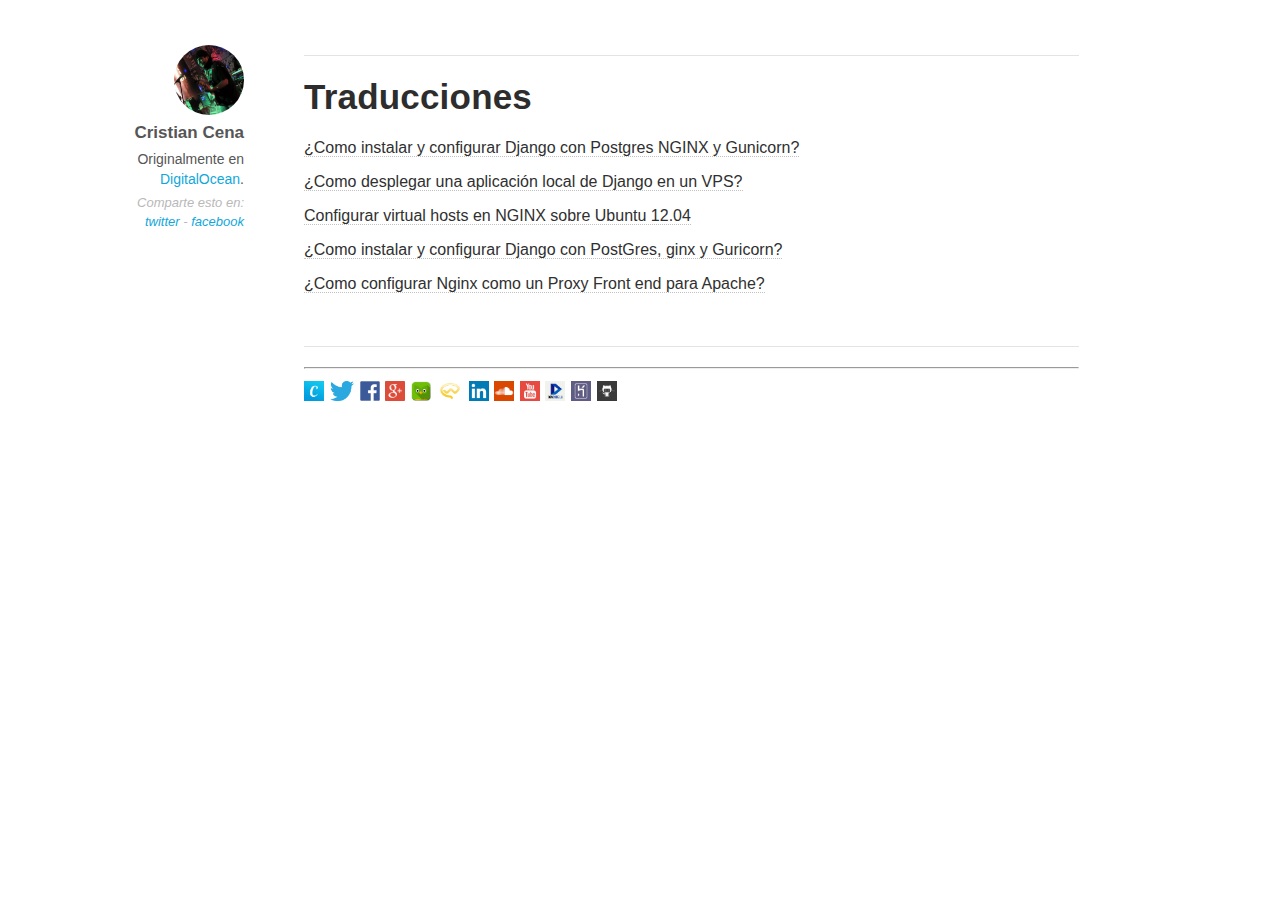
==== index.html @ 7d96d542 "yeah" ====
<!DOCTYPE html>
<html lang="en">
<head>
	<meta charset="UTF-8">
	<title>yeah baby</title>
	<style>
		a > img {
			height:20px;
		}
	</style>
    <link href="digitalocean.css" media="all" rel="stylesheet">
</head>
<body>
<div class="m-pikabu-viewport" style="width: auto;">
	<div class="m-pikabu-container">
	    <div class="wrapper tutorial-single">
		    <div class="section section-primary">
		    	<div class="sidebar main-sidebar" data-sticky-sidebar="" data-sticky-content=".section-content">
					<p class="sidebar-avatar">
						<a href="https://twitter.com/cristian_cena" target="_blank">
							<img src="img/avatar.jpeg" alt="" class="avatar avatar-large">
						</a>
					</p>
					<p class="sidebar-author">Cristian Cena</p>
					<p class="sidebar-date">
						Originalmente <!-- by <i>Etel Sverdlov</i> --> en <a href="https://www.digitalocean.com/?refcode=f46feae2da81" target="_blank">DigitalOcean</a>.
					</p>
					<p class="sidebar-date updated-at">Comparte esto en: <br>
						<a href="http://twitter.com/share?text=Lee los artículos de digitalOcean en español en &amp;url=http://chichango.com" target="_blank" title="Compartir en Twitter">
							twitter
						</a>
						<span> - </span>
						<a href="https://www.facebook.com/sharer/sharer.php?u=http://chichango.com" target="_blank" title="Compartir en Facebook">
							facebook
						</a>
					</p>
					
				
				</div>
				<div class="section-content content"> 
					<div class="related">
				   	 	<h1 class="content-title">Traducciones</h1>
					    <ul>
					        <li><a class="related-link" target="_blank" href="Como-instalar-y-configurar-Django-con-Postgres-NGINX-y-Gunicorn.html">¿Como instalar y configurar Django con Postgres NGINX y Gunicorn?</a></li>
					        <li><a class="related-link" target="_blank" href="como-desplegar-una-aplicacion-django-en-un-vps.html">¿Como desplegar una aplicación local de Django en un VPS?</a></li>
					        <li><a class="related-link" target="_blank" href="configurar-virtual-hosts-en-NGINX-sobre-Ubuntu-12.04.html">Configurar virtual hosts en NGINX sobre Ubuntu 12.04</a></li>
					        <li><a class="related-link" target="_blank" href="">¿Como instalar y configurar Django con PostGres, ginx y Guricorn?</a></li>
					        <li><a class="related-link" target="_blank" href="">¿Como configurar Nginx como un Proxy Front end para Apache?</a></li>
					        <li><a class="related-link" target="_blank" href=""></a></li>
					    </ul>
				  	</div>
				  	<hr>
					<div id="places">
						<a class="" target="_blank" href="http://www.codecademy.com/cristian_cena"><img src="img/logo_sites/codecademy.jpg" title="codeacademy"></a>
						<a class="" target="_blank" href="https://twitter.com/cristian_cena"><img src="img/logo_sites/twitter.png" title="twitter"></a>
						<a class="" target="_blank" href="https://www.facebook.com/clcena"><img src="img/logo_sites/facebook.png" title="facebook"></a>
						<a class="" target="_blank" href="https://plus.google.com/111700964966744846228/posts/p/pub"><img src="img/logo_sites/google-plus.png" title="google plus"></a>
						<a class="" target="_blank" href="https://www.duolingo.com/cristian_cena"><img src="img/logo_sites/duolingo.png" title="duolingo"></a>
						<a class="" target="_blank" href="http://www.forosdelweb.com/miembros/cristian_cena/"><img src="img/logo_sites/fdw.png" title="forosdelweb"></a>
						<a class="" target="_blank" href="https://www.linkedin.com/profile/view?id=64076363"><img src="img/logo_sites/in.jpg" title="linkedin"></a>
						<a class="" target="_blank" href="https://soundcloud.com/cristian-cena-1"><img src="img/logo_sites/soundcloud.jpg" title="soundcloud"></a>
						<a class="" target="_blank" href="https://www.youtube.com/channel/UCCulZfU832RlJVGWer7RoYw"><img src="img/logo_sites/youtube.jpg" title="youtube"></a>
						<a class="" target="_blank" href="http://devcode.la/user/cristiancena/"><img src="img/logo_sites/devcodela.jpg" title="devcode.la"></a>
						<a class="" target="_blank" href="https://dashboard.heroku.com/account"><img src="img/logo_sites/heroku.jpg" title="heroku"></a>
						<a class="" target="_blank" href="https://github.com/cristiancena"><img src="img/logo_sites/github.jpg" title="github"></a>
					</div>
				</div>
			</div>
		</div>
	</div>

</div>				
</body>
</html>
---- digitalocean.css ----
@charset "UTF-8";                 /*!
Pure v0.3.0
Copyright 2013 Yahoo! Inc. All rights reserved.
Licensed under the BSD License.
https://github.com/yui/pure/blob/master/LICENSE.md
*//*!
normalize.css v1.1.2 | MIT License | git.io/normalize
Copyright (c) Nicolas Gallagher and Jonathan Neal
*//*! normalize.css v1.1.2 | MIT License | git.io/normalize */article,aside,details,figcaption,figure,footer,header,hgroup,main,nav,section,summary{display:block}audio,canvas,video{display:inline-block;*display:inline;*zoom:1}audio:not([controls]){display:none;height:0}[hidden]{display:none}html{font-size:100%;-ms-text-size-adjust:100%;-webkit-text-size-adjust:100%}html,button,input,select,textarea{font-family:sans-serif}body{margin:0}a:focus{outline:thin dotted}a:active,a:hover{outline:0}h1{font-size:2em;margin:.67em 0}h2{font-size:1.5em;margin:.83em 0}h3{font-size:1.17em;margin:1em 0}h4{font-size:1em;margin:1.33em 0}h5{font-size:.83em;margin:1.67em 0}h6{font-size:.67em;margin:2.33em 0}abbr[title]{border-bottom:1px dotted}b,strong{font-weight:700}blockquote{margin:1em 40px}dfn{font-style:italic}hr{-moz-box-sizing:content-box;box-sizing:content-box;height:0}mark{background:#ff0;color:#000}p,pre{margin:1em 0}code,kbd,pre,samp{font-family:monospace,serif;_font-family:'courier new',monospace;font-size:1em}pre{white-space:pre;white-space:pre-wrap;word-wrap:break-word}q{quotes:none}q:before,q:after{content:'';content:none}small{font-size:80%}sub,sup{font-size:75%;line-height:0;position:relative;vertical-align:baseline}sup{top:-.5em}sub{bottom:-.25em}dl,menu,ol,ul{margin:1em 0}dd{margin:0 0 0 40px}menu,ol,ul{padding:0 0 0 40px}nav ul,nav ol{list-style:none;list-style-image:none}img{border:0;-ms-interpolation-mode:bicubic}svg:not(:root){overflow:hidden}figure{margin:0}form{margin:0}fieldset{border:1px solid silver;margin:0 2px;padding:.35em .625em .75em}legend{border:0;padding:0;white-space:normal;*margin-left:-7px}button,input,select,textarea{font-size:100%;margin:0;vertical-align:baseline;*vertical-align:middle}button,input{line-height:normal}button,select{text-transform:none}button,html input[type=button],input[type=reset],input[type=submit]{-webkit-appearance:button;cursor:pointer;*overflow:visible}button[disabled],html input[disabled]{cursor:default}input[type=checkbox],input[type=radio]{box-sizing:border-box;padding:0;*height:13px;*width:13px}input[type=search]{-webkit-appearance:textfield;-moz-box-sizing:content-box;-webkit-box-sizing:content-box;box-sizing:content-box}input[type=search]::-webkit-search-cancel-button,input[type=search]::-webkit-search-decoration{-webkit-appearance:none}button::-moz-focus-inner,input::-moz-focus-inner{border:0;padding:0}textarea{overflow:auto;vertical-align:top}table{border-collapse:collapse;border-spacing:0}/*!
Pure v0.3.0
Copyright 2013 Yahoo! Inc. All rights reserved.
Licensed under the BSD License.
https://github.com/yui/pure/blob/master/LICENSE.md
*/.pure-button{display:inline-block;*display:inline;zoom:1;line-height:normal;white-space:nowrap;vertical-align:baseline;text-align:center;cursor:pointer;-webkit-user-drag:none;-webkit-user-select:none;-moz-user-select:none;-ms-user-select:none;user-select:none}.pure-button::-moz-focus-inner{padding:0;border:0}.pure-button{font-size:100%;*font-size:90%;*overflow:visible;padding:.5em 1.5em;color:#444;color:rgba(0,0,0,0.8);*color:#444;border:1px solid #999;border:0 rgba(0,0,0,0);background-color:#E6E6E6;text-decoration:none;border-radius:2px;-webkit-transition:.1s linear -webkit-box-shadow;-moz-transition:.1s linear -moz-box-shadow;-ms-transition:.1s linear box-shadow;-o-transition:.1s linear box-shadow;transition:.1s linear box-shadow}.pure-button-hover,.pure-button:hover,.pure-button:focus{filter:progid:DXImageTransform.Microsoft.gradient(startColorstr='#00000000', endColorstr='#1a000000', GradientType=0);background-image:-webkit-gradient(linear, 0 0, 0 100%, from(transparent), color-stop(40%, rgba(0,0,0,0.05)), to(rgba(0,0,0,0.1)));background-image:-webkit-linear-gradient(transparent, rgba(0,0,0,0.05) 40%, rgba(0,0,0,0.1));background-image:-moz-linear-gradient(top, rgba(0,0,0,0.05) 0, rgba(0,0,0,0.1));background-image:-ms-linear-gradient(transparent, rgba(0,0,0,0.05) 40%, rgba(0,0,0,0.1));background-image:-o-linear-gradient(transparent, rgba(0,0,0,0.05) 40%, rgba(0,0,0,0.1));background-image:linear-gradient(transparent, rgba(0,0,0,0.05) 40%, rgba(0,0,0,0.1))}.pure-button:focus{outline:0}.pure-button-active,.pure-button:active{box-shadow:0 0 0 1px rgba(0,0,0,0.15) inset,0 0 6px rgba(0,0,0,0.2) inset}.pure-button[disabled],.pure-button-disabled,.pure-button-disabled:hover,.pure-button-disabled:focus,.pure-button-disabled:active{border:0;background-image:none;filter:progid:DXImageTransform.Microsoft.gradient(enabled=false);filter:alpha(opacity=40);-khtml-opacity:.4;-moz-opacity:.4;opacity:.4;cursor:not-allowed;box-shadow:none}.pure-button-hidden{display:none}.pure-button::-moz-focus-inner{padding:0;border:0}.pure-button-primary,.pure-button-selected,a.pure-button-primary,a.pure-button-selected{background-color:#0078e7;color:#fff}/*!
Pure v0.3.0
Copyright 2013 Yahoo! Inc. All rights reserved.
Licensed under the BSD License.
https://github.com/yui/pure/blob/master/LICENSE.md
*/.pure-form input[type=text],.pure-form input[type=password],.pure-form input[type=email],.pure-form input[type=url],.pure-form input[type=date],.pure-form input[type=month],.pure-form input[type=time],.pure-form input[type=datetime],.pure-form input[type=datetime-local],.pure-form input[type=week],.pure-form input[type=number],.pure-form input[type=search],.pure-form input[type=tel],.pure-form input[type=color],.pure-form select,.pure-form textarea{padding:.5em .6em;display:inline-block;border:1px solid #ccc;font-size:.8em;box-shadow:inset 0 1px 3px #ddd;border-radius:4px;-webkit-transition:.3s linear border;-moz-transition:.3s linear border;-ms-transition:.3s linear border;-o-transition:.3s linear border;transition:.3s linear border;-webkit-box-sizing:border-box;-moz-box-sizing:border-box;box-sizing:border-box}.pure-form input[type=text]:focus,.pure-form input[type=password]:focus,.pure-form input[type=email]:focus,.pure-form input[type=url]:focus,.pure-form input[type=date]:focus,.pure-form input[type=month]:focus,.pure-form input[type=time]:focus,.pure-form input[type=datetime]:focus,.pure-form input[type=datetime-local]:focus,.pure-form input[type=week]:focus,.pure-form input[type=number]:focus,.pure-form input[type=search]:focus,.pure-form input[type=tel]:focus,.pure-form input[type=color]:focus,.pure-form select:focus,.pure-form textarea:focus{outline:0;outline:thin dotted \9;border-color:#129FEA}.pure-form input[type=file]:focus,.pure-form input[type=radio]:focus,.pure-form input[type=checkbox]:focus{outline:thin dotted #333;outline:1px auto #129FEA}.pure-form .pure-checkbox,.pure-form .pure-radio{margin:.5em 0;display:block}.pure-form input[type=text][disabled],.pure-form input[type=password][disabled],.pure-form input[type=email][disabled],.pure-form input[type=url][disabled],.pure-form input[type=date][disabled],.pure-form input[type=month][disabled],.pure-form input[type=time][disabled],.pure-form input[type=datetime][disabled],.pure-form input[type=datetime-local][disabled],.pure-form input[type=week][disabled],.pure-form input[type=number][disabled],.pure-form input[type=search][disabled],.pure-form input[type=tel][disabled],.pure-form input[type=color][disabled],.pure-form select[disabled],.pure-form textarea[disabled]{cursor:not-allowed;background-color:#eaeded;color:#cad2d3}.pure-form input[readonly],.pure-form select[readonly],.pure-form textarea[readonly]{background:#eee;color:#777;border-color:#ccc}.pure-form input:focus:invalid,.pure-form textarea:focus:invalid,.pure-form select:focus:invalid{color:#b94a48;border:1px solid #ee5f5b}.pure-form input:focus:invalid:focus,.pure-form textarea:focus:invalid:focus,.pure-form select:focus:invalid:focus{border-color:#e9322d}.pure-form input[type=file]:focus:invalid:focus,.pure-form input[type=radio]:focus:invalid:focus,.pure-form input[type=checkbox]:focus:invalid:focus{outline-color:#e9322d}.pure-form select{border:1px solid #ccc;background-color:#fff}.pure-form select[multiple]{height:auto}.pure-form label{margin:.5em 0 .2em;font-size:90%}.pure-form fieldset{margin:0;padding:.35em 0 .75em;border:0}.pure-form legend{display:block;width:100%;padding:.3em 0;margin-bottom:.3em;font-size:125%;color:#333;border-bottom:1px solid #e5e5e5}.pure-form-stacked input[type=text],.pure-form-stacked input[type=password],.pure-form-stacked input[type=email],.pure-form-stacked input[type=url],.pure-form-stacked input[type=date],.pure-form-stacked input[type=month],.pure-form-stacked input[type=time],.pure-form-stacked input[type=datetime],.pure-form-stacked input[type=datetime-local],.pure-form-stacked input[type=week],.pure-form-stacked input[type=number],.pure-form-stacked input[type=search],.pure-form-stacked input[type=tel],.pure-form-stacked input[type=color],.pure-form-stacked select,.pure-form-stacked label,.pure-form-stacked textarea{display:block;margin:.25em 0}.pure-form-aligned input,.pure-form-aligned textarea,.pure-form-aligned select,.pure-form-aligned .pure-help-inline,.pure-form-message-inline{display:inline-block;*display:inline;*zoom:1;vertical-align:middle}.pure-form-aligned .pure-control-group{margin-bottom:.5em}.pure-form-aligned .pure-control-group label{text-align:right;display:inline-block;vertical-align:middle;width:10em;margin:0 1em 0 0}.pure-form-aligned .pure-controls{margin:1.5em 0 0 10em}.pure-form input.pure-input-rounded,.pure-form .pure-input-rounded{border-radius:2em;padding:.5em 1em}.pure-form .pure-group fieldset{margin-bottom:10px}.pure-form .pure-group input{display:block;padding:10px;margin:0;border-radius:0;position:relative;top:-1px}.pure-form .pure-group input:focus{z-index:2}.pure-form .pure-group input:first-child{top:1px;border-radius:4px 4px 0 0}.pure-form .pure-group input:last-child{top:-2px;border-radius:0 0 4px 4px}.pure-form .pure-group button{margin:.35em 0}.pure-form .pure-input-1{width:100%}.pure-form .pure-input-2-3{width:66%}.pure-form .pure-input-1-2{width:50%}.pure-form .pure-input-1-3{width:33%}.pure-form .pure-input-1-4{width:25%}.pure-form .pure-help-inline,.pure-form-message-inline{display:inline-block;padding-left:.3em;color:#666;vertical-align:middle;font-size:90%}.pure-form-message{display:block;color:#666;font-size:90%}@media only screen and (max-width: 480px){.pure-form button[type=submit]{margin:.7em 0 0}.pure-form input[type=text],.pure-form input[type=password],.pure-form input[type=email],.pure-form input[type=url],.pure-form input[type=date],.pure-form input[type=month],.pure-form input[type=time],.pure-form input[type=datetime],.pure-form input[type=datetime-local],.pure-form input[type=week],.pure-form input[type=number],.pure-form input[type=search],.pure-form input[type=tel],.pure-form input[type=color],.pure-form label{margin-bottom:.3em;display:block}.pure-group input[type=text],.pure-group input[type=password],.pure-group input[type=email],.pure-group input[type=url],.pure-group input[type=date],.pure-group input[type=month],.pure-group input[type=time],.pure-group input[type=datetime],.pure-group input[type=datetime-local],.pure-group input[type=week],.pure-group input[type=number],.pure-group input[type=search],.pure-group input[type=tel],.pure-group input[type=color]{margin-bottom:0}.pure-form-aligned .pure-control-group label{margin-bottom:.3em;text-align:left;display:block;width:100%}.pure-form-aligned .pure-controls{margin:1.5em 0 0}.pure-form .pure-help-inline,.pure-form-message-inline,.pure-form-message{display:block;font-size:80%;padding:.2em 0 .8em}}/*!
Pure v0.3.0
Copyright 2013 Yahoo! Inc. All rights reserved.
Licensed under the BSD License.
https://github.com/yui/pure/blob/master/LICENSE.md
*/.pure-g{letter-spacing:-.31em;*letter-spacing:normal;*word-spacing:-.43em;text-rendering:optimizespeed;font-family:FreeSans,Arimo,"Droid Sans",Helvetica,Arial,sans-serif;display:-webkit-flex;-webkit-flex-flow:row wrap;display:-ms-flexbox;-ms-flex-flow:row wrap}.opera-only :-o-prefocus,.pure-g{word-spacing:-.43em}.pure-u{display:inline-block;*display:inline;zoom:1;letter-spacing:normal;word-spacing:normal;vertical-align:top;text-rendering:auto}.pure-g [class*="pure-u"]{font-family:sans-serif}.pure-u-1,.pure-u-1-2,.pure-u-1-3,.pure-u-2-3,.pure-u-1-4,.pure-u-3-4,.pure-u-1-5,.pure-u-2-5,.pure-u-3-5,.pure-u-4-5,.pure-u-1-6,.pure-u-5-6,.pure-u-1-8,.pure-u-3-8,.pure-u-5-8,.pure-u-7-8,.pure-u-1-12,.pure-u-5-12,.pure-u-7-12,.pure-u-11-12,.pure-u-1-24,.pure-u-5-24,.pure-u-7-24,.pure-u-11-24,.pure-u-13-24,.pure-u-17-24,.pure-u-19-24,.pure-u-23-24{display:inline-block;*display:inline;zoom:1;letter-spacing:normal;word-spacing:normal;vertical-align:top;text-rendering:auto}.pure-u-1{width:100%}.pure-u-1-2{width:50%;*width:49.969%}.pure-u-1-3{width:33.3333%;*width:33.3023%}.pure-u-2-3{width:66.6667%;*width:66.6357%}.pure-u-1-4{width:25%;*width:24.969%}.pure-u-3-4{width:75%;*width:74.969%}.pure-u-1-5{width:20%;*width:19.969%}.pure-u-2-5{width:40%;*width:39.969%}.pure-u-3-5{width:60%;*width:59.969%}.pure-u-4-5{width:80%;*width:79.969%}.pure-u-1-6{width:16.6667%;*width:16.6357%}.pure-u-5-6{width:83.3333%;*width:83.3023%}.pure-u-1-8{width:12.5%;*width:12.469%}.pure-u-3-8{width:37.5%;*width:37.469%}.pure-u-5-8{width:62.5%;*width:62.469%}.pure-u-7-8{width:87.5%;*width:87.469%}.pure-u-1-12{width:8.3333%;*width:8.3023%}.pure-u-5-12{width:41.6667%;*width:41.6357%}.pure-u-7-12{width:58.3333%;*width:58.3023%}.pure-u-11-12{width:91.6667%;*width:91.6357%}.pure-u-1-24{width:4.1667%;*width:4.1357%}.pure-u-5-24{width:20.8333%;*width:20.8023%}.pure-u-7-24{width:29.1667%;*width:29.1357%}.pure-u-11-24{width:45.8333%;*width:45.8023%}.pure-u-13-24{width:54.1667%;*width:54.1357%}.pure-u-17-24{width:70.8333%;*width:70.8023%}.pure-u-19-24{width:79.1667%;*width:79.1357%}.pure-u-23-24{width:95.8333%;*width:95.8023%}.pure-g-r{letter-spacing:-.31em;*letter-spacing:normal;*word-spacing:-.43em;font-family:FreeSans,Arimo,"Droid Sans",Helvetica,Arial,sans-serif;display:-webkit-flex;-webkit-flex-flow:row wrap;display:-ms-flexbox;-ms-flex-flow:row wrap}.opera-only :-o-prefocus,.pure-g-r{word-spacing:-.43em}.pure-g-r [class*="pure-u"]{font-family:sans-serif}.pure-g-r img{max-width:100%;height:auto}@media (min-width: 980px){.pure-visible-phone{display:none}.pure-visible-tablet{display:none}.pure-hidden-desktop{display:none}}@media (max-width: 480px){.pure-g-r>.pure-u,.pure-g-r>[class*="pure-u-"]{width:100%}}@media (max-width: 767px){.pure-g-r>.pure-u,.pure-g-r>[class*="pure-u-"]{width:100%}.pure-hidden-phone{display:none}.pure-visible-desktop{display:none}}@media (min-width: 768px) and (max-width: 979px){.pure-hidden-tablet{display:none}.pure-visible-desktop{display:none}}/*!
Pure v0.3.0
Copyright 2013 Yahoo! Inc. All rights reserved.
Licensed under the BSD License.
https://github.com/yui/pure/blob/master/LICENSE.md
*/.pure-menu ul{position:absolute;visibility:hidden}.pure-menu.pure-menu-open{visibility:visible;z-index:2;width:100%}.pure-menu ul{left:-10000px;list-style:none;margin:0;padding:0;top:-10000px;z-index:1}.pure-menu>ul{position:relative}.pure-menu-open>ul{left:0;top:0;visibility:visible}.pure-menu-open>ul:focus{outline:0}.pure-menu li{position:relative}.pure-menu a,.pure-menu .pure-menu-heading{display:block;color:inherit;line-height:1.5em;padding:5px 20px;text-decoration:none;white-space:nowrap}.pure-menu.pure-menu-horizontal>.pure-menu-heading{display:inline-block;*display:inline;zoom:1;margin:0;vertical-align:middle}.pure-menu.pure-menu-horizontal>ul{display:inline-block;*display:inline;zoom:1;vertical-align:middle;height:2.4em}.pure-menu li a{padding:5px 20px}.pure-menu-can-have-children>.pure-menu-label:after{content:'\25B8';float:right;font-family:'Lucida Grande','Lucida Sans Unicode','DejaVu Sans',sans-serif;margin-right:-20px;margin-top:-1px}.pure-menu-can-have-children>.pure-menu-label{padding-right:30px}.pure-menu-separator{background-color:#dfdfdf;display:block;height:1px;font-size:0;margin:7px 2px;overflow:hidden}.pure-menu-hidden{display:none}.pure-menu-fixed{position:fixed;top:0;left:0;width:100%}.pure-menu-horizontal li{display:inline-block;*display:inline;zoom:1;vertical-align:middle}.pure-menu-horizontal li li{display:block}.pure-menu-horizontal>.pure-menu-children>.pure-menu-can-have-children>.pure-menu-label:after{content:"\25BE"}.pure-menu-horizontal>.pure-menu-children>.pure-menu-can-have-children>.pure-menu-label{padding-right:30px}.pure-menu-horizontal li.pure-menu-separator{height:50%;width:1px;margin:0 7px}.pure-menu-horizontal li li.pure-menu-separator{height:1px;width:auto;margin:7px 2px}.pure-menu.pure-menu-open,.pure-menu.pure-menu-horizontal li .pure-menu-children{background:#fff;border:1px solid #b7b7b7}.pure-menu.pure-menu-horizontal,.pure-menu.pure-menu-horizontal .pure-menu-heading{border:0}.pure-menu a{border:1px solid transparent;border-left:0;border-right:0}.pure-menu a,.pure-menu .pure-menu-can-have-children>li:after{color:#777}.pure-menu .pure-menu-can-have-children>li:hover:after{color:#fff}.pure-menu .pure-menu-open{background:#dedede}.pure-menu li a:hover,.pure-menu li a:focus{background:#eee}.pure-menu li.pure-menu-disabled a:hover,.pure-menu li.pure-menu-disabled a:focus{background:#fff;color:#bfbfbf}.pure-menu .pure-menu-disabled>a{background-image:none;border-color:transparent;cursor:default}.pure-menu .pure-menu-disabled>a,.pure-menu .pure-menu-can-have-children.pure-menu-disabled>a:after{color:#bfbfbf}.pure-menu .pure-menu-heading{color:#565d64;text-transform:uppercase;font-size:90%;margin-top:.5em;border-bottom-width:1px;border-bottom-style:solid;border-bottom-color:#dfdfdf}.pure-menu .pure-menu-selected a{color:#000}.pure-menu.pure-menu-open.pure-menu-fixed{border:0;border-bottom:1px solid #b7b7b7}.pure-paginator{letter-spacing:-.31em;*letter-spacing:normal;*word-spacing:-.43em;text-rendering:optimizespeed;list-style:none;margin:0;padding:0}.opera-only :-o-prefocus,.pure-paginator{word-spacing:-.43em}.pure-paginator li{display:inline-block;*display:inline;zoom:1;letter-spacing:normal;word-spacing:normal;vertical-align:top;text-rendering:auto}.pure-paginator .pure-button{border-radius:0;padding:.8em 1.4em;vertical-align:top;height:1.1em}.pure-paginator .pure-button:focus,.pure-paginator .pure-button:active{outline-style:none}.pure-paginator .prev,.pure-paginator .next{color:#C0C1C3;text-shadow:0 -1px 0 rgba(0,0,0,0.45)}.pure-paginator .prev{border-radius:2px 0 0 2px}.pure-paginator .next{border-radius:0 2px 2px 0}@media (max-width: 480px){.pure-menu-horizontal{width:100%}.pure-menu-children li{display:block;border-bottom:1px solid #000}}/*!
Pure v0.3.0
Copyright 2013 Yahoo! Inc. All rights reserved.
Licensed under the BSD License.
https://github.com/yui/pure/blob/master/LICENSE.md
*/.pure-table{border-collapse:collapse;border-spacing:0;empty-cells:show;border:1px solid #cbcbcb}.pure-table caption{color:#000;font:italic 85%/1 arial,sans-serif;padding:1em 0;text-align:center}.pure-table td,.pure-table th{border-left:1px solid #cbcbcb;border-width:0 0 0 1px;font-size:inherit;margin:0;overflow:visible;padding:6px 12px}.pure-table td:first-child,.pure-table th:first-child{border-left-width:0}.pure-table thead{background:#e0e0e0;color:#000;text-align:left;vertical-align:bottom}.pure-table td{background-color:transparent}.pure-table-odd td{background-color:#f2f2f2}.pure-table-striped tr:nth-child(2n-1) td{background-color:#f2f2f2}.pure-table-bordered td{border-bottom:1px solid #cbcbcb}.pure-table-bordered tbody>tr:last-child td,.pure-table-horizontal tbody>tr:last-child td{border-bottom-width:0}.pure-table-horizontal td,.pure-table-horizontal th{border-width:0 0 1px;border-bottom:1px solid #cbcbcb}.pure-table-horizontal tbody>tr:last-child td{border-bottom-width:0}input,textarea,body,button,.pure-g-r,.pure-g-r [class*="pure-u"]{font-family:'proxima-nova', sans-serif;font-weight:400}p,h1,h2,h3,h4,h5,ul,li{margin:0;padding:0;font-weight:400}h1,h2,h3,h4{font-weight:600;letter-spacing:-.5px}ul>li{list-style:none}a{text-decoration:none;color:#11a7db}input,body,button,li{-webkit-box-sizing:border-box;box-sizing:border-box;-moz-box-sizing:border-box}*:focus{outline:none}body{line-height:1.4;-webkit-font-smoothing:antialiased;-moz-osx-font-smoothing:grayscale}.pure-table{margin-bottom:24px}.flash{background:#edf8fc;width:100%;padding:17px;font-size:18px;position:relative;margin-bottom:20px;-webkit-box-sizing:border-box;box-sizing:border-box;-moz-box-sizing:border-box}.flash.success{background:#e8f7e8;color:#74b474}.flash.notice{background:#edf8fc;color:#1d6c87}.flash.error{background:#ffeaea;color:#b62929}.flash h2{color:#11a7db;margin-bottom:5px}.flash p{font-size:17px;width:80%}.flash .button{background:#11a7db;text-transform:uppercase;font-size:12px;color:white;padding:12px 28px;border:none;float:right;letter-spacing:1px;font-weight:400;-webkit-border-radius:2px;-moz-border-radius:2px;-ms-border-radius:2px;-o-border-radius:2px;border-radius:2px;margin-top:-15px}.flash a{text-decoration:underline;color:inherit}.flash a.icon-close{position:absolute;color:inherit;top:20px;right:25px;font-size:10px;-webkit-transition:all 0.2s ease-in-out;-moz-transition:all 0.2s ease-in-out;-ms-transition:all 0.2s ease-in-out;-o-transition:all 0.2s ease-in-out;transition:all 0.2s ease-in-out}@font-face{font-family:'community_icons';src:url(/assets/community/community_icons-96d8e0ebdaebde76cadc30d656ee23a8.eot);src:url(/assets/community/community_icons-96d8e0ebdaebde76cadc30d656ee23a8.eot?#iefix) format("embedded-opentype"),url(/assets/community/community_icons-825ab5d273fa1579590dbb7e407de9aa.woff) format("woff"),url(/assets/community/community_icons-9f9e163ca06c43a8b13af87622579a2c.ttf) format("truetype"),url(/assets/community/community_icons-c04e4566830a8961b04dd538baf70d5e.svg#community_icons) format("svg");font-weight:normal;font-style:normal}[class^="icon-"],[class*=" icon-"]{font-family:'community_icons';speak:none;font-style:normal;font-weight:normal;font-variant:normal;text-transform:none;line-height:1}.icon-circle-icon-github:before{content:"\e622"}.icon-circle-icon-linkedin:before{content:"\e623"}.icon-circle-icon-twitter:before{content:"\e624"}.icon-hacker-news:before{content:"\e61f"}.icon-google-plus-B:before{content:"\e620"}.icon-facebook-B:before{content:"\e621"}.icon-answer:before{content:"\e61d"}.icon-comment:before{content:"\e61e"}.icon-user:before{content:"\e61c"}.icon-tag:before{content:"\e603"}.icon-project:before{content:"\e605"}.icon-question:before{content:"\e606"}.icon-tutorial:before{content:"\e607"}.icon-power:before{content:"\e619"}.icon-avatar:before{content:"\e61a"}.icon-arrow-left:before{content:"\e61b"}.icon-flag:before{content:"\e617"}.icon-codeblock:before{content:"\e616"}.icon-arrow-right:before{content:"\e615"}.icon-edit:before{content:"\e614"}.icon-share:before{content:"\e613"}.icon-navicon:before{content:"\e612"}.icon-arrow-up:before{content:"\e611"}.icon-check:before{content:"\e610"}.icon-website:before{content:"\e60f"}.icon-bird:before{content:"\e60e"}.icon-linkedin:before{content:"\e608"}.icon-octocat:before{content:"\e60d"}.icon-close:before{content:"\e60c"}.icon-gear:before{content:"\e60b"}.icon-mag:before{content:"\e600"}.icon-arrow-down:before{content:"\e602"}.icon-twitter:before{content:"\e604"}.icon-security:before{content:"\e606"}.icon-project:before{content:"\e608"}.icon-google-plus:before{content:"\e609"}.icon-facebook:before{content:"\e60a"}.icon-cloud:before{content:"\e601"}.icon-tag2:before{content:"\e618"}textarea{-webkit-border-radius:3px;-moz-border-radius:3px;-ms-border-radius:3px;-o-border-radius:3px;border-radius:3px;border:1px solid #d4d4d4;font-weight:400;padding:15px;width:100%;-webkit-box-sizing:border-box;box-sizing:border-box;-moz-box-sizing:border-box;resize:vertical}#register{float:left;width:100%;margin:0;padding:0;border:none;margin-bottom:40px;clear:both}#register legend{font-size:20px;font-weight:700;padding-bottom:7px;border-bottom:4px solid #F3F3F3;width:100%;margin-bottom:26px}#register .field{width:50%;float:left;padding-right:15px;padding-left:0;margin-bottom:0;-webkit-box-sizing:border-box;box-sizing:border-box;-moz-box-sizing:border-box}#register .field input[type="text"],#register .field input[type="password"],#register .field textarea{width:100%;padding:20px;-webkit-box-sizing:border-box;box-sizing:border-box;-moz-box-sizing:border-box;-webkit-border-radius:3px;-moz-border-radius:3px;-ms-border-radius:3px;-o-border-radius:3px;border-radius:3px;border:1px solid #d4d4d4;font-size:18px;color:#575757;font-size:17px}#register .field:last-of-type{padding-left:15px;padding-right:0}.do-form{width:690px;margin:0 auto}.do-form .form-wrap{clear:left;float:left;width:100%;-webkit-box-sizing:border-box;box-sizing:border-box;-moz-box-sizing:border-box}.do-form .form-wrap form{width:77%}.do-form .form-wrap form ::-webkit-input-placeholder{color:#cfcfcf;font-size:18px;font-weight:400}.do-form .form-wrap form :-moz-placeholder{color:#cfcfcf;font-size:18px;font-weight:400}.do-form .form-wrap form ::-moz-placeholder{color:#cfcfcf;font-size:18px;font-weight:400}.do-form .form-wrap form :-ms-input-placeholder{color:#cfcfcf;font-size:18px;font-weight:400}.do-form .form-wrap form fieldset{margin:0;padding:0;border:none;margin-bottom:40px;min-width:100%}.do-form .form-wrap form fieldset legend{font-size:20px;font-weight:700;padding-bottom:7px;border-bottom:4px solid #f3f3f3;width:100%;margin-bottom:26px}.do-form .form-wrap form fieldset legend span.step{color:#11a7db;display:block;width:300px;font-size:20px;padding-top:3px;padding-right:15px;text-align:left;-webkit-box-sizing:border-box;box-sizing:border-box;-moz-box-sizing:border-box}.do-form .form-wrap form fieldset .field{width:100%;margin-bottom:40px;position:relative;-webkit-box-sizing:border-box;box-sizing:border-box;-moz-box-sizing:border-box}.do-form .form-wrap form fieldset .field.checkbox label{display:inline-block}.do-form .form-wrap form fieldset .field.checkbox input[type="checkbox"]{display:inline-block;margin-left:10px}.do-form .form-wrap form fieldset .field label{text-transform:uppercase;font-weight:700;font-size:16px;color:#575757;margin-bottom:8px;display:block}.do-form .form-wrap form fieldset .field label a{color:#575757;text-decoration:underline}.do-form .form-wrap form fieldset .field label span{text-transform:none;font-weight:400;margin-left:10px}.do-form .form-wrap form fieldset .field label.error::after{content:" *";color:#f35151}.do-form .form-wrap form fieldset .field input[type="submit"]{width:100%;background-color:#93cc76;-webkit-border-radius:3px;-moz-border-radius:3px;-ms-border-radius:3px;-o-border-radius:3px;border-radius:3px;border:none;color:#ffffff;text-transform:uppercase;letter-spacing:1px;font-weight:600;font-size:13px;text-align:center;height:50px;line-height:50px;-webkit-transition:all 0.2s ease-in-out;-moz-transition:all 0.2s ease-in-out;-ms-transition:all 0.2s ease-in-out;-o-transition:all 0.2s ease-in-out;transition:all 0.2s ease-in-out;font-size:14px;height:60px;line-height:60px;letter-spacing:1.5px}.do-form .form-wrap form fieldset .field input[type="submit"]:disabled{opacity:0.6}.do-form .form-wrap form fieldset .field #paypal-email{margin-top:10px;padding-left:28px}.do-form .form-wrap form fieldset .field .checkbox-radio-field{margin-bottom:13px}.do-form .form-wrap form fieldset .field .checkbox-radio-field input[type="checkbox"]{float:left;margin-right:14px;margin-top:3px}.do-form .form-wrap form fieldset .field .checkbox-radio-field input[type="radio"]{float:left;margin-right:14px;margin-top:3px}.do-form .form-wrap form fieldset .field .checkbox-radio-field label{text-transform:none;font-weight:400}.do-form .form-wrap form fieldset .field .checkbox-radio-field:first-of-type{margin-top:20px}.do-form .form-wrap form fieldset .field .char-count{position:absolute;top:0;right:0;padding:5px;-webkit-border-radius:3px;-moz-border-radius:3px;-ms-border-radius:3px;-o-border-radius:3px;border-radius:3px;background-color:#11a7db;color:white;font-size:12px;font-weight:700;height:23px;line-height:15px;-webkit-box-sizing:border-box;box-sizing:border-box;-moz-box-sizing:border-box}.do-form .form-wrap form fieldset .field .code-block{position:absolute;top:0;right:0;padding:5px;-webkit-border-radius:3px;-moz-border-radius:3px;-ms-border-radius:3px;-o-border-radius:3px;border-radius:3px;background-color:#11a7db;color:white;font-size:8px;font-weight:700;height:13px;line-height:15px;-webkit-transition:all 0.1s ease-in-out;-moz-transition:all 0.1s ease-in-out;-ms-transition:all 0.1s ease-in-out;-o-transition:all 0.1s ease-in-out;transition:all 0.1s ease-in-out}.do-form .form-wrap form fieldset .field .code-block:hover{background-color:#6B6B6B}.do-form .form-wrap form fieldset .field input[type="text"],.do-form .form-wrap form fieldset .field input[type="password"],.do-form .form-wrap form fieldset .field textarea{width:100%;padding:20px;-webkit-box-sizing:border-box;box-sizing:border-box;-moz-box-sizing:border-box;-webkit-border-radius:3px;-moz-border-radius:3px;-ms-border-radius:3px;-o-border-radius:3px;border-radius:3px;border:1px solid #d4d4d4;font-size:18px;color:#575757;font-size:17px}.do-form .form-wrap form fieldset .field input[type="text"].error,.do-form .form-wrap form fieldset .field input[type="text"].error+.chosen-container .chosen-choices,.do-form .form-wrap form fieldset .field input[type="password"].error,.do-form .form-wrap form fieldset .field input[type="password"].error+.chosen-container .chosen-choices,.do-form .form-wrap form fieldset .field textarea.error,.do-form .form-wrap form fieldset .field textarea.error+.chosen-container .chosen-choices,.do-form .form-wrap form fieldset .field select.error,.do-form .form-wrap form fieldset .field select.error+.chosen-container .chosen-choices{border-width:2px;border-color:#f35151;position:relative}.do-form .form-wrap form fieldset .field input[type="text"]+.field-error-flag,.do-form .form-wrap form fieldset .field input[type="password"]+.field-error-flag,.do-form .form-wrap form fieldset .field textarea+.field-error-flag,.do-form .form-wrap form fieldset .field select+.field-error-flag,.do-form .form-wrap form fieldset .field .chosen-container+.field-error-flag{display:inline-block;color:white;font-size:15px;font-weight:700;background:#f35151;position:absolute;top:50%;margin-top:-11px;margin-left:10px;padding-top:1px;-webkit-border-radius:12px;-moz-border-radius:12px;-ms-border-radius:12px;-o-border-radius:12px;border-radius:12px;text-align:center;width:22px}.do-form .form-wrap form fieldset .field input[type='hidden'].error+.field-error-flag{display:none}.do-form .form-wrap form fieldset .field .field-error-flag:before{width:0;height:0;border-top:4px solid rgba(0,0,0,0);border-bottom:4px solid rgba(0,0,0,0);border-left:4px solid #F35151;position:absolute;top:50%;margin-top:-3px;left:-10px;content:""}.do-form .form-wrap form fieldset .field .field-error-flag:after{width:0;height:0;border-top:4px solid rgba(0,0,0,0);border-bottom:4px solid rgba(0,0,0,0);border-left:4px solid #FFF;position:absolute;top:50%;margin-top:-3px;left:-12px;content:""}.do-form .form-wrap form fieldset .field .field-with-errors{position:relative}.do-form .form-wrap form fieldset .field .field-error-message{position:relative;margin:-8px 0 11px 0;color:#f35151}.do-form .form-wrap form fieldset .field textarea{height:175px}.do-form .form-wrap form fieldset .field textarea.large-textarea{height:450px}.do-form .form-wrap form fieldset .field .search-choice{margin-top:10px}.do-form .form-wrap form fieldset .chosen-container.chosen-container-multi{width:100% !important}.do-form .form-wrap form fieldset .chosen-container.chosen-container-multi .chosen-choices{position:static !important}.do-form .form-wrap form fieldset .chosen-container.chosen-container-multi .search-field input{padding-left:0px;padding-right:0px;margin-left:5px}.do-form ul.bullet-list{margin:20px 0}.do-form ul.bullet-list li{list-style-type:disc;margin-left:30px}.disabled-form{opacity:0.4}.wrapper{width:1100px;margin:0 auto}header{background:#f8f8f8;height:102px;margin-bottom:50px}header a.logo{display:block;float:left;width:150px;height:24px;background:url(/assets/community/logo-55a8de66d2afe584a77a3b79fc659b2d.svg) no-repeat;background-size:150px 24px;margin:36px 40px 0 0;text-indent:-9999px}header nav{margin:0;padding:0;position:relative;top:40px}header nav ul{margin:0;padding:0;float:left}header nav li{float:left;margin-right:20px;font-weight:600}header nav a{color:#535353;font-size:15px;text-decoration:none;-webkit-transition:all 0.2s ease-in-out;-moz-transition:all 0.2s ease-in-out;-ms-transition:all 0.2s ease-in-out;-o-transition:all 0.2s ease-in-out;transition:all 0.2s ease-in-out}header nav a:hover{color:#11a7db}header nav .mobile-nav-only{display:none}header a.m-pikabu-nav-toggle{display:none;float:right;z-index:100;position:relative;background-color:#FFF;margin:31px 0 0 20px;padding:0 8px;font-size:12px;font-weight:700;text-transform:uppercase;color:#535353;line-height:41px;height:41px;border:1px solid #E7E7E7;cursor:pointer;-webkit-transition:all 0.2s ease-in-out;-moz-transition:all 0.2s ease-in-out;-ms-transition:all 0.2s ease-in-out;-o-transition:all 0.2s ease-in-out;transition:all 0.2s ease-in-out}header a.m-pikabu-nav-toggle span{font-family:'proxima-nova', sans-serif;position:relative;top:-1px}header a.m-pikabu-nav-toggle:hover{background-color:#e7e7e7}header #entrance,.mobile-nav #entrance{float:right;margin-top:36px}header #entrance .button,.mobile-nav #entrance .button{margin:0;padding:0;width:72px;text-transform:uppercase;background:none;letter-spacing:1px;font-size:13px;text-align:center;-webkit-border-radius:3px;-moz-border-radius:3px;-ms-border-radius:3px;-o-border-radius:3px;border-radius:3px;height:34px;display:block;line-height:34px;font-weight:600;float:right}header #entrance #log-in,.mobile-nav #entrance #log-in{color:#7e7e7e;border:2px solid #8d8d8d;margin-right:8px}header #entrance #sign-up,.mobile-nav #entrance #sign-up{color:white;background-color:#11a7db;border:2px solid #11a7db}header #logged-in,.mobile-nav #logged-in{float:right;margin-top:32px;margin-right:8px;position:relative;min-width:125px}header #logged-in a#user-name,.mobile-nav #logged-in a#user-name{width:165px;color:#696969;font-size:13px;float:left;border:1px solid #DBDBDB;font-weight:600;padding:11px 14px 9px 14px}header #logged-in a#user-name img,.mobile-nav #logged-in a#user-name img{width:20px;height:20px;display:inline-block;margin-right:8px;vertical-align:middle;-webkit-border-radius:60px;-moz-border-radius:60px;-ms-border-radius:60px;-o-border-radius:60px;border-radius:60px}header #logged-in a#user-name:hover,.mobile-nav #logged-in a#user-name:hover{background-color:rgba(255,255,255,0.8)}header #logged-in a#user-name.do-dropdown-shown,.mobile-nav #logged-in a#user-name.do-dropdown-shown{background-color:white}header #logged-in a#notify-count,.mobile-nav #logged-in a#notify-count{-webkit-border-radius:2px;-moz-border-radius:2px;-ms-border-radius:2px;-o-border-radius:2px;border-radius:2px;font-size:12px;color:white;font-weight:700;background-color:#ea4848;text-align:center;height:16px;width:16px;line-height:17px;display:block;float:left}header #logged-in a#settings,.mobile-nav #logged-in a#settings{display:block;float:left;border-left:1px solid #ccc;margin:-1px 0 0 16px;padding:1px 0 1px 13px;color:#c0c0c0;font-size:16px;-webkit-transition:all 0.2s ease-in-out;-moz-transition:all 0.2s ease-in-out;-ms-transition:all 0.2s ease-in-out;-o-transition:all 0.2s ease-in-out;transition:all 0.2s ease-in-out}header #logged-in a#settings:hover,.mobile-nav #logged-in a#settings:hover{color:#8b8b8b}header #logged-in span.icon-arrow-down,header #logged-in span.icon-arrow-up,.mobile-nav #logged-in span.icon-arrow-down,.mobile-nav #logged-in span.icon-arrow-up{display:inline-block;font-size:5px;margin-left:8px;position:relative;top:7px;width:11px;float:right}header #logged-in ul#user-menu,.mobile-nav #logged-in ul#user-menu{position:absolute;left:0;right:0;top:42px;background-color:white;border-style:solid;border-width:0px 1px 1px 1px;border-color:#DBDBDB}header #logged-in ul#user-menu li a,.mobile-nav #logged-in ul#user-menu li a{display:block;padding:7px 13px;color:#696969;font-size:13px}header #logged-in ul#user-menu li a:hover,.mobile-nav #logged-in ul#user-menu li a:hover{background-color:#f8f8f8}header #logged-in ul#user-menu li a span[class^="icon-"],.mobile-nav #logged-in ul#user-menu li a span[class^="icon-"]{font-size:10px;margin:0 13px 0 5px}header #logged-in ul#user-menu li:not(:first-child),.mobile-nav #logged-in ul#user-menu li:not(:first-child){border-top:1px solid #e7e7e7}footer{background:#2e3234;padding:100px 0 60px 0;color:#747474;float:left;width:100%;margin-top:100px;min-width:1100px}footer a{color:#b8b8b8;font-weight:600}footer h3{text-transform:uppercase;color:#ffffff;font-size:17px;letter-spacing:1.5px;margin-bottom:17px;font-weight:600}footer .footer-column{float:left}footer .footer-column ul li{margin-bottom:4px}footer .footer-column ul li a{text-decoration:none;font-size:16px;-webkit-transition:all 0.2s ease-in-out;-moz-transition:all 0.2s ease-in-out;-ms-transition:all 0.2s ease-in-out;-o-transition:all 0.2s ease-in-out;transition:all 0.2s ease-in-out}footer .footer-column ul li a:hover{color:#f1f1f1}footer #column-main{width:212px;font-size:15px}footer #column-main a{color:#747474;text-decoration:none;display:block;line-height:1.4}footer #column-main a.cloud-icon{text-indent:-9999px;width:61px;height:33px;background-size:61px 33px;background:url(/assets/community/cloud-footer-8b93ff03a70b9e581b290b99311c0f00.svg) no-repeat;display:block;margin-bottom:30px}footer #column-main #copyright{margin-bottom:10px}footer #column-main #made-in-ny{margin-bottom:22px}footer #column-main #privacy a{color:#b8b8b8;font-size:14px;font-weight:600}footer #column-product{width:190px}footer #column-company{width:190px}footer #column-help{width:195px}footer #column-community{width:185px}footer #column-connect{float:right}footer #column-connect ul li a{background-image:url(/assets/community/social-3c03f05e8dd0453edb51e7c7a29cd8ef.png);background-repeat:no-repeat;display:inline-block;position:relative;padding-left:30px}footer #column-connect ul li.twitter a{background-position:0 5px}footer #column-connect ul li.facebook a{background-position:0 -20px}footer #column-connect ul li.linkedin a{background-position:0 -44px}footer #column-connect ul li.google a{background-position:0 -68px}footer #column-connect ul li.instagram a{background-position:0 -92px}footer #column-connect ul li.meetup a{background-position:0 -113px}footer #droplet-count{text-align:center;float:left;width:100%;margin-top:60px;font-weight:600;letter-spacing:2px;font-size:15px;text-transform:uppercase;color:#939393}.bucket-header{width:100%;float:left;position:relative;margin:20px 0 100px 0;-webkit-box-sizing:border-box;box-sizing:border-box;-moz-box-sizing:border-box}.bucket-header span.bucket-icon{width:126px;height:125px;display:block;float:left;background-image:url(/assets/community/home_sprite-ddc212ee644efee7b1807110bd93bb60.png);background-repeat:none;margin-right:36px}.bucket-header h1{font-weight:800;font-size:32px;letter-spacing:.1px;color:#2d2d2d;margin:6px 0 7px 0}.bucket-header .bucket-header-copy{float:left;width:60%}.bucket-header .bucket-header-copy p{font-size:20px;font-weight:600;color:#363839}.bucket-header .bucket-header-copy a{color:#363839;text-decoration:underline}.bucket-header a.bucket-call{background:#11a7db;width:206px;color:white;text-transform:uppercase;font-size:14px;font-weight:700;float:right;padding:15px 0;text-align:center;-webkit-border-radius:3px;-moz-border-radius:3px;-ms-border-radius:3px;-o-border-radius:3px;border-radius:3px;letter-spacing:1px;margin-top:3px}@media (-webkit-min-device-pixel-ratio: 2), (min-resolution: 192dpi){span.bucket-icon{background-image:url(/assets/community/home_sprite@2x-d7ea695e03ab28670423ba79a03f7967.png) !important;background-size:531%}#search-results-page .bucket-icon{background-position:-544px 0}.questions-header span.bucket-icon,.tags-header span.bucket-icon{height:124px;background-size:530%}.tags-header span.bucket-icon,.tags-header span.bucket-icon{height:124px;background-size:528%;background-position:-405px 0}ul.meltdown_controls li{background-image:url(/assets/community/meltdown/icons@2x-36114c44989dbe0d7f520fe60eb2cbfb.png) !important;background-size:398px 40px !important}}@media all and (max-width: 1170px){.wrapper{width:100%;padding:0 40px;-webkit-box-sizing:border-box;box-sizing:border-box;-moz-box-sizing:border-box;position:relative}.section-content{width:715px}header,footer{min-width:100%}.wrapper #box-row #hp-box-1,.wrapper #box-row #hp-box-2,.wrapper #box-row #hp-box-3,.wrapper #box-row #hp-box-4{padding:0 20px}.wrapper #box-row{margin:40px 0 100px 0}.signed-in #search input[type="text"],.signed-in .search-results-all input[type="text"]{width:100%;height:42px}.signed-in header #search,.signed-in header .search-results-all{padding:0 370px 0 250px}.signed-in header #search button.icon-btn,.signed-in header .search-results-all button.icon-btn{right:375px}#search-results{margin-left:240px}header a.logo{position:absolute;z-index:10}header #search,header .search-results-all{width:100%;right:0;position:absolute;-webkit-box-sizing:border-box;box-sizing:border-box;-moz-box-sizing:border-box;padding:0 330px 0 250px}header #search input[type="text"],header .search-results-all input[type="text"]{width:100%}header #search button.icon-btn,header .search-results-all button.icon-btn{right:335px}header .account-buttons{z-index:100;position:relative}header a.m-pikabu-nav-toggle{display:block}header nav{display:none}header a.m-pikabu-nav-toggle{margin:27px 0 0 20px}footer .footer-column{width:33.3333% !important;margin-bottom:25px;text-align:center}footer .footer-column .footer-inner{display:inline-block;width:175px}footer .footer-column .footer-inner h3{text-align:left}footer .footer-column .footer-inner ul{margin:0 auto;width:auto;text-align:left}footer #column-main a.cloud-icon{margin:0 auto 30px auto}footer #column-product,footer #column-company,footer #column-help{display:none}footer #column-main,footer #column-community,footer #column-connect{width:33%}footer #column-help{clear:left}footer #column-connect{float:left}footer #column-main .footer-inner{text-align:left}.wrapper #question-form{width:100% !important;margin-left:0 !important}.wrapper #question-form aside{display:none}.wrapper #question-form form{float:none !important;margin:0 auto}.wrapper #tutorial-wrapper #tutorial-meta #tags{display:inline-block;width:auto;float:none;margin-right:22px}.wrapper #tutorial-wrapper #tutorial-meta #mobile-show{display:inline-block}.wrapper #slim-sidebar{display:none}.wrapper .slim-body{float:none;width:690px;margin:26px auto 0 auto !important}.wrapper .slim-body h1{margin-bottom:2px}.tutorial-single .sidebar,.question-single .sidebar,.tutorial-series-single .sidebar{display:none}.tutorial-single .section-primary .section-content,.question-single .section-primary .section-content,.tutorial-series-single .section-primary .section-content{float:none;margin:0 auto;width:715px;max-width:none}.tutorial-single .moderation-actions.top,.question-single .moderation-actions.top,.tutorial-series-single .moderation-actions.top{display:block}.tutorial-single .response .response-body,.question-single .response .response-body{padding-right:0}.tutorial-single .section-primary .section-content .tut-meta,.tutorial-single .section-primary .section-content .question-meta,.question-single .section-primary .section-content .tut-meta,.question-single .section-primary .section-content .question-meta{float:left;width:100%;padding-right:110px;position:relative;-webkit-box-sizing:border-box;box-sizing:border-box;-moz-box-sizing:border-box}.tutorial-single .section-primary .section-content .tut-meta .content-tags,.tutorial-single .section-primary .section-content .question-meta .content-tags,.question-single .section-primary .section-content .tut-meta .content-tags,.question-single .section-primary .section-content .question-meta .content-tags{width:auto;margin-bottom:5px}.tutorial-single .section-primary .section-content .tut-meta .feedable-info,.tutorial-single .section-primary .section-content .question-meta .feedable-info,.question-single .section-primary .section-content .tut-meta .feedable-info,.question-single .section-primary .section-content .question-meta .feedable-info{display:block;width:auto;margin-bottom:15px;margin-top:6px;clear:left}.tutorial-single .section-primary .section-content .tut-meta .feedable-info:before:not(:first-child),.tutorial-single .section-primary .section-content .question-meta .feedable-info:before:not(:first-child),.question-single .section-primary .section-content .tut-meta .feedable-info:before:not(:first-child),.question-single .section-primary .section-content .question-meta .feedable-info:before:not(:first-child){content:'•';color:#D4D4D4;margin-right:2px;margin-left:5px}.tutorial-single .section-primary .section-content .tut-meta ul.small-share,.tutorial-single .section-primary .section-content .question-meta ul.small-share,.question-single .section-primary .section-content .tut-meta ul.small-share,.question-single .section-primary .section-content .question-meta ul.small-share{position:absolute;top:0;right:0;display:block;margin-top:-6px !important;z-index:10}.tutorial-single .section-primary .section-content .tut-meta ul.small-share li,.tutorial-single .section-primary .section-content .question-meta ul.small-share li,.question-single .section-primary .section-content .tut-meta ul.small-share li,.question-single .section-primary .section-content .question-meta ul.small-share li{padding:5px 10px;margin-bottom:0 !important;background:transparent;-webkit-transition:background 1s ease-in-out;-moz-transition:background 1s ease-in-out;-ms-transition:background 1s ease-in-out;-o-transition:background 1s ease-in-out;transition:background 1s ease-in-out}.tutorial-single .section-primary .section-content .tut-meta ul.small-share.open li,.tutorial-single .section-primary .section-content .question-meta ul.small-share.open li,.question-single .section-primary .section-content .tut-meta ul.small-share.open li,.question-single .section-primary .section-content .question-meta ul.small-share.open li{background:white}.tutorial-single .content-body,.question-single .content-body{clear:left}.tutorial-series-single .section-primary>ul.social-sharing{margin-top:0}.question-single .answer-label{display:block !important;margin:0 0 0 50px}.section-secondary .section-content{float:none;margin-left:auto;margin-right:auto}.moderation-actions.comment-moderation{display:none}.moderation-actions.sidebar-moderation{display:none}.moderation-actions.icons{display:block;top:0}.response.owner.edit-active .moderation-actions.icons ul{margin-top:-28px}.tag-select .filter-trigger span.current-filter-tags{max-width:240px}#table-of-contents{display:none !important}.get-paid-to-write .paid-body{padding:0 130px}}@media all and (max-width: 1165px) and (min-width: 0px){.edit-your-profile .mb-container .mb-input{width:350px !important}.skills-container{width:350px !important}}@media all and (max-width: 1105px) and (min-width: 0px){.questions .tag-select .filter-trigger span.current-filter-tags{max-width:70px}.edit-your-profile .mb-container .mb-input{width:290px !important}}@media all and (max-width: 1024px) and (min-width: 0px){.edit-your-profile .mb-container .mb-input{width:260px !important}#atlantis-link{margin:10px 0 15px 0 !important}#user-profile-columns-container{float:none !important;width:auto !important}#user-avatar-points-column,#user-name-bio-column,#user-snapshot-column{width:100% !important;padding:0 !important;min-height:0 !important}#user-snapshot-column{border-top:1px solid #ddd}#user-badges-column,#user-skills-column{width:100% !important;padding:20px 0 !important;text-align:center}#profile-dashboard #user-badges-column{width:51%;padding-left:12%;margin-left:0}#profile-dashboard #user-badges-column h3,#profile-dashboard #user-skills-column h3{display:block;margin:0 0 10px 0}#profile-dashboard #user-skills-column{border-left:none}#profile-dashboard #user-skills-column .skills-container{max-height:500px !important;width:auto !important;max-width:550px !important}#profile-dashboard #user-skills-column .more-skills{display:none}#profile-dashboard #user-name-bio-column{text-align:center}#user-name-bio-column a.edit-profile{display:none !important}#profile-dashboard #user-snapshot-column{border-left:none;min-height:0}#profile-dashboard #user-name-bio-column h2{margin-bottom:0}#profile-dashboard #user-name-bio-column p.bio{padding:20px 10px;border-bottom:none;margin:0 auto;max-width:550px}#profile-dashboard #user-snapshot-column ul{padding:0;max-width:550px;margin:auto}#profile-dashboard #user-snapshot-column ul li{padding:15px 0}.edit-profile-btn.edit-profile{display:block !important;padding:9px !important;font-size:10px !important;font-weight:700 !important}.wrapper{width:100%;-webkit-box-sizing:border-box;box-sizing:border-box;-moz-box-sizing:border-box}.wrapper #box-row{margin:30px 0 80px 0}.wrapper #box-row .quarter span{width:76px;height:75px;background-size:cover;margin-bottom:12px}.wrapper #box-row .quarter h3{font-size:20px;margin-bottom:4px}.wrapper #box-row .quarter p{font-size:15px;font-weight:400}.wrapper #box-row #hp-box-1 span{background-position:0 0}.wrapper #box-row #hp-box-3 span{background-position:-81px 0}.wrapper #box-row #hp-box-2 span{background-position:-162px 0}.wrapper #box-row #hp-box-4 span{background-position:-244px 0}.wrapper #pagination .pagination a.page{height:36px;width:36px;margin-right:5px;line-height:39px}.wrapper #search-results-page .bucket-header .bucket-icon{margin-bottom:0}.wrapper .bucket-header .bucket-icon{margin-bottom:100px}.wrapper .bucket-header .bucket-header-copy{float:none;width:80%}.wrapper .bucket-header .bucket-header-copy br{display:none}.wrapper .bucket-header .bucket-call{float:left;margin:22px 0 0 0}.wrapper .bucket-header.moderation-bucket-header .bucket-call{float:right;margin:0}.wrapper .content-actions a.limit-reached{visibility:hidden;width:140px;height:21px}.wrapper .content-actions a.limit-reached:after{content:"Flag Limit Reached";visibility:visible;display:block;position:absolute;top:0;left:0;right:0;bottom:0;background-color:white}.overview #community-features{padding-bottom:15px}.overview #community-features .pure-g-r{margin-bottom:15px}.overview #community-features .pure-g-r .pure-u-1-2 h2{margin-top:0 !important}.wrapper.projects #feed #filter-objects ul li.project{width:48%}.wrapper.projects #feed #filter-objects ul li.project:nth-child(3n+1){margin:0 0 33px 0}.wrapper.projects #feed #filter-objects ul li.project:nth-child(3n+2){margin:0 0 33px 0}.wrapper.projects #feed #filter-objects ul li.project:nth-child(3n+3){margin:0 0 33px 0}.wrapper.projects #feed #filter-objects ul li.project:nth-child(2n+1){margin-right:2%}.wrapper.projects #feed #filter-objects ul li.project:nth-child(2n+2){margin-left:2%}.wrapper.tags #explore-tags .articles .column .group{width:25%}.tag-select .filter-trigger span.current-filter-tags{max-width:150px}.get-paid-to-write .paid-body{padding:0}.edit-your-profile .do-form .sidebar{display:none}.edit-your-profile .do-form .form-wrap form{width:100%}}@media all and (max-width: 940px) and (min-width: 0px){.questions .tag-select .filter-trigger span.current-filter-tags{max-width:40px}#explore-tags .sidebar{height:auto !important}#explore-tags .section-content{max-height:2215px;overflow-y:scroll;padding-right:10px}#explore-tags .section-content span.view-all-comm a{width:100%;margin-right:0}#explore-tags .section-content .tutorial-list{width:100%;height:auto !important;left:-1px;position:relative;border-right:1px solid #ECECEC;padding-bottom:35px}#explore-tags .section-content .questions-list{width:100%;height:auto !important;padding-bottom:35px}}@media all and (max-width: 920px) and (min-width: 0px){.questions .tag-select .filter-trigger span.current-filter-tags,.questions .tag-select .filter-trigger span.tag-filter-colon{display:none}}@media all and (max-width: 910px) and (min-width: 0px){.tag-select .filter-trigger span.current-filter-tags{max-width:70px}#explore-tags .section-content h1 a{font-size:0px}#explore-tags .section-content h1 a:after{content:'View Tag';font-size:12px;font-weight:700;position:relative}ol.tutorial-series-list{margin-left:45px}}@media all and (max-width: 880px) and (min-width: 0px){.filter-bar h3{font-size:11px;padding-top:11px}.filter-bar ul li a{font-size:11px;padding:10px 15px 9px 15px}.filter-bar .tag-select .tags-filter .filter-trigger{font-size:11px;padding:13px 15px 9px 15px;height:13px}.filter-bar .tag-select .tags-filter .filter-trigger.with-tags{padding-left:38px}.filter-bar .tag-select .tags-filter .clear-tags{font-size:6px;width:15px;height:15px;line-height:15px;top:-15px;left:35px}.tag-select .filter-tag-fields{top:34px}@-moz-document url-prefix(){.filter-bar .tag-select .tags-filter .clear-tags{top:-9px}}.edit-your-profile .do-form .sidebar{display:none}}@media all and (max-width: 865px) and (min-width: 0px){.questions .tag-select .filter-trigger span.current-filter-tags,.questions .tag-select .filter-trigger span.tag-filter-colon{display:none}.questions .tag-select .tags-filter{display:none}}@media all and (max-width: 800px) and (min-width: 0px){.tutorial-single .section-primary .section-content,.question-single .section-primary .section-content,.tutorial-series-single .section-primary .section-content{width:100%}.section-content{width:100%}}@media all and (max-width: 650px) and (min-width: 0px){.wrapper.projects #feed #filter-objects ul{margin-top:0}.wrapper.projects #feed #filter-objects ul li.project{width:100%;margin:0 !important;border:none;border-bottom:1px solid #d8d8d8;-webkit-border-radius:0;-moz-border-radius:0;-ms-border-radius:0;-o-border-radius:0;border-radius:0;height:auto}.wrapper.projects #feed #filter-objects ul li.project h3{margin-top:5px}.wrapper.projects #feed #filter-objects ul li.project .meta{margin-top:15px}.wrapper.projects #feed #filter-objects ul li.project:last-child{border-bottom:none}.get-paid-to-write .paid-body h3{font-size:25px;margin-top:30px}.get-paid-to-write .intro{margin-bottom:0;border-bottom:none;padding-bottom:45px}.get-paid-to-write .intro h1{font-size:30px;text-align:left}.get-paid-to-write .intro h2{font-size:21px;text-align:left}.get-paid-to-write .intro h2 br{display:none}}@media all and (max-width: 820px) and (min-width: 0px){header .account-buttons{display:none}header #search,header .search-results-all{padding:0 160px 0 240px}header #search button.icon-btn,header .search-results-all button.icon-btn{right:165px}.moderation-bar{display:none}.moderation-bar .wrapper .bucket-header{margin-bottom:0}.signed-in header #search,.signed-in header .search-results-all{padding:0 160px 0 250px}.signed-in header #search button.icon-btn,.signed-in header .search-results-all button.icon-btn{right:165px}#search-results-page .bucket-icon{background-position:-347px 0;margin-bottom:30px}#search-results-page .bucket-header-copy{margin-top:10px}.wrapper #box-row{margin:20px 0 55px 0}.wrapper #box-row #hp-box-1,.wrapper #box-row #hp-box-2,.wrapper #box-row #hp-box-3,.wrapper #box-row #hp-box-4{padding:0}.wrapper #box-row .quarter{width:45%;margin-bottom:18px;padding-bottom:8px}.wrapper #box-row .quarter:nth-child(2n+2){padding-left:20px}.wrapper #box-row .quarter:nth-child(2n+1){padding-right:20px}.wrapper #box-row .quarter:nth-child(2n+3){clear:left}.wrapper #box-row .quarter a{display:block;width:100%}.wrapper #box-row .quarter span{width:56px;height:55px;background-size:cover;display:block;float:left;margin-right:25px;margin-bottom:20px}.wrapper #box-row .quarter h3{display:block;text-align:left;margin:0 0 2px 0;font-size:20px}.wrapper #box-row .quarter p{text-align:left;font-size:15px;font-weight:600}.wrapper #box-row #hp-box-1 span{background-position:0 0}.wrapper #box-row #hp-box-3 span{background-position:-59px 0}.wrapper #box-row #hp-box-2 span{background-position:-118px 0}.wrapper #box-row #hp-box-4 span{background-position:-179px 0}.wrapper #feed #filter-objects ul li{padding:23px 145px 24px 14px}.wrapper #feed #filter-objects ul li .difficulty-level{width:auto;margin-right:10px}.wrapper #feed #filter-objects ul h3{font-size:21px;margin:0;line-height:1.3}.wrapper .bucket-header{margin:5px 0 60px 0;width:100%}.wrapper .bucket-header .bucket-icon{float:none;margin:0 auto;background-size:cover;width:81px;height:80px}.wrapper .bucket-header h1{text-align:center;margin-top:9px;font-size:24px}.wrapper .bucket-header .bucket-header-copy{float:none;width:80%;margin:0 auto;text-align:center}.wrapper .bucket-header .bucket-header-copy p{font-size:19px;font-weight:400}.wrapper .bucket-header a.bucket-call{margin:25px auto 0 auto;float:none;display:none}.wrapper .bucket-header a#ask-question.bucket-call,.wrapper .bucket-header a#write-article.bucket-call,.wrapper .bucket-header a#submit-project.bucket-call{display:block;padding:15px 25px}.wrapper .tutorials-header span.bucket-icon{background-position:0 0}.wrapper .questions-header span.bucket-icon{background-position:-86px 0}.wrapper #projects-header span.bucket-icon{background-position:-173px 0}.wrapper .tags-header{margin:5px 0 60px 0}.wrapper .tags-header img.tag-icon{display:none}.wrapper .tags-header span.bucket-icon{background-position:-260px 0}.wrapper .tags-header .bucket-header-copy{margin-top:0}.wrapper .slim-body{width:100%;margin:0 !important}.wrapper #pagination .pagination a.page{display:none}.wrapper #pagination .pagination a.page:nth-child(-n+6){display:block}.wrapper #pagination .pagination a.page:nth-last-child(-n+3){display:block}.filter-bar h3{display:none}.filter-bar ul{margin-left:0}#question-form form{width:100% !important}#explore-tags .tutorials .column .group{width:50% !important}.tag-select{font-size:14px;padding:15px 15px 20px 15px !important}.tag-select ul.tag-filter-list{column-width:25% !important;-moz-column-width:25% !important;-webkit-column-width:25% !important;column-count:4 !important;-moz-column-count:4 !important;-webkit-column-count:4 !important}.do-form .form-wrap form fieldset .field .tag-select{padding:0px !important}.tag-select .filter-trigger span.current-filter-tags,.tag-select .filter-trigger span.tag-filter-colon{display:none}}@media all and (max-width: 740px){.do-form{width:100%}#explore-tags .section-content h1{font-size:28px}#explore-tags .section-content h1 a{display:none}}@media all and (max-width: 710px) and (min-width: 0px){#search #search-results{width:375px}footer{padding-top:75px;margin-top:75px}footer .footer-column{width:100% !important}footer #column-connect{display:none}footer #column-main,footer #column-community{width:50%}.tutorial-single .main-sidebar,.question-single .main-sidebar{display:none}.tutorial-single .section-content,.question-single .section-content{width:100%}.tutorial-single .answers .sidebar,.question-single .answers .sidebar{margin:20px 20px 0 0;width:93px}.tutorial-single .answers .sidebar .sidebar-heading,.question-single .answers .sidebar .sidebar-heading{font-size:18px}.tutorial-single .answers .section-content,.question-single .answers .section-content{margin-top:10px}.tutorial-single .new-answer .sidebar,.question-single .new-answer .sidebar{margin:20px 0 0 0}.tutorial-single .new-answer .sidebar .disabled-form,.question-single .new-answer .sidebar .disabled-form{margin:0px}.tutorial-single .new-answer .sidebar .sidebar-heading,.question-single .new-answer .sidebar .sidebar-heading{font-size:20px;text-align:left}.tutorial-single .new-answer .sidebar .sidebar-posting-as,.tutorial-single .new-answer .sidebar .sidebar-avatar,.tutorial-single .new-answer .sidebar .sidebar-author,.question-single .new-answer .sidebar .sidebar-posting-as,.question-single .new-answer .sidebar .sidebar-avatar,.question-single .new-answer .sidebar .sidebar-author{display:none}.tutorial-single .new-answer .section-content,.question-single .new-answer .section-content{margin-top:10px}.tutorial-single .sharing-and-related .sidebar,.question-single .sharing-and-related .sidebar{display:none}.tutorial-single .content .content-title,.tutorial-single .content .content h1,.question-single .content .content-title,.question-single .content .content h1{font-size:26px;margin-bottom:20px}.tutorial-single .content .content-tags,.question-single .content .content-tags{margin-bottom:0px}.tutorial-single .content .feedable-info,.question-single .content .feedable-info{display:block}.tutorial-single .section-content,.question-single .section-content{max-width:100%}.wrapper.questions .filter-bar ul li{margin-right:0px}}@media all and (max-width: 620px) and (min-width: 0px){.edit-your-profile .field-help-text{display:none}.edit-your-profile .field-inputs{width:100% !important}.clearfix{clear:both}#profile-dashboard #user-snapshot-column ul{padding:10px 0 15px}#profile-dashboard #user-snapshot-column ul li{width:25%;display:inline;float:left;padding:10px 0}#profile-dashboard #user-snapshot-column ul li:nth-child(even){border-right:none !important}#profile-dashboard #user-snapshot-column ul li:nth-child(3),#profile-dashboard #user-snapshot-column ul li:nth-child(4){border-bottom:none !important}#profile-dashboard #user-snapshot-column ul li a{font-size:22px}#profile-dashboard #user-snapshot-column ul span{font-size:12px}.tag-select .filter-trigger span.current-filter-tags,.tag-select .filter-trigger span.tag-filter-colon{display:none}.tag-select .tags-filter{display:none}header #search{display:none}header a.logo{margin-right:20px}#search-results.show{display:none !important}.mobile-nav .account-buttons{margin-bottom:0px}.mobile-nav #search{display:block;margin:0px 0 20px 0}.overview #community-features{padding-bottom:15px}.overview #community-features .pure-g-r{margin-bottom:15px}.overview #community-features .pure-g-r .pure-u-1-2 h2{margin-top:0 !important}.wrapper .bucket-header .bucket-header-copy{width:90%}.wrapper #filter-objects .answer-status{width:auto}.wrapper #pagination .pagination .previous_page{width:42px;padding:0px;visibility:hidden;margin-right:10px}.wrapper #pagination .pagination .previous_page:after{font-size:13px;padding:3px 6px 2px 6px;content:'Prev';visibility:visible;margin:-21px 0 0 0px;display:block;width:32px}.wrapper #pagination .pagination .previous_page:after,.wrapper #pagination .pagination .next_page{background-color:#11a7db;color:white}.wrapper #pagination .pagination .next_page{margin-left:12px}.wrapper #pagination .pagination a.page{display:none;background:none;width:30px;margin-right:0px;line-height:14px}.wrapper #pagination .pagination a.page.active{color:#11a7db}.wrapper #pagination .pagination .gap{color:#a6a6a7;margin:4px 4px 0 0;padding-left:0px;line-height:14px}.wrapper #pagination .pagination a,.wrapper #pagination .pagination .gap{font-size:13px;padding:3px 6px 2px 6px;height:100%}.wrapper .response.edit-active .moderation-actions.icons ul{position:relative;top:-15px}.wrapper .response.edit-active .content-actions{height:22px}.wrapper .moderation-actions.icons{float:none;clear:both;text-align:left}.wrapper .moderation-actions.icons ul{padding-top:10px}.wrapper .answers .moderation-actions.icons.comment-moderation{left:0}#explore-tags .section-content{float:left;position:relative;padding-left:0;max-height:none;padding-right:0px}#explore-tags .section-content h1{height:55px;line-height:55px;font-size:25px;border-left:none;border-right:none;border-top:none;padding-left:20px}#explore-tags .section-content h2{margin-bottom:11px;padding-left:20px;margin-top:15px;font-size:20px}#explore-tags .section-content .questions-list{border:none}#explore-tags .section-content .questions-list li{padding-right:0;padding-left:40px}#explore-tags .section-content .questions-list li span.answer-status:before{left:15px}#explore-tags .section-content .tutorial-list{border:none}#explore-tags .section-content .tutorial-list li{padding-right:0;padding-left:40px}#explore-tags .section-content .tutorial-list li a{font-size:16px;font-weight:600}#explore-tags .sidebar{width:100%;border:none;margin-bottom:30px}#explore-tags .sidebar a{height:auto;line-height:1.3;border:none;background:none;display:block;padding:3px 6px;border-right:1px solid #CECECE;position:relative;margin:0;font-size:14px;float:left;clear:none}#explore-tags .sidebar a img{display:none}#explore-tags .sidebar a p{padding:0}#explore-tags .sidebar a.active p{font-weight:400}.filter-bar .tag-select{display:none}.do-form .form-wrap form fieldset .field .tag-select{padding:0px !important}.do-form .form-wrap form fieldset .field .tag-select label{font-size:13px}.do-form .form-wrap form fieldset .field .tag-select .selected-tags{font-size:13px}.do-form .form-wrap form fieldset .field .tag-select ul.tag-filter-list{column-width:33% !important;-moz-column-width:33% !important;-webkit-column-width:33% !important;column-count:3 !important;-moz-column-count:3 !important;-webkit-column-count:3 !important}}@media all and (max-width: 500px) and (min-width: 0px){.wrapper{padding:0 25px}.wrapper .content .content-tags,.wrapper .content .feedable-info{font-size:12px;margin-bottom:0 !important}.wrapper .meta-label{clear:left;float:left;margin-right:10px}}@media all and (max-width: 550px) and (min-width: 0px){#search-results-page .filter-bar .secondary-filters{display:none}.response{padding-left:0}.commentable .comments .response .response-avatar{top:4px}.answer.commentable .response .response-avatar{top:0px}.response .response-avatar{float:left;position:relative;top:4px;margin-right:10px;width:auto;height:auto}.response .response-avatar img{width:20px;height:20px}.answers .answer{padding-top:15px;margin-bottom:0}.answers .answer .answer-response{padding-bottom:0;padding-left:0}.answers .answer .content-body{font-size:17px}.answers .answer .answer-label{margin:0}.filter-bar .secondary-filters{clear:left;float:none}.filter-bar .filters{float:none}.filter-bar ul li{width:33.3%}.questions .filter-bar ul li{width:25%}.questions .filter-bar ul li a{font-size:10px}header .account-buttons{display:none}.wrapper{padding:0 15px}.wrapper #box-row{margin:0 0 35px 0}.wrapper #box-row .quarter{width:100%;margin-bottom:20px;padding-bottom:0px}.wrapper #box-row .quarter:nth-child(2n+2){padding-left:0}.wrapper #box-row .quarter:nth-child(2n+1){padding-right:0}.wrapper #box-row .quarter span{margin-bottom:0}.wrapper #filter-objects .answer-status{right:10%}.wrapper #filter-objects .answer-status:before{display:none}.wrapper #feed .filter-bar ul li a{font-size:11px;padding:10px 15px 9px 15px}.wrapper #feed #filter-objects ul li{padding:21px 65px 23px 6px}.wrapper #feed #filter-objects ul li .difficulty-level{text-indent:-9999px;margin-right:5px}.wrapper #feed #filter-objects ul h3{font-size:18px;margin:0 0 5px 0;line-height:1.2}.tutorials.wrapper #feed #filter-objects li{padding:21px 50px 23px 14px}.questions.wrapper #feed #filter-objects li{padding:21px 90px 23px 14px}.questions.wrapper #feed #filter-objects li .answer-status{text-align:center;width:28px;height:28px;line-height:28px;-webkit-border-radius:14px;-moz-border-radius:14px;-ms-border-radius:14px;-o-border-radius:14px;border-radius:14px;background:#f1f1f1;font-weight:600;font-size:13px;margin-top:-14px;right:10%}.questions.wrapper #feed #filter-objects li .answer-status strong{display:none}.get-paid-to-write .steps img{width:75%;margin-right:14%;float:left}.get-paid-to-write .grey{padding:50px 0}.get-paid-to-write .grey .tutorial-requirements{margin:25px auto 0 auto !important;padding:0  0 0 15% !important;width:100% !important}.get-paid-to-write .grey .tutorial-requirements li{width:85% !important;margin:0 0 10px 0 !important;padding:0 0 10px 0 !important;line-height:1.5em !important}.tutorial-single .content-body h2,.question-single .content-body h2{font-size:22px !important}.tutorial-single .content-body pre,.question-single .content-body pre{margin-bottom:17px;padding:14px}.tutorial-single #tutorial-wrapper #tutorial-body,.tutorial-single #tutorial-wrapper #question-body,.tutorial-single #question-wrapper #tutorial-body,.tutorial-single #question-wrapper #question-body,.question-single #tutorial-wrapper #tutorial-body,.question-single #tutorial-wrapper #question-body,.question-single #question-wrapper #tutorial-body,.question-single #question-wrapper #question-body{font-size:18px}.tutorial-single #tutorial-wrapper #tutorial-body h1,.tutorial-single #tutorial-wrapper #question-body h1,.tutorial-single #question-wrapper #tutorial-body h1,.tutorial-single #question-wrapper #question-body h1,.question-single #tutorial-wrapper #tutorial-body h1,.question-single #tutorial-wrapper #question-body h1,.question-single #question-wrapper #tutorial-body h1,.question-single #question-wrapper #question-body h1{font-size:27px}.tutorial-single #tutorial-wrapper #register .field,.tutorial-single #question-wrapper #register .field,.question-single #tutorial-wrapper #register .field,.question-single #question-wrapper #register .field{width:100% !important;padding-right:0;margin-bottom:9px}.tutorial-single #tutorial-wrapper #register .field input[type="text"],.tutorial-single #question-wrapper #register .field input[type="text"],.question-single #tutorial-wrapper #register .field input[type="text"],.question-single #question-wrapper #register .field input[type="text"]{width:100%}.tutorial-single #tutorial-wrapper #register .field input[type="submit"],.tutorial-single #question-wrapper #register .field input[type="submit"],.question-single #tutorial-wrapper #register .field input[type="submit"],.question-single #question-wrapper #register .field input[type="submit"]{margin-top:11px}.tutorial-single .content-comments a.write,.question-single .content-comments a.write{display:none !important}.tutorial-single .content-comments .comments #register,.question-single .content-comments .comments #register{margin-bottom:0}.tutorial-single .content-comments .comments #register .field,.question-single .content-comments .comments #register .field{width:100%;padding-right:0;padding-left:0;margin-bottom:10px}.tutorial-single .content-comments .comments input[type="submit"],.question-single .content-comments .comments input[type="submit"]{width:100%}.tutorial-single .content-comments .comments textarea,.question-single .content-comments .comments textarea{height:200px}footer .footer-column .footer-inner{width:142px}footer #column-help{clear:none}footer #column-company,footer #column-community{clear:left}}@media all and (max-width: 450px) and (min-width: 0px){.edit-your-profile .mb-container .mb-input{width:250px !important}#profile-dashboard #user-snapshot-column ul li{padding:5px 0;width:50%}footer{padding-top:50px;margin-top:50px;padding-bottom:50px}footer #droplet-count{margin-top:40px}footer #column-community{display:none}footer #column-main{width:100%}.tutorial-single .section-primary .section-content,.question-single .section-primary .section-content,.tutorial-series-single .section-primary .section-content{float:none;margin:0px auto 0 auto;max-width:95%}.tutorial-single .answer-label,.question-single .answer-label,.tutorial-series-single .answer-label{margin-top:5px !important}.tutorial-single .section-content .moderation-actions.top,.question-single .section-content .moderation-actions.top,.tutorial-series-single .section-content .moderation-actions.top{margin-bottom:20px}.tutorial-single .section-content .moderation-actions.top a,.question-single .section-content .moderation-actions.top a,.tutorial-series-single .section-content .moderation-actions.top a{padding:9px 4px 9px 29px;background-position:11px 10px;line-height:34px}.tutorial-single .section-content .moderation-actions.top a span,.question-single .section-content .moderation-actions.top a span,.tutorial-series-single .section-content .moderation-actions.top a span{display:none}.tutorial-single .section-content .moderation-actions.top a span.timeleft,.question-single .section-content .moderation-actions.top a span.timeleft,.tutorial-series-single .section-content .moderation-actions.top a span.timeleft{display:inline-block;margin-right:2px}.tutorial-single .section-content .moderation-actions.top a.edit,.question-single .section-content .moderation-actions.top a.edit,.tutorial-series-single .section-content .moderation-actions.top a.edit{background-size:12px 12px;background-position:11px 9px}.tutorial-single .section-content .moderation-actions.top a.destroy,.question-single .section-content .moderation-actions.top a.destroy,.tutorial-series-single .section-content .moderation-actions.top a.destroy{background-size:12px 12px;background-position:10px 10px}.tutorial-single .section-content .moderation-actions.top a.destroy-all,.question-single .section-content .moderation-actions.top a.destroy-all,.tutorial-series-single .section-content .moderation-actions.top a.destroy-all{padding:6px 4px 9px 11px;font-size:13px}.tutorial-single .section-content .moderation-actions.top a.destroy-all .icon-avatar,.question-single .section-content .moderation-actions.top a.destroy-all .icon-avatar,.tutorial-series-single .section-content .moderation-actions.top a.destroy-all .icon-avatar{margin-right:6px;position:relative;top:2px}.tutorial-single .section-content .moderation-actions.top a.flag,.question-single .section-content .moderation-actions.top a.flag,.tutorial-series-single .section-content .moderation-actions.top a.flag{color:white;background-color:#93cc76;padding:6px 5px 9px 12px;font-size:13px}.tutorial-single .section-content .moderation-actions.top a.flag .icon-flag,.question-single .section-content .moderation-actions.top a.flag .icon-flag,.tutorial-series-single .section-content .moderation-actions.top a.flag .icon-flag{display:inline-block;font-size:11px;margin-right:6px;position:relative;top:2px}.tutorial-single .section-content .moderation-actions.top a.publish,.tutorial-single .section-content .moderation-actions.top a.mark-resolved,.tutorial-single .section-content .moderation-actions.top a.mark-unresolved,.question-single .section-content .moderation-actions.top a.publish,.question-single .section-content .moderation-actions.top a.mark-resolved,.question-single .section-content .moderation-actions.top a.mark-unresolved,.tutorial-series-single .section-content .moderation-actions.top a.publish,.tutorial-series-single .section-content .moderation-actions.top a.mark-resolved,.tutorial-series-single .section-content .moderation-actions.top a.mark-unresolved{background-size:14px 14px;background-position:9px 9px;padding-left:29px}.tutorial-single .section-content .moderation-actions.top a.unpublish,.question-single .section-content .moderation-actions.top a.unpublish,.tutorial-series-single .section-content .moderation-actions.top a.unpublish{background-size:14px 20px;background-position:10px 6px}.tutorial-single .section-content .moderation-actions.top li,.question-single .section-content .moderation-actions.top li,.tutorial-series-single .section-content .moderation-actions.top li{display:inline-block}.wrapper #pagination .pagination a.page{display:none}.wrapper #pagination .pagination a.page:nth-child(-n+6){display:none}.wrapper #pagination .pagination a.page:nth-child(-n+4){display:block}}@media all and (max-width: 400px){.questions.wrapper #feed .filter-bar ul li:first-child{width:15%}.questions.wrapper #feed .filter-bar ul li:nth-child(2){width:35%}.questions.wrapper #feed .filter-bar ul li a{font-size:10px;padding:9px 7px 8px 7px}#table-of-contents{display:none !important}.do-form .form-wrap form fieldset .field .tag-select ul.tag-filter-list{column-width:50% !important;-moz-column-width:50% !important;-webkit-column-width:50% !important;column-count:2 !important;-moz-column-count:2 !important;-webkit-column-count:2 !important}.answers .moderation-actions.icons.comment-moderation{left:0px}.answers.response.question{padding-bottom:0px}}.hidden{display:none}.clear{clear:both}.sidebar{width:154px;float:left;margin:35px 60px 50px 0}.sidebar .sidebar-button{margin-top:31px}.sidebar .sidebar-small-button{margin-top:10px}.sidebar .sidebar-heading{text-align:right;font-size:22px;font-weight:800;letter-spacing:.1px}.sidebar p.sidebar-avatar{text-align:right;margin-top:10px}.sidebar p.sidebar-author{font-size:17px;clear:left;font-weight:700;text-align:right;color:#565656}.sidebar p.sidebar-author a{color:#565656}.sidebar p.sidebar-author a:hover{text-decoration:underline}.sidebar p.sidebar-date{font-weight:400;font-size:14px;text-align:right;color:#565656;margin-top:5px}.sidebar p.sidebar-date.updated-at{color:#b8b8b8;font-size:13px;font-style:italic}.sidebar p.sidebar-difficulty{margin-top:10px;text-align:right}.sidebar p.sidebar-difficulty .difficulty-level{position:relative}.sidebar ul.series{margin-top:8px}.sidebar ul.series li{text-align:right}.sidebar p.sidebar-action{font-size:15px;text-align:right;margin-top:10px}.sidebar p.sidebar-action a{color:#b3b3b3;text-decoration:underline}.sidebar p.sidebar-posting-as{font-size:15px;text-align:right;color:#aaa}.sidebar p.sidebar-timeout{font-size:15px;color:#b8b8b8;font-style:italic;text-align:right;line-height:1.3;margin-top:10px}.section{overflow:auto;width:100%;clear:both}.section-secondary{border-top:1px solid #e3e3e3}.section-content{float:left;width:775px;margin-top:35px}.content-actions{float:left;overflow:hidden}.content-actions.answer-reply{float:none;margin-bottom:20px}.content-actions a{color:#b8b8b8;-webkit-transition:all 0.2s ease-in-out;-moz-transition:all 0.2s ease-in-out;-ms-transition:all 0.2s ease-in-out;-o-transition:all 0.2s ease-in-out;transition:all 0.2s ease-in-out;font-size:14px;font-style:italic}.content-actions a.reply,.content-actions a.flag{display:block;float:left;font-size:15px;text-decoration:underline}.content-actions a.reply:hover,.content-actions a.flag:hover{color:#11a7db}.content-actions a.icon{font-style:normal}.content-actions a.flag{position:relative;padding-right:2px}.content-actions a.flag:hover{color:#cc2727}.content-actions a.flagged,.content-actions a.limit-reached{color:#cc2727;text-decoration:none;cursor:text}.content-actions a.flagged:hover,.content-actions a.limit-reached:hover{color:#cc2727;text-decoration:none}.content-actions .separator{display:block;float:left;color:#b8b8b8;margin:0 5px 0 5px;font-size:15px;position:relative;top:-2px}.content-actions-comments{margin-top:10px}.content-actions-comments a{font-size:16px}.content-actions-comments .separator{font-size:18px}.content-actions-questions{margin-top:7px}.content-body{font-size:16px}.content-body h2{font-weight:800;font-size:27px;letter-spacing:.2px;margin:14px 0 10px 0;color:#2d2d2d}.content-body h3{font-weight:700;font-size:22px;margin:14px 0 11px 0;color:#2d2d2d;float:left;width:100%}.content-body p{margin:0 0 28px 0}.content-body p strong{font-weight:normal;font-weight:600}.content-body pre{display:block;padding:18px;margin:0 0 28px 0;font-size:15px;-webkit-box-sizing:border-box;box-sizing:border-box;-moz-box-sizing:border-box;white-space:pre !important;word-wrap:normal !important;overflow:auto !important;background-color:#f6f6f6;-webkit-border-radius:3px;-moz-border-radius:3px;-ms-border-radius:3px;-o-border-radius:3px;border-radius:3px}.content-body pre code{background-color:none;padding:0;-webkit-border-radius:0;-moz-border-radius:0;-ms-border-radius:0;-o-border-radius:0;border-radius:0;margin:0}.content-body span.highlight{background:none;color:#de3939}.content-body code{color:#111;background-color:#F6F6F6;font-size:15px;padding:3px;-webkit-border-radius:2px;-moz-border-radius:2px;-ms-border-radius:2px;-o-border-radius:2px;border-radius:2px;margin:0 3px}.content-body blockquote{display:block;padding:0 0 0 33px;margin:0 0 28px 28px;border-left:4px solid #F3F3F3;font-size:18px;color:#575757}.content-body ul{margin-bottom:28px;margin-left:28px}.content-body ul li{list-style-type:disc;list-style-position:inside;margin-bottom:3px}.content-body ul li a,.content-body ol li a{color:#11a7db !important}.content-body hr{border-width:0}.content-body img{max-width:100%;height:auto}.content{font-size:20px;line-height:1.5}.content .content-title,.content h1{font-weight:800;font-size:35px;margin-bottom:13px;letter-spacing:.2px;color:#2d2d2d;line-height:1.2}.content .feedable-info,.content .content-tags,.content #tags{margin-bottom:25px;float:left;width:100%;text-transform:uppercase;font-size:13px;color:#3a3a3a;font-weight:700;letter-spacing:1px}.content .feedable-info span,.content .content-tags span,.content #tags span{color:#d4d4d4}.content .feedable-info a,.content .content-tags a,.content #tags a{color:#3a3a3a}.content .feedable-info a:hover,.content .content-tags a:hover,.content #tags a:hover{text-decoration:underline}.content .feedable-info{display:none}.content .content-author{font-weight:600}.content .content-author a{color:black}.content .content-author a:hover{text-decoration:underline}.content .content-primary-actions{overflow:auto;width:100%;margin:65px 0 55px 0}.content .content-primary-actions a{-webkit-box-sizing:border-box;box-sizing:border-box;-moz-box-sizing:border-box;border:2px solid #eaeaea;-webkit-border-radius:3px;-moz-border-radius:3px;-ms-border-radius:3px;-o-border-radius:3px;border-radius:3px;display:block;float:left;width:210px;padding:18px 0;color:#b2b2b2;font-size:13px;font-weight:600;text-align:center;text-transform:uppercase;letter-spacing:1px;line-height:0;-webkit-transition:all 0.2s ease-in-out;-moz-transition:all 0.2s ease-in-out;-ms-transition:all 0.2s ease-in-out;-o-transition:all 0.2s ease-in-out;transition:all 0.2s ease-in-out;margin-right:30px}.content .content-primary-actions a:last-child{margin-right:0}.content .content-primary-actions a span{color:#b2b2b2;font-size:12px;padding-right:10px;position:relative;top:1px;-webkit-transition:all 0.2s ease-in-out;-moz-transition:all 0.2s ease-in-out;-ms-transition:all 0.2s ease-in-out;-o-transition:all 0.2s ease-in-out;transition:all 0.2s ease-in-out}.content .content-primary-actions a:hover{border:2px solid #b3b3b3;color:#808080}.content .content-primary-actions a:hover span{color:#808080}.content .content-series{border-top:1px solid #d4d4d4;border-bottom:1px solid #d4d4d4;padding:35px 0;float:left;width:100%;margin-bottom:40px}.content .content-series ul{margin:0;padding:0}.content .content-series ul li{list-style:none;margin:0;padding:0}.content .content-series ul li span{text-transform:uppercase;color:#b2b2b2;letter-spacing:1px;display:block;margin:20px 0 0px 0;font-weight:600;font-size:13px;line-height:1}.content .content-series ul li a{font-weight:600;font-size:18px;color:black}.content .content-comments .flash{margin-top:10px}.avatar-large{width:70px;height:70px;-webkit-border-radius:35px;-moz-border-radius:35px;-ms-border-radius:35px;-o-border-radius:35px;border-radius:35px}.avatar-medium{width:50px;height:50px;-webkit-border-radius:25px;-moz-border-radius:25px;-ms-border-radius:25px;-o-border-radius:25px;border-radius:25px}.avatar-small,.response .response-avatar{width:36px;height:36px;-webkit-border-radius:18px;-moz-border-radius:18px;-ms-border-radius:18px;-o-border-radius:18px;border-radius:18px}.upvote{overflow:auto;width:100%}.upvote-large .count{color:#d4d4d4;font-size:20px;font-weight:700;margin-top:5px;float:right;margin-right:13px}.upvote-large a{background-color:#93cc76;width:105px;display:block;float:right;position:relative;color:white;font-weight:700;text-transform:uppercase;padding:7px 0;-webkit-border-radius:3px;-moz-border-radius:3px;-ms-border-radius:3px;-o-border-radius:3px;border-radius:3px;text-align:center}.upvote-large a span.icon-arrow-up{color:white;font-size:7px;margin-right:4px;position:relative;top:-1px}.upvote-large a p{font-weight:700;font-size:13px;letter-spacing:1px;display:inline}.upvote-large a:before{content:'';position:absolute;left:-5px;top:13px;width:0;height:0;border-top:5px solid transparent;border-bottom:5px solid transparent;border-right:5px solid #93cc76}.upvote-small .count{color:#bbbbbb;font-size:13px;font-weight:600;margin-top:4px;float:right;margin-right:12px}.upvote-small a{background-color:#eaeaea;width:24px;height:24px;display:block;float:right;position:relative;color:white;font-weight:700;text-transform:uppercase;-webkit-border-radius:3px;-moz-border-radius:3px;-ms-border-radius:3px;-o-border-radius:3px;border-radius:3px;text-align:center;-webkit-transition:all 0.2s ease-in-out;-moz-transition:all 0.2s ease-in-out;-ms-transition:all 0.2s ease-in-out;-o-transition:all 0.2s ease-in-out;transition:all 0.2s ease-in-out}.upvote-small a span.icon-arrow-up{color:white;font-size:6px;position:absolute;top:8px;text-align:center;width:100%;left:0}.upvote-small a:before{content:'';position:absolute;left:-4px;top:9px;width:0;height:0;border-top:4px solid transparent;border-bottom:4px solid transparent;border-right:4px solid #eaeaea;-webkit-transition:all 0.2s ease-in-out;-moz-transition:all 0.2s ease-in-out;-ms-transition:all 0.2s ease-in-out;-o-transition:all 0.2s ease-in-out;transition:all 0.2s ease-in-out}.upvote-small a:hover{background-color:#eaeaea}.upvote-small a:hover:before{border-right:4px solid #eaeaea}.upvote-small-blue a{background-color:#11a7db}.upvote-small-blue a:before{border-right:4px solid #11a7db}.upvote-small-blue a:hover{background-color:#11a7db}.upvote-small-blue a:hover:before{border-right:4px solid #11a7db}.upvote-small-green a{background-color:#93cc76}.upvote-small-green a:before{border-right:4px solid #93cc76}.upvote-small-green a:hover{background-color:#93cc76}.upvote-small-green a:hover:before{border-right:4px solid #93cc76}.response-list{width:100%;margin:5px 0 20px 0}li.response{border-bottom:1px solid #E3E3E3}li.response:last-of-type{border-bottom:none}.comments .response{padding-top:30px}.response{margin:0;padding:0;list-style-type:none;padding-left:50px;position:relative;padding-top:15px;padding-bottom:20px}.response.edit-active .content-actions{position:relative;top:-26px;left:100px}.response.edit-active .moderation-actions.icons ul{margin-top:-28px}.response .spinner{display:none}.response.no-avatar{padding-left:0 !important}.response textarea{font-size:16px}.response .response-upvote{position:absolute;right:0;top:8px}.response .response-avatar{display:block;position:absolute;left:0;top:8px}.response .response-name{font-weight:700;font-size:16px;color:black}.response .response-time{color:#b2b2b2;font-style:italic;font-size:13px;margin-left:10px}.response .response-body{margin-bottom:10px;padding-right:60px}.response .response-body p{margin-bottom:17px}.response .response-body p:last-child{margin-bottom:0}.response .response-body pre{margin-bottom:24px}.response ul{margin-left:20px;margin:0;padding:0}.response ul li:last-child{margin-bottom:0;padding-bottom:0}.response .log-in-notice{margin-bottom:20px}.response .response-comments{clear:both}.response-form.edit-response{padding:10px 0 0 0}.response-form.edit-response .response-user-details{display:none}.response-form.edit-response form{margin:0}.response-form.edit-response form textarea{margin-bottom:15px;height:120px}.response-form.edit-response form button{height:32px;line-height:34px;padding:0 15px}.response-form .flash{margin-bottom:25px !important}.response-form .response-avatar{left:0;top:15px}form.content-form .comment-toolbar{width:100%;float:left;margin:20px 0}form.content-form .comment-toolbar a.code-block{background-color:#11a7db;color:white;text-transform:uppercase;letter-spacing:1px;font-weight:700;font-size:12px;line-height:1;text-align:center;-webkit-border-radius:3px;-moz-border-radius:3px;-ms-border-radius:3px;-o-border-radius:3px;border-radius:3px;padding:6px 10px 4px 10px;display:block;float:left;margin-right:25px}form.content-form .comment-toolbar a.code-block span.icon-codeblock{color:white;font-size:7px;padding-right:2px;position:relative;top:-1px}form.content-form .comment-toolbar input[type="checkbox"]{margin-right:2px;position:relative;top:-5px}form.content-form .comment-toolbar label{font-size:15px;color:#b2b2b2;position:relative;top:-5px}form.content-form textarea{-webkit-border-radius:3px;-moz-border-radius:3px;-ms-border-radius:3px;-o-border-radius:3px;border-radius:3px;border:1px solid #d4d4d4;font-size:18px;font-weight:400;padding:15px;width:100%;-webkit-box-sizing:border-box;box-sizing:border-box;-moz-box-sizing:border-box;min-height:120px;margin-bottom:25px;resize:vertical}form.content-form button{-webkit-border-radius:3px;-moz-border-radius:3px;-ms-border-radius:3px;-o-border-radius:3px;border-radius:3px;border:none;color:#ffffff;text-transform:uppercase;letter-spacing:1px;font-weight:600;font-size:13px;text-align:center;height:50px;line-height:50px;-webkit-transition:all 0.2s ease-in-out;-moz-transition:all 0.2s ease-in-out;-ms-transition:all 0.2s ease-in-out;-o-transition:all 0.2s ease-in-out;transition:all 0.2s ease-in-out;background-color:#11a7db;padding:0 25px}form.content-form button:disabled{opacity:0.6}form.content-form button span.icon-arrow-right{color:white;font-size:9px;padding-left:7px}#sharing-is-caring{border-top:1px solid #e3e3e3;border-bottom:1px solid #e3e3e3;padding:40px 0;margin-top:40px;width:100%}#sharing-is-caring h2{font-size:27px;margin-bottom:0.5em}#sharing-is-caring iframe#twitter-widget-0,#sharing-is-caring #fb-root,#sharing-is-caring #___plus_0,#sharing-is-caring #hn-button-b5lil23{float:left;margin-right:3px}.small-share{display:none}ul.social-sharing{margin:20px 0 0 0;padding:0;float:right}ul.social-sharing li.shareBtn{list-style:none;margin-bottom:8px;font-size:12px;font-weight:600;float:right;clear:right;position:relative;opacity:0;max-height:0px;-webkit-transition:max-height 0.3s ease, opacity 0.3s ease;-moz-transition:max-height 0.3s ease, opacity 0.3s ease;-ms-transition:max-height 0.3s ease, opacity 0.3s ease;-o-transition:max-height 0.3s ease, opacity 0.3s ease;transition:max-height 0.3s ease, opacity 0.3s ease}ul.social-sharing li.shareBtn a{position:relative;color:#fff;text-decoration:none;display:block;padding:10px 10px 9px;text-align:center;line-height:13px;width:65px;border:1px solid transparent;-webkit-border-radius:3px;-moz-border-radius:3px;-ms-border-radius:3px;-o-border-radius:3px;border-radius:3px;outline:none;left:-10px;-webkit-transition:left 0.3s ease;-moz-transition:left 0.3s ease;-ms-transition:left 0.3s ease;-o-transition:left 0.3s ease;transition:left 0.3s ease;pointer-events:none;cursor:default}ul.social-sharing li.shareBtn a .sIcon{display:inline-block;float:left;height:15px;width:15px;font-size:11px;position:relative}ul.social-sharing li.animate{opacity:1 !important;max-height:999px}ul.social-sharing li.animate a{left:0;pointer-events:auto;cursor:pointer}ul.social-sharing li.sbMain{opacity:1;left:0;max-height:999px;overflow:hidden}ul.social-sharing li.sbMain a{color:#44b232;border-color:#44b232;background-position:10px 10px;left:0;z-index:100;background-color:white;pointer-events:auto;cursor:pointer}ul.social-sharing li.sbMain a .sIcon{top:1px}ul.social-sharing li.sbMain a:hover{color:#339923;border-color:#339923;opacity:1;top:0}ul.social-sharing #sbTwitter a{background-color:#2fa6f9}ul.social-sharing #sbTwitter a .sIcon{top:1px}ul.social-sharing #sbTwitter a:hover{background-color:#2699ea}ul.social-sharing #sbFacebook a{background-color:#2e579a}ul.social-sharing #sbFacebook a .sIcon{top:-1px;font-size:13px;left:-2px}ul.social-sharing #sbFacebook a:hover{background-color:#1f4179}ul.social-sharing #sbGoogle a{background-color:#db5b3c}ul.social-sharing #sbGoogle a .sIcon{font-size:12px}ul.social-sharing #sbGoogle a:hover{background-color:#c0492c}ul.social-sharing #sbYC a{background-color:#ff7b21}ul.social-sharing #sbYC a .sIcon{font-size:12px;left:-2px}ul.social-sharing #sbYC a:hover{background-color:#e16917}.related{margin:20px 0;padding:20px 0 35px;border-top:1px solid #e3e3e3;border-bottom:1px solid #e3e3e3}.related h2{font-size:27px;padding:15px 0}.related ul{padding:0;margin:0}.related ul li{font-size:16px;padding:5px 0}.related a.related-link{color:#303030;border-bottom:1px dotted #C2C2C2}.related a.related-link:hover{color:#11a7db}.meltdown_wrap{position:relative;margin-bottom:10px;padding:4px;background:#f2f2f2;-moz-border-radius:5px;-webkit-border-radius:5px;border-radius:5px}.meltdown_wrap.previewopen .preview-header{display:block !important}.meltdown_wrap.previewopen .meltdown_controls_main{display:none}.meltdown_wrap.previewopen .meltdown_editor-wrap{display:none}.meltdown_wrap.previewopen .meltdown_preview-wrap{display:block;overflow:auto}.meltdown_wrap.previewopen .meltdown_controlbutton{background-position:-374px -19px !important}.meltdown_wrap .meltdown_bar{position:relative;margin:0 0 4px 0;min-height:30px;-webkit-user-select:none;-khtml-user-select:none;-moz-user-select:none;-o-user-select:none;user-select:none}.meltdown_wrap .meltdown_bar .preview-header{display:none;margin:-5px 0 0 22px;padding:5px 0 0 0;line-height:30px;text-transform:uppercase;font-weight:600;color:#545454;font-size:13px}.meltdown_wrap .meltdown_bar ul.meltdown_controls.meltdown_controls_main{margin:-5px 30px 0 0}.meltdown_wrap .meltdown_bar ul.meltdown_controls.meltdown_controls_main li{margin:5px 5px 0 0}.meltdown_wrap .meltdown_bar ul.meltdown_controls.meltdown_controls_preview{position:absolute;top:5px;right:0}.meltdown_wrap .meltdown_bar ul.meltdown_controls.meltdown_controls_preview li{margin-left:5px}.meltdown_wrap .meltdown_bar ul.meltdown_controls li{display:inline-block;background:white;width:30px;height:30px;border-radius:3px;-webkit-border-radius:3px;background-image:url(/assets/community/meltdown/icons-762827c497964112355787ff7d4c8094.png);background-repeat:no-repeat;overflow:hidden}.meltdown_wrap .meltdown_bar ul.meltdown_controls li span{opacity:0}.meltdown_wrap .meltdown_bar ul.meltdown_controls li.meltdown_control-bold{background-position:10px 7px}.meltdown_wrap .meltdown_bar ul.meltdown_controls li.meltdown_control-bold:hover:not(.disabled){background-position:10px -17px}.meltdown_wrap .meltdown_bar ul.meltdown_controls li.meltdown_control-italics{background-position:-25px 7px}.meltdown_wrap .meltdown_bar ul.meltdown_controls li.meltdown_control-italics:hover:not(.disabled){background-position:-25px -17px}.meltdown_wrap .meltdown_bar ul.meltdown_controls li.meltdown_control-h1{background-position:-60px 7px}.meltdown_wrap .meltdown_bar ul.meltdown_controls li.meltdown_control-h1:hover:not(.disabled){background-position:-60px -17px}.meltdown_wrap .meltdown_bar ul.meltdown_controls li.meltdown_control-h2{background-position:-94px 7px}.meltdown_wrap .meltdown_bar ul.meltdown_controls li.meltdown_control-h2:hover:not(.disabled){background-position:-94px -17px}.meltdown_wrap .meltdown_bar ul.meltdown_controls li.meltdown_control-h3{background-position:-129px 7px}.meltdown_wrap .meltdown_bar ul.meltdown_controls li.meltdown_control-h3:hover:not(.disabled){background-position:-129px -17px}.meltdown_wrap .meltdown_bar ul.meltdown_controls li.meltdown_control-ul{background-position:-165px 7px}.meltdown_wrap .meltdown_bar ul.meltdown_controls li.meltdown_control-ul:hover:not(.disabled){background-position:-165px -17px}.meltdown_wrap .meltdown_bar ul.meltdown_controls li.meltdown_control-ol{background-position:-200px 7px}.meltdown_wrap .meltdown_bar ul.meltdown_controls li.meltdown_control-ol:hover:not(.disabled){background-position:-200px -17px}.meltdown_wrap .meltdown_bar ul.meltdown_controls li.meltdown_control-link{background-position:-235px 7px}.meltdown_wrap .meltdown_bar ul.meltdown_controls li.meltdown_control-link:hover:not(.disabled){background-position:-235px -17px}.meltdown_wrap .meltdown_bar ul.meltdown_controls li.meltdown_control-code{background-position:-270px 6px}.meltdown_wrap .meltdown_bar ul.meltdown_controls li.meltdown_control-code:hover:not(.disabled){background-position:-270px -18px}.meltdown_wrap .meltdown_bar ul.meltdown_controls li.meltdown_control-highlight{background-position:-305px 7px}.meltdown_wrap .meltdown_bar ul.meltdown_controls li.meltdown_control-highlight:hover:not(.disabled){background-position:-305px -17px}.meltdown_wrap .meltdown_bar ul.meltdown_controls li.meltdown_control-table{background-position:-339px 6px}.meltdown_wrap .meltdown_bar ul.meltdown_controls li.meltdown_control-table:hover:not(.disabled){background-position:-339px -18px}.meltdown_wrap .meltdown_bar ul.meltdown_controls li.meltdown_control-preview{background-position:-374px 5px}.meltdown_wrap .meltdown_bar ul.meltdown_controls li.meltdown_control-preview:hover:not(.disabled){background-position:-374px -19px}.meltdown_wrap .meltdown_bar ul.meltdown_controls li:hover:not(.disabled){cursor:pointer}.meltdown_wrap .meltdown_editor-wrap textarea{border:none !important;margin:0 !important;min-height:175px;resize:none}.meltdown_wrap .meltdown_preview-wrap{display:none;background:white;min-height:175px;-webkit-border-radius:3px;-moz-border-radius:3px;-ms-border-radius:3px;-o-border-radius:3px;border-radius:3px}.meltdown_wrap .meltdown_preview-wrap .meltdown_preview{overflow:scroll;padding:20px;-webkit-box-sizing:border-box;box-sizing:border-box;-moz-box-sizing:border-box}.meltdown_wrap .meltdown_preview-wrap .meltdown_preview-loading-message{display:none;font-style:italic;padding:20px}.meltdown_wrap .meltdown_preview-wrap .meltdown_preview-error-message{display:none;padding:20px}.field-with-errors .meltdown_wrap .meltdown_editor-deco{border:2px solid #f35151;-webkit-border-radius:3px;-moz-border-radius:3px;-ms-border-radius:3px;-o-border-radius:3px;border-radius:3px}.field-with-errors .meltdown_wrap+.field-error-flag{display:none}.new-answer .meltdown_control-h1,.new-answer .meltdown_control-h2,.new-answer .meltdown_control-h3,.new-answer .meltdown_control-h4,.new-answer .meltdown_control-h5,.new-answer .meltdown_control-h6,.edit-response .meltdown_control-h1,.edit-response .meltdown_control-h2,.edit-response .meltdown_control-h3,.edit-response .meltdown_control-h4,.edit-response .meltdown_control-h5,.edit-response .meltdown_control-h6,.response-form .meltdown_control-h1,.response-form .meltdown_control-h2,.response-form .meltdown_control-h3,.response-form .meltdown_control-h4,.response-form .meltdown_control-h5,.response-form .meltdown_control-h6{display:none !important}.legacy{white-space:pre-line}.legacy br{display:none}/*!
 * Bootstrap v3.1.1 (http://getbootstrap.com)
 * Copyright 2011-2014 Twitter, Inc.
 * Licensed under MIT (https://github.com/twbs/bootstrap/blob/master/LICENSE)
 *//*! normalize.css v3.0.0 | MIT License | git.io/normalize */.tooltip{position:absolute;z-index:1030;display:block;visibility:visible;font-size:13px;line-height:1.4;opacity:0;filter:alpha(opacity=0)}.tooltip.in{opacity:1.0;filter:alpha(opacity=70)}.tooltip.top{margin-top:-3px;padding:5px 0}.tooltip.right{margin-left:3px;padding:0 5px}.tooltip.bottom{margin-top:3px;padding:5px 0}.tooltip.left{margin-left:-3px;padding:0 5px}.tooltip-inner{max-width:200px;padding:3px 8px;color:#ffffff;text-align:center;text-decoration:none;background-color:#000000;border-radius:4px;white-space:nowrap}.tooltip-arrow{position:absolute;width:0;height:0;border-color:transparent;border-style:solid}.tooltip.top .tooltip-arrow{bottom:0;left:50%;margin-left:-5px;border-width:5px 5px 0;border-top-color:#000000}.tooltip.top-left .tooltip-arrow{bottom:0;left:5px;border-width:5px 5px 0;border-top-color:#000000}.tooltip.top-right .tooltip-arrow{bottom:0;right:5px;border-width:5px 5px 0;border-top-color:#000000}.tooltip.right .tooltip-arrow{top:50%;left:0;margin-top:-5px;border-width:5px 5px 5px 0;border-right-color:#000000}.tooltip.left .tooltip-arrow{top:50%;right:0;margin-top:-5px;border-width:5px 0 5px 5px;border-left-color:#000000}.tooltip.bottom .tooltip-arrow{top:0;left:50%;margin-left:-5px;border-width:0 5px 5px;border-bottom-color:#000000}.tooltip.bottom-left .tooltip-arrow{top:0;left:5px;border-width:0 5px 5px;border-bottom-color:#000000}.tooltip.bottom-right .tooltip-arrow{top:0;right:5px;border-width:0 5px 5px;border-bottom-color:#000000}.wrapper.home li a.active,.wrapper.home #feed .filter-bar a.active:hover{background:#11a7db}.wrapper.home li:nth-child(1) a.active{background:#93cc76}.wrapper.home li:nth-child(1) a.active:hover{background:#93cc76 !important}.wrapper.questions li a.active,.wrapper.questions #feed .filter-bar a.active:hover{background:#11a7db}.wrapper.profile li a.active,.wrapper.profile #feed .filter-bar a.active:hover{background:#11a7db}.wrapper.tutorials li a.active,.wrapper.tutorials #feed .filter-bar a.active:hover{background:#93cc76}.wrapper.projects li a.active,.wrapper.projects #feed .filter-bar a.active:hover{background:#f6936f}.wrapper.tags li a.active,.wrapper.tags #feed .filter-bar a.active:hover{background:#11a7db}.wrapper.search li a.active,.wrapper.search #feed .filter-bar a.active:hover{background:#11a7db}.filter-bar{width:100%;float:left;clear:left;padding-bottom:0;margin-bottom:3px;border-bottom:1px solid #DFDFDF;position:relative}.filter-bar .filters{float:left;position:relative}.filter-bar .secondary-filters{float:right}.filter-bar h3{font-size:15px;float:left;font-weight:600;padding-top:13px;color:#3A3A3A;padding-left:14px;padding-right:1px;letter-spacing:.5px;text-transform:uppercase}.filter-bar ul.user-actions{float:right}.filter-bar ul.user-actions .active{background:#e8c558}.filter-bar ul{list-style:none;margin-left:20px}.filter-bar ul li{display:block;margin-right:0;float:left}.filter-bar ul li:first-child a{-webkit-border-radius:3px 0 0 0;-moz-border-radius:3px 0 0 0;-ms-border-radius:3px 0 0 0;-o-border-radius:3px 0 0 0;border-radius:3px 0 0 0}.filter-bar ul li:last-child a{-webkit-border-radius:0 3px 0 0;-moz-border-radius:0 3px 0 0;-ms-border-radius:0 3px 0 0;-o-border-radius:0 3px 0 0;border-radius:0 3px 0 0}.filter-bar ul li a{padding:14px 23px;border-left:1px solid #DFDFDF;border-top:1px solid #DFDFDF;border-right:1px solid #DFDFDF;text-align:center;text-transform:uppercase;letter-spacing:1px;color:#9E9E9E;font-size:13px;font-weight:700;display:block;margin-left:-1px;-webkit-transition:all 0.1s ease-in-out;-moz-transition:all 0.1s ease-in-out;-ms-transition:all 0.1s ease-in-out;-o-transition:all 0.1s ease-in-out;transition:all 0.1s ease-in-out}.filter-bar ul li .active{color:#FFF;margin-right:0;border:none;border-top:1px solid transparent;background:#11a7db}.filter-bar ul li a:hover{background:#f1f1f1}.tutorials .filter-bar ul li .active,.tutorial-series .filter-bar ul li .active{background:#93cc76;border-top:1px solid #93cc76}.projects #pagination{display:none}.projects .filter-bar{display:none}.projects .filter-bar ul li .active{background:#f6936f;border-top:1px solid #f6936f}.moderation-bar{margin:-50px 0 40px 0;padding-bottom:0;overflow:hidden;border-bottom:1px solid #DEDEDE;border-top:1px solid #DEDEDE}.moderation-bucket-header{margin:0}.moderation-bucket-header a.bucket-call{padding:12px 0;font-size:13px;margin-top:0;display:block;float:right;font-weight:600;-webkit-border-radius:0;-moz-border-radius:0;-ms-border-radius:0;-o-border-radius:0;border-radius:0;width:23.5%}.filter-bar.moderation-filter-bar{width:100%;margin-bottom:0;border-bottom:none}.filter-bar.moderation-filter-bar ul{margin-left:0px;width:76.5%}.filter-bar.moderation-filter-bar ul li{width:14.28%;border-left:1px solid #CECECE;margin-right:0;padding:0}.filter-bar.moderation-filter-bar ul li:last-child{border-right:1px solid #CECECE}.filter-bar.moderation-filter-bar ul li a{padding:4px 8px;border:none;padding:12px 0;text-align:center;color:#353535;font-weight:400;-webkit-border-radius:0;-moz-border-radius:0;-ms-border-radius:0;-o-border-radius:0;border-radius:0}.filter-bar.moderation-filter-bar ul .active{color:#fff;background:#11a7db;font-weight:600}.filter-bar.moderation-filter-bar ul .active:hover{background:#11a7db}.moderation-nav .icon-gear{display:none}#feed #filter-objects{float:left;width:100%;clear:left}#feed #filter-objects p.no-activity{text-align:center;font-size:22px;margin-top:50px;color:#7a7a7a}#feed #filter-objects li{padding:29px 155px 29px 14px;width:100%;position:relative;border-bottom:1px solid #e8e8e8;-webkit-box-sizing:border-box;box-sizing:border-box;-moz-box-sizing:border-box}#feed #filter-objects li .icon{position:absolute;right:14px;top:50%;margin-top:-16px;font-size:32px}#feed #filter-objects li .icon-question{color:#11a7db}#feed #filter-objects li .icon-tutorial{color:#93cc76}#feed #filter-objects li .icon-project{color:#f6936f}#feed #filter-objects li .icon-security{color:#f88484}#feed #filter-objects li .icon-user{color:#e8c558}#feed #filter-objects li .icon-tag{color:#9a78d1}#feed #filter-objects li .points{position:absolute;left:15px;font-size:19px;color:#c9c9c9;width:31px;overflow:visible}#feed #filter-objects li h3{color:#575757;font-size:22px;margin:-4px 0 4px 0}#feed #filter-objects li h3 a{color:#575757}#feed #filter-objects li h3 a:hover{color:#11a7db}#feed #filter-objects li h3 a.series{display:inline-block;margin-left:7px;margin-top:-2px;vertical-align:middle}#feed #filter-objects li:last-child{border:none}.meta{clear:left}.meta span{font-style:italic;color:#a2a2a2;font-size:13px}.meta span a{border-bottom:1px solid #E0E0E0;color:#616161}.meta span a:hover{border-bottom:1px solid #cccccc;color:#6d6d6d}.meta span:not(:last-child):after{position:relative;content:"\2022";padding:0 3px 0 4px}.index-table{margin-top:55px}.index-table .table-control{margin-bottom:25px;overflow:hidden}.index-table .table-control h2{color:#2d2d2d;float:left}.index-table .table-control .results-per-page{float:right;margin-top:5px}.index-table .table-control .results-per-page form{display:inline;margin-left:10px}.index-table .bucket-header{width:100%;border-bottom:1px solid #ddd;padding:25px 0;margin:0 0 55px 0}.index-table .bucket-header a.bucket-call{padding:9px 0;width:172px}.index-table table.feedables{width:100%;border-collapse:collapse;font-size:15px;line-height:16px}.index-table table.feedables a{color:#101010}.index-table table.feedables tr{display:table-row}.index-table table.feedables thead{background-color:#f6f6f6}.index-table table.feedables thead tr th{font-size:17px;color:#555;text-align:left;padding:20px;border:1px solid #E8E8E8;border-top:none}.index-table table.feedables thead tr th:first-child{border-left:none}.index-table table.feedables thead tr th:last-child{border-right:none}.index-table table.feedables thead tr th a{color:#555;text-decoration:underline}.index-table table.feedables thead tr th a.sortable{padding-right:10px}.index-table table.feedables thead tr th a.current.asc:after{width:0;height:0;border-left:4px solid transparent;border-right:4px solid transparent;border-bottom:6px solid #333333;content:"";position:relative;top:-13px;left:7px}.index-table table.feedables thead tr th a.current.desc:after{width:0;height:0;border-left:4px solid transparent;border-right:4px solid transparent;border-top:6px solid #333333;content:"";position:relative;top:14px;left:7px}.index-table table.feedables td{border:1px solid #E8E8E8;padding:20px;word-wrap:break-word}.index-table table.feedables td:first-child{max-width:350px;border-left:none}.index-table table.feedables td:last-child{border-right:none}.index-table table.feedables td.actions{width:150px}.index-table table.feedables td.actions.tight-actions{width:111px}.index-table table.feedables td.actions.wide-actions{width:185px}.answer-status{position:absolute;width:100px;right:0;top:50%;margin-top:-10px;font-size:15px;color:#6e6e6e}.answer-status:before{content:'';left:-30px;position:absolute;top:50%;margin-top:-7px;font-size:11px;color:#dbdbdb;font-family:'community_icons';speak:none;font-style:normal;font-weight:normal;font-variant:normal;text-transform:none;line-height:1;content:"\e610"}.answer-status.answered:before{color:#93cc76}.difficulty-level{position:absolute;width:100px;right:0;top:50%;margin-top:-10px;font-size:15px;color:#6e6e6e}.difficulty-level:before{width:9px;height:9px;-webkit-border-radius:5px;-moz-border-radius:5px;-ms-border-radius:5px;-o-border-radius:5px;border-radius:5px;content:'';left:-20px;position:absolute;top:6px}.difficulty-level.Beginner:before{background:#93cc76}.difficulty-level.Intermediate:before{background:#11a7db}.difficulty-level.Advanced:before{background:#f6936f}.difficulty-level.Expert:before{background:#f88484}.wrapper.projects #projects-header .project-icon{display:block;float:left;margin-right:36px;border:3px solid #dcdcdc;width:118px;height:118px;-webkit-border-radius:60px;-moz-border-radius:60px;-ms-border-radius:60px;-o-border-radius:60px;border-radius:60px}.wrapper.projects #projects-header .project-icon img{display:block;width:60px;height:auto;margin:0 auto;top:50%;position:relative;margin-top:-27px}.wrapper.projects #projects-header .meta{font-size:13px;font-style:italic;margin-top:20px}.wrapper.projects #projects-header .meta p{color:#adadad;display:block;margin-bottom:5px;font-size:13px;font-weight:400;float:left}.wrapper.projects #projects-header .meta p span{color:#6b6b6b}.wrapper.projects #projects-header .meta p span a{color:#6b6b6b;border-bottom:1px solid #e0e0e0}.wrapper.projects #projects-header .meta p:after{content:'';position:relative;content:"\2022";margin:0 7px}.wrapper.projects #projects-header .meta p:last-child:after{display:none}.wrapper.projects #project-comments-container{float:left;width:700px;padding-left:160px}.wrapper.projects #feed #filter-objects ul{margin-top:33px}.wrapper.projects #feed #filter-objects ul li.project{width:31.333%;float:left;height:400px;text-align:center;border:1px solid #d8d8d8;-webkit-border-radius:13px;-moz-border-radius:13px;-ms-border-radius:13px;-o-border-radius:13px;border-radius:13px;margin-bottom:33px;padding:40px 35px}.wrapper.projects #feed #filter-objects ul li.project:hover{background-color:#FCFCFC}.wrapper.projects #feed #filter-objects ul li.project>a{display:block;height:100%;width:100%;text-decoration:none;color:#6b6b6b}.wrapper.projects #feed #filter-objects ul li.project .project-icon{height:90px}.wrapper.projects #feed #filter-objects ul li.project .project-icon img{display:block;margin:0 auto;width:80px;height:auto}.wrapper.projects #feed #filter-objects ul li.project h3{margin:20px 0 0 0;font-weight:800;font-size:22px}.wrapper.projects #feed #filter-objects ul li.project h3 a:hover{text-decoration:underline}.wrapper.projects #feed #filter-objects ul li.project p.project-description{margin-top:8px;font-size:17px}.wrapper.projects #feed #filter-objects ul li.project .meta{font-size:13px;font-style:italic;margin-top:30px}.wrapper.projects #feed #filter-objects ul li.project .meta p{color:#adadad;display:block;margin-bottom:5px}.wrapper.projects #feed #filter-objects ul li.project .meta p span{color:#6b6b6b}.wrapper.projects #feed #filter-objects ul li.project .meta p span a{color:#6b6b6b;border-bottom:1px solid #E0E0E0}.wrapper.projects #feed #filter-objects ul li.project .meta p.points{position:static;width:auto;font-size:17px;left:auto;margin-top:15px;color:#6b6b6b}.wrapper.projects #feed #filter-objects ul li.project .meta .author:after,.wrapper.projects #feed #filter-objects ul li.project .meta .tag:after{display:none}.wrapper.projects #feed #filter-objects ul li.project:nth-child(3n+1){margin-right:2%}.wrapper.projects #feed #filter-objects ul li.project:nth-child(3n+2){margin:0 1%}.wrapper.projects #feed #filter-objects ul li.project:nth-child(3n+3){margin-right:0;margin-left:2%}#pagination{border-top:6px solid #f6f6f6;float:left;clear:left;width:100%;padding-top:35px;text-align:center}#pagination .pagination{display:inline-block}#pagination .previous_page,#pagination .next_page{text-transform:uppercase;color:#3a3a3a;font-weight:700;padding:10px 20px;font-size:15px;float:left}#pagination .previous_page.disabled,#pagination .next_page.disabled{opacity:0.2;cursour:default}#pagination a.page{display:block;float:left;margin-right:6px;background:#f6f6f6;color:#a6a6a7;height:43px;width:43px;text-align:center;line-height:45px;font-weight:600;-webkit-border-radius:4px;-moz-border-radius:4px;-ms-border-radius:4px;-o-border-radius:4px;border-radius:4px;font-size:18px;-webkit-transition:all 0.2s ease-in-out;-moz-transition:all 0.2s ease-in-out;-ms-transition:all 0.2s ease-in-out;-o-transition:all 0.2s ease-in-out;transition:all 0.2s ease-in-out}#pagination a.page.active{background:#00a9db;color:white}#pagination a.page:hover{background:#e8e8e8;color:#8a8a8a}#pagination a.page.active:hover{background:#00a9db;color:white}#pagination span.gap{float:left;padding:0 20px 0 14px;margin-top:14px;font-weight:800;font-size:22px}.signed-in #search input[type="text"],.signed-in .search-results-all input[type="text"]{width:252px}#search,.search-results-all{float:left;margin:32px 0 0 22px;position:relative}#search input[type="text"],.search-results-all input[type="text"]{padding:13px 13px 11px 13px;border:1px solid #e7e7e7;width:300px;font-size:13px;font-weight:400}#search button.icon-btn,.search-results-all button.icon-btn{position:absolute;top:9px;right:6px;background:none;border:none;font-size:0;padding:10px}#search span.icon-arrow-down,.search-results-all span.icon-arrow-down{color:#E4E4E4;font-size:6px;-webkit-transition:all 0.2s ease-in-out;-moz-transition:all 0.2s ease-in-out;-ms-transition:all 0.2s ease-in-out;-o-transition:all 0.2s ease-in-out;transition:all 0.2s ease-in-out}#search #search-results,.search-results-all #search-results{width:468px;height:0;overflow:hidden;border:none;background:white;position:absolute;z-index:11;top:52px;left:0;-webkit-border-radius:7px;-moz-border-radius:7px;-ms-border-radius:7px;-o-border-radius:7px;border-radius:7px;opacity:0;-webkit-transition:opacity 0.4s ease-in-out,top 0.4s ease-in-out;-moz-transition:opacity 0.3s ease-in-out,top 0.4s ease-in-out;-o-transition:opacity 0.4s ease-in-out,top 0.4s ease-in-out;-ms-transition:opacity 0.4s ease-in-out,top 0.4s ease-in-out;transition:opacity 0.4s ease-in-out,top 0.4s ease-in-out}#search #search-results:before,#search #search-results:after,.search-results-all #search-results:before,.search-results-all #search-results:after{content:"";position:absolute;width:0;height:0;border-style:solid;border-color:transparent;border-top:0}#search #search-results:before,.search-results-all #search-results:before{top:-18px;left:16px;border-bottom-color:#efefef;border-width:16px}#search #search-results:after,.search-results-all #search-results:after{top:-10px;left:22px;border-bottom-color:#fff;border-width:10px}#search #search-results.show,.search-results-all #search-results.show{display:block;opacity:1;height:auto;overflow:visible;top:62px;border:6px solid #efefef}#search #search-result-count,.search-results-all #search-result-count{border-bottom:1px solid #d5d5d5}#search #search-result-count h3,.search-results-all #search-result-count h3{font-size:20px;color:#494e50}#search #btn-wrap,.search-results-all #btn-wrap{padding:20px}#search #btn-wrap #more-search-results,.search-results-all #btn-wrap #more-search-results{background:#93cc76;color:white;-webkit-border-radius:4px;-moz-border-radius:4px;-ms-border-radius:4px;-o-border-radius:4px;border-radius:4px;width:100%;display:block;text-align:center;border:none;padding:17px 0;text-transform:uppercase;letter-spacing:2px;font-size:13px}#search #btn-wrap #more-search-results .icon-mag,.search-results-all #btn-wrap #more-search-results .icon-mag{font-size:11px;color:#fff;margin-right:10px;padding-top:1px;position:relative;top:1px}#search .search-result,.search-results-all .search-result{border-bottom:1px solid #ebebeb;min-height:70px}#search .inner-search,#search .search-result-all,.search-results-all .inner-search,.search-results-all .search-result-all{padding:20px 20px 20px 73px;position:relative}#search .inner-search .icon,#search .search-result-all .icon,.search-results-all .inner-search .icon,.search-results-all .search-result-all .icon{position:absolute;display:block;top:20px;left:21px;font-size:28px}#search .inner-search .icon-question,#search .search-result-all .icon-question,.search-results-all .inner-search .icon-question,.search-results-all .search-result-all .icon-question{color:#11a7db}#search .inner-search .icon-tutorial,#search .search-result-all .icon-tutorial,.search-results-all .inner-search .icon-tutorial,.search-results-all .search-result-all .icon-tutorial{color:#93cc76}#search .inner-search .icon-project,#search .search-result-all .icon-project,.search-results-all .inner-search .icon-project,.search-results-all .search-result-all .icon-project{color:#f6936f}#search .inner-search .icon-security,#search .search-result-all .icon-security,.search-results-all .inner-search .icon-security,.search-results-all .search-result-all .icon-security{color:#f88484}#search .inner-search .icon-user,#search .search-result-all .icon-user,.search-results-all .inner-search .icon-user,.search-results-all .search-result-all .icon-user{color:#e8c558}#search .inner-search .icon-tag,#search .search-result-all .icon-tag,.search-results-all .inner-search .icon-tag,.search-results-all .search-result-all .icon-tag{color:#9a78d1}#search .inner-search ul,#search .search-result-all ul,.search-results-all .inner-search ul,.search-results-all .search-result-all ul{margin:0;padding:0;margin-top:-1px}#search .inner-search ul li,#search .search-result-all ul li,.search-results-all .inner-search ul li,.search-results-all .search-result-all ul li{list-style:none;margin:0;padding:0;margin-top:5px;margin-bottom:13px;color:#606060;line-height:1.3;font-size:15px}#search .inner-search ul li a,#search .search-result-all ul li a,.search-results-all .inner-search ul li a,.search-results-all .search-result-all ul li a{text-decoration:none;color:#606060}#search .inner-search ul li a:hover,#search .search-result-all ul li a:hover,.search-results-all .inner-search ul li a:hover,.search-results-all .search-result-all ul li a:hover{color:#11a7db;text-decoration:underline}#search .inner-search ul li:last-child,#search .search-result-all ul li:last-child,.search-results-all .inner-search ul li:last-child,.search-results-all .search-result-all ul li:last-child{margin-bottom:0}#search #search-result-count .icon-mag,.search-results-all #search-result-count .icon-mag{font-size:18px;color:#5c5c5c;top:24px;left:25px}#search ::-webkit-input-placeholder,.search-results-all ::-webkit-input-placeholder{color:#cfcfcf;font-size:15px;font-weight:400}#search :-moz-placeholder,.search-results-all :-moz-placeholder{color:#cfcfcf;font-size:15px;font-weight:400}#search ::-moz-placeholder,.search-results-all ::-moz-placeholder{color:#cfcfcf;font-size:15px;font-weight:400}#search :-ms-input-placeholder,.search-results-all :-ms-input-placeholder{color:#cfcfcf;font-size:15px;font-weight:400}.search-results-all{float:none}#fadeable{-webkit-transition:opacity 0.3s ease-in-out;-moz-transition:opacity 0.3s ease-in-out;-ms-transition:opacity 0.3s ease-in-out;-o-transition:opacity 0.3s ease-in-out;transition:opacity 0.3s ease-in-out;-webkit-backface-visibility:hidden}#fadeable.fade{opacity:.4}.tag-select .tags-filter{position:absolute;top:-1px;right:0;z-index:10}.tag-select .tags-filter .clear-tags{display:inline-block;color:#FFF;background-color:#FA6559;font-size:6px;width:18px;text-align:center;height:18px;line-height:18px;text-indent:0;position:relative;top:-17px;vertical-align:bottom;left:42px;-webkit-border-radius:8px;-moz-border-radius:8px;-ms-border-radius:8px;-o-border-radius:8px;border-radius:8px}.tag-select .tags-filter .clear-tags:hover{background-color:#616161}.tag-select .tags-filter .clear-tags:active{background-color:#f6936f}.tag-select .tags-filter .filter-trigger{display:inline-block;text-transform:uppercase;letter-spacing:1px;color:#6F6F6F;font-size:13px;height:16px;line-height:1;font-weight:600;padding:18px 19px 13px 21px;border-top:1px solid #DFDFDF;border-left:1px solid #DFDFDF;border-right:1px solid #DFDFDF;background:#FCFCFC;-webkit-transition:all 0.2s ease-in-out;-moz-transition:all 0.2s ease-in-out;-ms-transition:all 0.2s ease-in-out;-o-transition:all 0.2s ease-in-out;transition:all 0.2s ease-in-out;-webkit-border-radius:3px 3px 0 0;-moz-border-radius:3px 3px 0 0;-ms-border-radius:3px 3px 0 0;-o-border-radius:3px 3px 0 0;border-radius:3px 3px 0 0}.tag-select .tags-filter .filter-trigger:hover{background:#F5F5F5}.tag-select .tags-filter .filter-trigger.with-tags{padding-left:45px}.tag-select .tags-filter span.tag-filter-heading,.tag-select .tags-filter span.tag-filter-colon{display:inline-block;overflow:hidden}.tag-select .tags-filter span.current-filter-tags{color:#B9B9B9;margin-left:5px;max-width:280px;display:inline-block;text-overflow:ellipsis;white-space:nowrap;overflow:hidden}.tag-select .tags-filter span.icon-arrow-down{float:right;margin:3px 0 0 10px;color:#7C7C7C;font-size:6px;-webkit-transition:all 0.2s ease-in-out;-moz-transition:all 0.2s ease-in-out;-ms-transition:all 0.2s ease-in-out;-o-transition:all 0.2s ease-in-out;transition:all 0.2s ease-in-out}.tag-select .filter-tag-fields{background:#fff;border:1px solid #BCBCBC;padding:20px 40px;width:100%;min-height:100px;position:absolute;top:46px;right:0;opacity:0;z-index:-1;-webkit-transition:opacity 0.2s ease-in-out;-moz-transition:opacity 0.2s ease-in-out;-ms-transition:opacity 0.2s ease-in-out;-o-transition:opacity 0.2s ease-in-out;transition:opacity 0.2s ease-in-out;-webkit-box-sizing:border-box;box-sizing:border-box;-moz-box-sizing:border-box}.tag-select .filter-tag-fields ::-webkit-input-placeholder{color:#cfcfcf;font-size:18px;font-weight:400}.tag-select .filter-tag-fields :-moz-placeholder{color:#cfcfcf;font-size:18px;font-weight:400}.tag-select .filter-tag-fields ::-moz-placeholder{color:#cfcfcf;font-size:18px;font-weight:400}.tag-select .filter-tag-fields :-ms-input-placeholder{color:#cfcfcf;font-size:18px;font-weight:400}.tag-select input#search-tag{padding:14px 10px 14px 38px;width:100%;border:1px solid #E4E4E4;color:#4f4f4f}.tag-select .icon-mag{color:#d4d4d4;font-size:14px;position:absolute;top:32px;left:28px}.tag-select ul.tag-filter-list{margin:30px 0 0 0;column-width:20%;-moz-column-width:20%;-webkit-column-width:20%;column-count:5;-moz-column-count:5;-webkit-column-count:5}.tag-select ul.tag-filter-list li{margin-bottom:5px;width:100%;display:inline-block;float:none}.tag-select ul.tag-filter-list li label{color:#818181;font-size:15px;font-weight:600;padding:5px 10px 5px 10px;cursor:pointer;display:block;width:100%;-webkit-box-sizing:border-box;box-sizing:border-box;-moz-box-sizing:border-box}.tag-select ul.tag-filter-list li label:hover{background-color:#F7F7F7}.tag-select ul.tag-filter-list li input[type="checkbox"]:checked+label{color:#fff;background-color:#11a7db;width:100%;-webkit-border-radius:3px;-moz-border-radius:3px;-ms-border-radius:3px;-o-border-radius:3px;border-radius:3px}.tag-select ul.tag-filter-list li input{display:none}.tag-select .submit-tag-filters{text-align:center;padding:15px 15px 8px 15px;position:relative;clear:left}.tag-select .submit-tag-filters input[type="submit"]{background:#00a9db;color:white;letter-spacing:1px;text-align:center;width:450px;margin-top:10px;padding:19px 0 17px 0;border:none;font-size:14px;text-transform:uppercase;-webkit-border-radius:4px;-moz-border-radius:4px;-ms-border-radius:4px;-o-border-radius:4px;border-radius:4px}.tag-select .selected-tags{font-size:16px;color:#787878;background-color:#F7F7F7;text-align:center;padding:16px 0}.tag-select .selected-tags p{font-weight:bold}.tag-select .selected-tags p .none{font-weight:normal}.tag-select .selected-tags .selected{overflow:hidden;-webkit-transition:all 0.2s ease-in-out;-moz-transition:all 0.2s ease-in-out;-ms-transition:all 0.2s ease-in-out;-o-transition:all 0.2s ease-in-out;transition:all 0.2s ease-in-out}@-moz-document url-prefix(){.tag-select .tags-filter .clear-tags{top:-14px;left:43px}}.tag-select.active .filter-trigger{background-color:#fff;border-top:1px solid #BCBCBC;border-left:1px solid #BCBCBC;border-right:1px solid #BCBCBC;border-bottom:none;color:#6E6E6E;padding-bottom:13px}.tag-select.active .filter-trigger:hover{background-color:#fff}.tag-select.active .filter-trigger span.icon-arrow-down{color:#7a7a7a;margin-top:3px;-moz-transform:rotate(-180deg);-webkit-transform:rotate(-180deg);-o-transform:rotate(-180deg);-ms-transform:rotate(-180deg);transform:rotate(-180deg)}.tag-select.active .filter-tag-fields{opacity:1;z-index:9}.do-form .form-wrap form fieldset .field .tag-select .tags-input{display:none}.do-form .form-wrap form fieldset .field .tag-select .field-with-errors .field-error-flag{display:none}.do-form .form-wrap form fieldset .field .tag-select ul.tag-filter-list{margin:30px 0 0 0;column-width:25%;-moz-column-width:25%;-webkit-column-width:25%;column-count:4;-moz-column-count:4;-webkit-column-count:4}.do-form .form-wrap form fieldset .field .tag-select label{text-transform:none;color:#818181;font-weight:600;font-size:14px;padding:5px 10px 5px 10px;margin:0}#notify-dropdown{width:385px;height:0;overflow:hidden;border:none;background:white;position:absolute;z-index:11;top:40px;right:-8px;-webkit-border-radius:7px;-moz-border-radius:7px;-ms-border-radius:7px;-o-border-radius:7px;border-radius:7px;opacity:0;-webkit-transition:opacity 0.4s ease-in-out,top 0.4s ease-in-out;-moz-transition:opacity 0.3s ease-in-out,top 0.4s ease-in-out;-o-transition:opacity 0.4s ease-in-out,top 0.4s ease-in-out;-ms-transition:opacity 0.4s ease-in-out,top 0.4s ease-in-out;transition:opacity 0.4s ease-in-out,top 0.4s ease-in-out}#notify-dropdown ul{margin:0;padding:0;margin-top:-1px}#notify-dropdown ul li{list-style:none;margin:0;padding:0;color:#606060;line-height:1.3;font-size:15px;border-bottom:1px solid #ebebeb;padding-right:60px;position:relative}#notify-dropdown ul li .inner-notify{padding:20px 20px 20px 20px}#notify-dropdown ul li .inner-notify a{text-decoration:none;color:#606060}#notify-dropdown ul li .inner-notify a:hover{color:#11a7db;text-decoration:underline}#notify-dropdown ul li .inner-notify .count{background:#11a7db;color:white;text-align:center;font-size:12px;color:white;font-weight:700;height:20px;width:30px;-webkit-border-radius:2px;-moz-border-radius:2px;-ms-border-radius:2px;-o-border-radius:2px;border-radius:2px;position:absolute;top:13px;right:13px;line-height:20px}#notify-dropdown ul li .inner-notify .zero-count{background:#e5e5e5}#notify-dropdown ul li#notification-count{border-bottom:1px solid #d5d5d5}#notify-dropdown ul li#notification-count h3{font-size:23px;font-weight:700;color:#494e50}#notify-dropdown ul li:last-child{margin-bottom:0}#notify-dropdown #btn-wrap{padding:20px}#notify-dropdown #btn-wrap a#all-notifications{background:#93cc76;color:white;-webkit-border-radius:4px;-moz-border-radius:4px;-ms-border-radius:4px;-o-border-radius:4px;border-radius:4px;width:100%;border:none;padding:17px 0;text-transform:uppercase;letter-spacing:2px;font-size:13px;font-weight:700;display:block;text-align:center}#notify-dropdown #btn-wrap a#all-notifications:hover{text-decoration:none}#notify-dropdown.show{display:block;opacity:1;height:auto;overflow:visible;top:16px;border:6px solid #efefef}#notify-dropdown:before,#notify-dropdown:after{content:"";position:absolute;width:0;height:0;border-style:solid;border-color:transparent;border-top:0}#notify-dropdown:before{top:-18px;right:40px;border-bottom-color:#efefef;border-width:16px}#notify-dropdown:after{top:-10px;right:46px;border-bottom-color:#fff;border-width:10px}.commentable{position:relative}.commentable .content-form{margin-bottom:40px}.commentable .comments{margin:0;padding:0;-webkit-box-sizing:border-box;box-sizing:border-box;-moz-box-sizing:border-box}.commentable .comments ::-webkit-input-placeholder{color:#cfcfcf;font-size:18px;font-weight:400}.commentable .comments :-moz-placeholder{color:#cfcfcf;font-size:18px;font-weight:400}.commentable .comments ::-moz-placeholder{color:#cfcfcf;font-size:18px;font-weight:400}.commentable .comments :-ms-input-placeholder{color:#cfcfcf;font-size:18px;font-weight:400}.commentable .comments .response .response-avatar{top:28px}.commentable .comments .flash{margin-bottom:40px}.commentable h4{font-weight:700;font-size:26px;margin:0;color:#2d2d2d}.commentable .logged-in{color:#b2b2b2;font-size:15px;display:inline-block;margin:-5px 0 7px 0}.commentable .logged-in a{color:#b2b2b2;text-decoration:underline}.answer.commentable .comments .response:first-child{border-top:5px solid #F8F8F8}#preview-switch{float:right}#preview-switch a.toggle-switch{text-transform:uppercase;letter-spacing:1px;font-weight:700;font-size:12px;float:left;padding-top:3px;color:#b2b2b2;-webkit-transition:all 0.2s ease-in-out;-moz-transition:all 0.2s ease-in-out;-ms-transition:all 0.2s ease-in-out;-o-transition:all 0.2s ease-in-out;transition:all 0.2s ease-in-out}#preview-switch #switch-pill{float:left;margin:0 10px;background-color:#cccccc;width:52px;height:22px;-webkit-border-radius:12px;-moz-border-radius:12px;-ms-border-radius:12px;-o-border-radius:12px;border-radius:12px;position:relative;-webkit-transition:all 0.2s ease-in-out;-moz-transition:all 0.2s ease-in-out;-ms-transition:all 0.2s ease-in-out;-o-transition:all 0.2s ease-in-out;transition:all 0.2s ease-in-out;cursor:pointer}#preview-switch #switch-pill #switch{background-color:white;height:16px;width:16px;-webkit-border-radius:8px;-moz-border-radius:8px;-ms-border-radius:8px;-o-border-radius:8px;border-radius:8px;position:absolute;top:3px;left:3px;-webkit-transition:all 0.2s ease-in-out;-moz-transition:all 0.2s ease-in-out;-ms-transition:all 0.2s ease-in-out;-o-transition:all 0.2s ease-in-out;transition:all 0.2s ease-in-out}#preview-switch a.toggle-switch.right{color:#11a7db}#preview-switch #switch-pill.right{background-color:#11a7db}#preview-switch #switch-pill.right #switch{left:33px}.signed-in .mobile-nav .account-buttons{min-height:60px}.mobile-nav .account-buttons{padding:26px 20px 0 20px;min-height:100px}.mobile-nav .account-buttons #logged-in{margin-right:0px;width:100%;margin-bottom:20px;float:none}.mobile-nav .account-buttons #logged-in a#user-name{width:100%;background:#fff;border:1px solid white;float:none;display:inline-block;-webkit-box-sizing:border-box;box-sizing:border-box;-moz-box-sizing:border-box}.mobile-nav .account-buttons #logged-in ul#user-menu{width:100%;border:none}.mobile-nav .close-panel{color:#e6e6e6;font-size:15px;position:absolute;top:21px;right:21px}.mobile-nav nav li{width:100%;border-bottom:1px solid #414141}.mobile-nav nav li a{color:#e7e7e7;text-transform:uppercase;font-size:16px;font-weight:600;display:block;padding:13px 20px}.mobile-nav nav li a:hover{color:#11a7db}.mobile-nav nav li:last-child{border-bottom:none}.mobile-nav nav.moderation-nav{margin-bottom:20px}.mobile-nav nav.moderation-nav .icon-gear{display:inline-block;margin-right:6px;position:relative;top:1px}.mobile-nav #entrance{float:left;margin:-5px 0 30px 0px}.mobile-nav #entrance #log-in{color:#e0e0e0;border:1px solid #cacaca;margin-right:8px;height:36px;line-height:34px}.mobile-nav #search,.mobile-nav .search-results-all{margin:70px 0 0 0;overflow:hidden;width:100%;padding:0 20px;-webkit-box-sizing:border-box;box-sizing:border-box;-moz-box-sizing:border-box;display:none;float:none}.mobile-nav #search input,.mobile-nav .search-results-all input{width:100% !important;background:#3D3D3D;color:#b8b8b8;border:none !important;-webkit-border-radius:1px;-moz-border-radius:1px;-ms-border-radius:1px;-o-border-radius:1px;border-radius:1px;padding:18px 14px 19px 14px !important;height:42px}.mobile-nav #search button.icon-btn,.mobile-nav #search button.icon-btn,.mobile-nav .search-results-all button.icon-btn,.mobile-nav .search-results-all button.icon-btn{right:28px;top:8px}.spinner{margin:10px auto 10px;width:70px;text-align:center}.spinner-large{margin:7px auto 5px auto}.spinner>div{width:18px;height:18px;background-color:#11a7db;border-radius:100%;display:inline-block;-webkit-animation:bouncedelay 1.4s infinite ease-in-out;animation:bouncedelay 1.4s infinite ease-in-out;-webkit-animation-fill-mode:both;animation-fill-mode:both}.spinner .bounce1{-webkit-animation-delay:-0.32s;animation-delay:-0.32s}.spinner .bounce2{-webkit-animation-delay:-0.16s;animation-delay:-0.16s}@-webkit-keyframes bouncedelay{0%,80%,100%{-webkit-transform:scale(0)}40%{-webkit-transform:scale(1)}}@keyframes bouncedelay{0%,80%,100%{transform:scale(0);-webkit-transform:scale(0)}40%{transform:scale(1);-webkit-transform:scale(1)}}.progress{display:none}.progress{border-radius:6px;margin-bottom:30px}.progress p.message{color:#777;text-align:center;font-size:18px}#table-of-contents{width:154px;position:fixed;bottom:0;left:50%;margin-left:-550px;display:none;z-index:10;background:white;border:1px solid #f0f0f0}#table-of-contents h3{background:#f0f0f0;line-height:40px;font-size:13px;letter-spacing:.2px;text-transform:uppercase;-webkit-box-sizing:border-box;box-sizing:border-box;-moz-box-sizing:border-box;cursor:pointer}#table-of-contents h3 a{color:#8c8c8c;display:block;padding:0 10px;height:40px;width:100%;-webkit-box-sizing:border-box;box-sizing:border-box;-moz-box-sizing:border-box}#table-of-contents h3 a span.icon-navicon{color:#b3b3b3;font-size:13px;float:right;margin:12px 3px 0 0}#table-of-contents ul li a{display:block;padding:6px 8px;line-height:1.2;color:#707070;font-size:14px}#table-of-contents ul li a:hover{background-color:#f8f8f8}#table-of-contents ul li.tocify-focus a{background:#11a7db;color:white;padding:10px 8px}.moderation-actions{text-align:right}.moderation-actions.comment-moderation{position:absolute;width:220px;top:20px;left:-235px}.moderation-actions.inline ul{position:relative;left:0}.moderation-actions.inline li{text-align:left;display:inline-block}.moderation-actions.top{display:none;text-align:left;margin-bottom:30px}.moderation-actions.top li{text-align:left;display:inline-block}.moderation-actions.small li{height:24px}.moderation-actions.small li a{-webkit-border-radius:3px;-moz-border-radius:3px;-ms-border-radius:3px;-o-border-radius:3px;border-radius:3px;border:none;color:#ffffff;text-transform:uppercase;letter-spacing:1px;font-weight:600;font-size:13px;text-align:center;height:50px;line-height:50px;-webkit-transition:all 0.2s ease-in-out;-moz-transition:all 0.2s ease-in-out;-ms-transition:all 0.2s ease-in-out;-o-transition:all 0.2s ease-in-out;transition:all 0.2s ease-in-out;padding:5px 9px 4px 24px;font-weight:bold;font-size:10px;background-size:7px 7px;background-position:10px 7px;line-height:10px}.moderation-actions.small li a:disabled{opacity:0.6}.moderation-actions.small li a.edit{background-size:7px 7px}.moderation-actions li{text-align:right;height:36px}.moderation-actions li:last-child{margin-bottom:8px}.moderation-actions li a{-webkit-border-radius:3px;-moz-border-radius:3px;-ms-border-radius:3px;-o-border-radius:3px;border-radius:3px;border:none;color:#ffffff;text-transform:uppercase;letter-spacing:1px;font-weight:600;font-size:13px;text-align:center;height:50px;line-height:50px;-webkit-transition:all 0.2s ease-in-out;-moz-transition:all 0.2s ease-in-out;-ms-transition:all 0.2s ease-in-out;-o-transition:all 0.2s ease-in-out;transition:all 0.2s ease-in-out;padding:8px 8px 7px 21px;background-size:9px 9px;background-position:7px 10px;font-size:11px;font-weight:bold}.moderation-actions li a:disabled{opacity:0.6}.moderation-actions li a.edit{background-image:url(/assets/community/icons/edit-667dc0e34a10c06fff548afe9238032a.svg);background-repeat:no-repeat;background-color:#93cc76}.moderation-actions li a.edit .timeleft{display:inline-block;width:36px;color:#305621}.moderation-actions li a.destroy{background-image:url(/assets/community/icons/x-b6740990232b10cc3e399283170e6006.svg);background-repeat:no-repeat;background-color:#e15b5d;background-size:8px 8px}.moderation-actions li a.destroy-all{color:white;padding-left:8px;background-color:#343434}.moderation-actions li a.destroy-all .icon-avatar{display:inline-block;margin-right:2px;font-size:11px}.moderation-actions li a.publish,.moderation-actions li a.unpublish,.moderation-actions li a.mark-resolved,.moderation-actions li a.mark-unresolved{background-image:url(/assets/community/icons/arrow-up-a6b856ad12aa49f3846823e612b213ec.svg);background-repeat:no-repeat;background-color:#11a7db;fill:#000}.moderation-actions li a.mark-resolved,.moderation-actions li a.mark-unresolved{background-image:none}.moderation-actions li a.mark-resolved{background-image:url(/assets/community/icons/arrow-up-a6b856ad12aa49f3846823e612b213ec.svg)}.moderation-actions li a.mark-unresolved{background-image:url(/assets/community/icons/dash-30af26c8773f0f663d2244ddf366e124.svg)}.moderation-actions li a.unpublish{background-image:url(/assets/community/icons/dash-30af26c8773f0f663d2244ddf366e124.svg)}.moderation-actions li a.disabled{opacity:0.35}.moderation-actions li a.disabled:hover{cursor:not-allowed}.moderation-actions a.mod-actions-switch{color:#9e9e9e;font-style:italic;text-decoration:underline;position:relative;font-size:15px}.moderation-actions.table-view,.moderation-actions.icons{text-align:right}.moderation-actions.table-view a,.moderation-actions.icons a{padding:8px 4px 10px 29px;background-position:11px 10px;line-height:34px}.moderation-actions.table-view a span,.moderation-actions.icons a span{display:none}.moderation-actions.table-view a.edit,.moderation-actions.icons a.edit{background-size:12px 12px;background-position:11px 9px}.moderation-actions.table-view a.destroy,.moderation-actions.icons a.destroy{background-size:12px 12px;background-position:10px 10px}.moderation-actions.table-view a.destroy-all,.moderation-actions.icons a.destroy-all{padding:6px 4px 9px 11px;font-size:13px}.moderation-actions.table-view a.destroy-all .icon-avatar,.moderation-actions.icons a.destroy-all .icon-avatar{margin-right:6px;position:relative;top:2px}.moderation-actions.table-view a.flag,.moderation-actions.icons a.flag{color:white;background-color:#93cc76;padding:6px 5px 9px 12px;font-size:13px}.moderation-actions.table-view a.flag .icon-flag,.moderation-actions.icons a.flag .icon-flag{display:inline-block;font-size:11px;margin-right:6px;position:relative;top:2px}.moderation-actions.table-view a.publish,.moderation-actions.table-view a.mark-resolved,.moderation-actions.table-view a.mark-unresolved,.moderation-actions.icons a.publish,.moderation-actions.icons a.mark-resolved,.moderation-actions.icons a.mark-unresolved{background-size:14px 14px;background-position:9px 9px;padding-left:29px}.moderation-actions.table-view a.unpublish,.moderation-actions.icons a.unpublish{background-size:14px 20px;background-position:10px 6px}.moderation-actions.table-view li,.moderation-actions.icons li{display:inline-block}.moderation-actions.icons{float:right;display:none}.moderation-actions.icons.comment-moderation{position:relative;width:auto;left:0px}.moderation-actions.icons ul{margin-top:-7px}.moderation-actions.icons a.mod-actions-switch{line-height:20px;padding:0;margin:0;font-size:15px}.do-dropdown-menu{display:none;z-index:10}.autocomplete-picker .search-field{border:1px solid #d4d4d4;-webkit-border-radius:3px 3px 0 0;-moz-border-radius:3px 3px 0 0;-ms-border-radius:3px 3px 0 0;-o-border-radius:3px 3px 0 0;border-radius:3px 3px 0 0;padding:10px 8px;background-color:#f6f6f6}.autocomplete-picker .search-field .icon-mag{color:#aaaaaa;position:absolute;top:59px;left:22px;font-size:13px}.autocomplete-picker .search-field input{padding:13px 13px 13px 34px !important}.autocomplete-picker .ui-autocomplete{background:#fff !important;font-family:inherit !important;font-size:14px !important;left:0 !important;max-height:316px;overflow-y:auto;overflow-x:hidden;padding:0 !important;top:100px !important;width:100% !important;-webkit-border-radius:0 0 4px 4px !important;-moz-border-radius:0 0 4px 4px !important;-ms-border-radius:0 0 4px 4px !important;-o-border-radius:0 0 4px 4px !important;border-radius:0 0 4px 4px !important;-webkit-box-sizing:border-box;box-sizing:border-box;-moz-box-sizing:border-box}.autocomplete-picker .ui-autocomplete .ui-menu-item{margin-left:-1px !important;width:100%;height:35px;border-bottom:1px solid #eaeaea;line-height:35px;color:#575757}.autocomplete-picker .ui-autocomplete .ui-menu-item.selected{background:#f7f7f7;padding:0 10px !important}.autocomplete-picker .ui-autocomplete .ui-menu-item:hover{background:#f7f7f7}.autocomplete-picker .ui-autocomplete .ui-menu-item:last-child{border-bottom:none}.autocomplete-picker .ui-autocomplete .ui-menu-item a{color:#575757;line-height:inherit !important;min-height:0;padding:0 10px !important;cursor:pointer}.autocomplete-picker .ui-autocomplete .ui-menu-item a.ui-state-focus{border:none;background:none;font-weight:normal;color:#575757;margin:0 !important;-webkit-border-radius:0;-moz-border-radius:0;-ms-border-radius:0;-o-border-radius:0;border-radius:0}.tooltip-inner{white-space:pre-wrap}.hljs{display:block;padding:0.5em;background:#F0F0F0}.hljs,.hljs-subst,.hljs-tag .hljs-title,.lisp .hljs-title,.clojure .hljs-built_in,.nginx .hljs-title{color:black}.hljs-string,.hljs-title,.hljs-constant,.hljs-parent,.hljs-tag .hljs-value,.hljs-rules .hljs-value,.hljs-rules .hljs-value .hljs-number,.hljs-preprocessor,.hljs-pragma,.haml .hljs-symbol,.ruby .hljs-symbol,.ruby .hljs-symbol .hljs-string,.hljs-aggregate,.hljs-template_tag,.django .hljs-variable,.smalltalk .hljs-class,.hljs-addition,.hljs-flow,.hljs-stream,.bash .hljs-variable,.apache .hljs-tag,.apache .hljs-cbracket,.tex .hljs-command,.tex .hljs-special,.erlang_repl .hljs-function_or_atom,.asciidoc .hljs-header,.markdown .hljs-header,.coffeescript .hljs-attribute{color:#800}.smartquote,.hljs-comment,.hljs-annotation,.hljs-template_comment,.diff .hljs-header,.hljs-chunk,.asciidoc .hljs-blockquote,.markdown .hljs-blockquote{color:#888}.hljs-number,.hljs-date,.hljs-regexp,.hljs-literal,.hljs-hexcolor,.smalltalk .hljs-symbol,.smalltalk .hljs-char,.go .hljs-constant,.hljs-change,.lasso .hljs-variable,.makefile .hljs-variable,.asciidoc .hljs-bullet,.markdown .hljs-bullet,.asciidoc .hljs-link_url,.markdown .hljs-link_url{color:#080}.hljs-label,.hljs-javadoc,.ruby .hljs-string,.hljs-decorator,.hljs-filter .hljs-argument,.hljs-localvars,.hljs-array,.hljs-attr_selector,.hljs-important,.hljs-pseudo,.hljs-pi,.haml .hljs-bullet,.hljs-doctype,.hljs-deletion,.hljs-envvar,.hljs-shebang,.apache .hljs-sqbracket,.nginx .hljs-built_in,.tex .hljs-formula,.erlang_repl .hljs-reserved,.hljs-prompt,.asciidoc .hljs-link_label,.markdown .hljs-link_label,.vhdl .hljs-attribute,.clojure .hljs-attribute,.asciidoc .hljs-attribute,.lasso .hljs-attribute,.coffeescript .hljs-property,.hljs-phony{color:#88f}.hljs-keyword,.hljs-id,.hljs-title,.hljs-built_in,.hljs-aggregate,.css .hljs-tag,.hljs-javadoctag,.hljs-phpdoc,.hljs-yardoctag,.smalltalk .hljs-class,.hljs-winutils,.bash .hljs-variable,.apache .hljs-tag,.go .hljs-typename,.tex .hljs-command,.asciidoc .hljs-strong,.markdown .hljs-strong,.hljs-request,.hljs-status{font-weight:bold}.asciidoc .hljs-emphasis,.markdown .hljs-emphasis{font-style:italic}.nginx .hljs-built_in{font-weight:normal}.coffeescript .javascript,.javascript .xml,.lasso .markup,.tex .hljs-formula,.xml .javascript,.xml .vbscript,.xml .css,.xml .hljs-cdata{opacity:0.5}.hljs{display:block;padding:0.5em;color:#333;background:#f8f8f8}.hljs-comment,.hljs-template_comment,.diff .hljs-header,.hljs-javadoc{color:#998;font-style:italic}.hljs-keyword,.css .rule .hljs-keyword,.hljs-winutils,.javascript .hljs-title,.nginx .hljs-title,.hljs-subst,.hljs-request,.hljs-status{color:#333;font-weight:bold}.hljs-number,.hljs-hexcolor,.ruby .hljs-constant{color:#099}.hljs-string,.hljs-tag .hljs-value,.hljs-phpdoc,.tex .hljs-formula{color:#d14}.hljs-title,.hljs-id,.coffeescript .hljs-params,.scss .hljs-preprocessor{color:#900;font-weight:bold}.javascript .hljs-title,.lisp .hljs-title,.clojure .hljs-title,.hljs-subst{font-weight:normal}.hljs-class .hljs-title,.haskell .hljs-type,.vhdl .hljs-literal,.tex .hljs-command{color:#458;font-weight:bold}.hljs-tag,.hljs-tag .hljs-title,.hljs-rules .hljs-property,.django .hljs-tag .hljs-keyword{color:#000080;font-weight:normal}.hljs-attribute,.hljs-variable,.lisp .hljs-body{color:teal}.hljs-regexp{color:#009926}.hljs-symbol,.ruby .hljs-symbol .hljs-string,.lisp .hljs-keyword,.tex .hljs-special,.hljs-prompt{color:#990073}.hljs-built_in,.lisp .hljs-title,.clojure .hljs-built_in{color:#0086b3}.hljs-preprocessor,.hljs-pragma,.hljs-pi,.hljs-doctype,.hljs-shebang,.hljs-cdata{color:#999;font-weight:bold}.hljs-deletion{background:#fdd}.hljs-addition{background:#dfd}.diff .hljs-change{background:#0086b3}.hljs-chunk{color:#aaa}.m-pikabu-viewport{position:relative;overflow:hidden;display:-webkit-box;display:-moz-box;display:-ms-box;display:box;margin-bottom:-23px;-webkit-perspective:1000;-moz-perspective:1000;-ms-perspective:1000;-o-perspective:1000;perspective:1000;-webkit-transform:translateZ(0);-moz-transform:translateZ(0);-ms-transform:translateZ(0);-o-transform:translateZ(0);transform:translateZ(0);-webkit-backface-visibility:hidden;-moz-backface-visibility:hidden;-ms-backface-visibility:hidden;-o-backface-visibility:hidden;backface-visibility:hidden}.m-pikabu-sidebar{position:absolute;top:0;overflow:auto;display:block}.m-pikabu-right{right:0;width:80%;-webkit-transform:translate3d(100%, 0, 0);-moz-transform:translate3d(100%, 0, 0);-ms-transform:translate3d(100%, 0, 0);-o-transform:translate3d(100%, 0, 0);transform:translate3d(100%, 0, 0)}.m-pikabu-right-visible .m-pikabu-right{-webkit-transform:translate3d(0, 0, 0);-moz-transform:translate3d(0, 0, 0);-ms-transform:translate3d(0, 0, 0);-o-transform:translate3d(0, 0, 0);transform:translate3d(0, 0, 0)}.m-pikabu-left{width:80%;-webkit-transform:translate3d(-100%, 0, 0);-moz-transform:translate3d(-100%, 0, 0);-ms-transform:translate3d(-100%, 0, 0);-o-transform:translate3d(-100%, 0, 0);transform:translate3d(-100%, 0, 0)}.m-pikabu-left-visible .m-pikabu-left{-webkit-transform:translate3d(0, 0, 0);-moz-transform:translate3d(0, 0, 0);-ms-transform:translate3d(0, 0, 0);-o-transform:translate3d(0, 0, 0);transform:translate3d(0, 0, 0)}.m-pikabu-container{width:100%;-webkit-backface-visibility:hidden;-moz-backface-visibility:hidden;-ms-backface-visibility:hidden;-o-backface-visibility:hidden;backface-visibility:hidden}.m-pikabu-left-visible .m-pikabu-container{-webkit-transform:translate3d(80%, 0, 0);-moz-transform:translate3d(80%, 0, 0);-ms-transform:translate3d(80%, 0, 0);-o-transform:translate3d(80%, 0, 0);transform:translate3d(80%, 0, 0)}.m-pikabu-right-visible .m-pikabu-container{-webkit-transform:translate3d(-80%, 0, 0);-moz-transform:translate3d(-80%, 0, 0);-ms-transform:translate3d(-80%, 0, 0);-o-transform:translate3d(-80%, 0, 0);transform:translate3d(-80%, 0, 0)}.m-pikabu-container,.m-pikabu-sidebar{-webkit-transition:transform 0.2 ease-in;-moz-transition:transform 0.2 ease-in;-ms-transition:transform 0.2 ease-in;-o-transition:transform 0.2 ease-in;transition:transform 0.2 ease-in}.m-pikabu-overlay{display:none}.m-pikabu-left-visible .m-pikabu-overlay,.m-pikabu-right-visible .m-pikabu-overlay{position:absolute;top:0;z-index:30;display:block;width:100%;cursor:pointer}.m-pikabu-hidden{display:none}.m-pikabu-overflow-touch{-webkit-overflow-scrolling:touch}.mb-container{overflow:hidden}.mb-container ul.mb-taglist{padding:0;margin:0;overflow:hidden;float:left}.mb-container ul.mb-taglist li{margin:0 10px 20px 0;background:#F4F4F4}.mb-meta{clear:both;float:left;overflow:hidden;padding:0}.mb-tag-content{overflow:hidden;white-space:nowrap}.mb-help-text{margin-left:5px;font-family:sans-serif}.mb-container.mb-error .mb-input{border:1px solid red;outline:red}.mb-add-button{height:50px;line-height:50px;margin:0 0 0 10px;font-size:14px !important;line-height:20px;border-radius:3px;color:#ffffff !important;background:#96CE75 !important}.mb-container li.mb-tag{overflow:hidden;font-family:arial, serif;float:left;list-style-type:none;padding:10px !important;margin-right:4px;background:#444444;-webkit-border-radius:4px;-moz-border-radius:4px;border-radius:4px;font-size:1em}.mb-container .mb-input-container{float:right}.mb-container .mb-input{float:left !important;border:1px solid #c0c0c0;-webkit-border-radius:4px;-moz-border-radius:4px;border-radius:4px;padding:6px;font-size:1em;margin:0;width:395px !important}.mb-container a.mb-tag-remove{cursor:pointer;text-decoration:none;display:inline-block;margin-left:20px;width:10px;height:12px;background-repeat:no-repeat;background-position:center 2px;background-image:url([data-uri])}.m-pikabu-viewport{display:block !important}.m-pikabu-sidebar{-webkit-box-sizing:border-box;-moz-box-sizing:border-box;box-sizing:border-box;background:#222;color:white}.m-pikabu-container{background:#fff}#box-row{margin:45px 0 110px 0;float:left;width:100%}#box-row #hp-box-1{text-align:center;padding:0 70px 0 0}#box-row #hp-box-1 span{background-position:0 0}#box-row #hp-box-2{text-align:center;padding:0 23px 0 47px}#box-row #hp-box-2 span{background-position:-270px 0}#box-row #hp-box-3{text-align:center;padding:0 47px 0 23px}#box-row #hp-box-3 span{background-position:-135px 0}#box-row #hp-box-4{text-align:center;padding:0 0 0 70px}#box-row #hp-box-4 span{background-position:-407px 0}#box-row .quarter{width:25%;float:left}#box-row .quarter a{text-decoration:none}#box-row .quarter a span{background-image:url(/assets/community/home_sprite-ddc212ee644efee7b1807110bd93bb60.png);background-repeat:none;width:126px;height:125px;display:block;margin:0 auto 22px auto}#box-row .quarter a h3{font-size:22px;color:#565656;margin-bottom:8px;font-weight:700}#box-row .quarter a p{color:#505050;font-size:18px;font-weight:400;line-height:1.35}#box-row .quarter a:hover p,#box-row .quarter a:hover h3{color:#3a3a3a}.home p.no-activity{margin-bottom:50px}header{height:94px}header #logged-in,.mobile-nav #logged-in{margin-top:27px}header a.logo{margin:33px 36px 0 0}header nav{top:37px;margin-right:5px}header nav li{margin-right:6px}header nav a{color:#424242;font-size:14px;font-weight:600;text-transform:uppercase;letter-spacing:0.3px;padding:5px 7px;-webkit-border-radius:3px;-moz-border-radius:3px;-ms-border-radius:3px;-o-border-radius:3px;border-radius:3px}header nav a.active{background:#727272;color:#FFF;margin:0 2px}header nav a.active:hover{color:white}header nav a:hover{color:#A5A5A5}header #entrance,.mobile-nav #entrance{margin-top:30px}#search,.search-results-all{margin:27px 0 0 27px;-webkit-box-sizing:border-box;box-sizing:border-box;-moz-box-sizing:border-box}#search input[type="text"],.search-results-all input[type="text"]{width:338px;-webkit-box-sizing:border-box;box-sizing:border-box;-moz-box-sizing:border-box}.signed-in #search input[type="text"],.signed-in .search-results-all input[type="text"]{width:284px;-webkit-box-sizing:border-box;box-sizing:border-box;-moz-box-sizing:border-box}.bucket-header span.bucket-icon{background-position:-135px 0}.bucket-header #ask-question{background-color:#11a7db}.question-new .do-form .bucket-header,.question-edit .do-form .bucket-header{margin-bottom:50px}.question-new .do-form .bucket-header .bucket-header-copy,.question-edit .do-form .bucket-header .bucket-header-copy{width:100%;font-size:19px}.question-new .do-form .form-wrap form,.question-edit .do-form .form-wrap form{width:100%}.question-new .do-form .form-wrap form abbr[title],.question-edit .do-form .form-wrap form abbr[title]{border:none}.question-single .section-primary{overflow:visible}.question-single .main-sidebar{margin-top:30px}.question-single #sharing-is-caring{border:none;margin:0;padding-top:0;padding-bottom:0}.question-single .related{margin:0;padding:0;border:none}.question-single .related h2{padding-top:0}.question-single .content h1.content-title{border-bottom:1px dotted #cccccc;padding-bottom:6px;margin-bottom:15px;font-size:31px}.question-single .section-content{padding-bottom:30px}.question-single .content-body{font-size:18px;word-break:normal}.question-single .content-body p{margin-bottom:24px}.question-single .content-comments{clear:both}.question-single .content-comments li.response:first-of-type{border-top:1px solid #E3E3E3;margin-top:75px}.question-single .content-comments .comment-moderation{display:none}.question-single .content-comments .comment-moderation.icons{display:block !important}.question-single .response-body{word-break:normal}.question-single .response-body pre{margin-top:28px}.question-single .response-body p+pre{margin-top:0}.question-single .question-pending.progress{margin-top:80px}.question-single .error{margin-bottom:30px}.question-single .do-form .form-wrap form{width:100%}.question-single .do-form .form-wrap form fieldset .field.question-title .field-error-flag,.question-single .do-form .form-wrap form fieldset .field.question-content .field-error-flag{margin-top:-27px}.tutorials-header span.bucket-icon{background-position:0 0}.write-tutorial{background-color:#93cc76}.new-tutorial-series{background-color:#11a7db}#tutorial-form-wrapper .tip{padding-top:20px;font-size:18px;font-weight:normal}#tutorial-form-wrapper #switch-wrap{text-align:center;margin-top:17px}#tutorial-form-wrapper #switch-wrap #preview-switch{text-align:left;display:inline-block;*display:inline;zoom:1;float:none}#tutorial-form-wrapper #switch-wrap #preview-switch a.toggle-switch{font-size:14px;padding-top:7px}#tutorial-form-wrapper #switch-wrap #preview-switch #switch-pill{width:70px;height:30px;-webkit-border-radius:35px;-moz-border-radius:35px;-ms-border-radius:35px;-o-border-radius:35px;border-radius:35px;margin:0 13px}#tutorial-form-wrapper #switch-wrap #preview-switch #switch-pill #switch{width:24px;height:24px;-webkit-border-radius:12px;-moz-border-radius:12px;-ms-border-radius:12px;-o-border-radius:12px;border-radius:12px}#tutorial-form-wrapper #switch-wrap #preview-switch #switch-pill.right #switch{left:43px}.tutorial-new .do-form .bucket-header,.tutorial-edit .do-form .bucket-header{margin-bottom:50px}.tutorial-new .do-form .bucket-header .bucket-header-copy,.tutorial-edit .do-form .bucket-header .bucket-header-copy{width:100%;font-size:19px}.tutorial-new .do-form .form-wrap form,.tutorial-edit .do-form .form-wrap form{width:100%}.tutorial-new .do-form .form-wrap form abbr[title],.tutorial-edit .do-form .form-wrap form abbr[title]{border:none}.tutorial-new #author-name,.tutorial-edit #author-name{cursor:text}.tutorial-comments h4{float:left}.tutorial-comments a.write{float:right !important;margin-top:-3px}.tutorial-single{margin-top:0;border-top:none}.tutorial-single .moderation-actions{margin-top:15px}.tutorial-single .response:first-child{border-top:none}.tutorial-single .comments-header{overflow:hidden;padding-top:15px}.tutorial-single .comments-header h4{font-size:26px;display:inline-block}.tutorial-single .comments-header a.write{border:2px solid #eaeaea;-webkit-border-radius:3px;-moz-border-radius:3px;-ms-border-radius:3px;-o-border-radius:3px;border-radius:3px;display:block;float:right;-webkit-box-sizing:border-box;box-sizing:border-box;-moz-box-sizing:border-box;width:210px;font-size:13px;letter-spacing:1px;color:#b2b2b2;text-align:center;padding:18px 0;text-transform:uppercase;font-weight:600;-webkit-transition:all 0.2s ease-in-out;-moz-transition:all 0.2s ease-in-out;-ms-transition:all 0.2s ease-in-out;-o-transition:all 0.2s ease-in-out;transition:all 0.2s ease-in-out;line-height:0}.tutorial-single .comments-header a.write span{color:#b2b2b2;font-size:12px;padding-right:10px;position:relative;top:1px;-webkit-transition:all 0.2s ease-in-out;-moz-transition:all 0.2s ease-in-out;-ms-transition:all 0.2s ease-in-out;-o-transition:all 0.2s ease-in-out;transition:all 0.2s ease-in-out}.tutorial-single .comments-header a.write:hover{border:2px solid #b3b3b3;color:#808080}.tutorial-single .comments-header a.write:hover span{color:#808080}.tutorial-single .tutorial-content{font-size:19px}.tutorial-single .tutorial-content ol li{clear:left}.tutorial-single .tutorial-content a{color:black;border-bottom:1px dotted black}.tutorial-single .tutorial-content p{font-size:19px}.tutorial-single .tutorial-content p a{color:black;border-bottom:1px dotted black}.tutorial-single .tutorial-content hr{display:none}.tutorial-single .tutorial-content pre{margin-top:28px}.tutorial-single .tutorial-content p+pre{margin-top:0}.tutorial-single .tutorial-content pre+br{display:none}.tutorial-single .tutorial-content ul+br{display:none}.tutorial-single .tutorial-content li+br{display:none}.tutorial-single .tutorial-content br+br+br{display:none}.tutorial-single .tutorial-content .author{float:right;font-size:16px}.tutorial-single #creative-commons{text-align:center;width:100%;padding:30px 0 0 0;margin:100px auto 0 auto;font-size:14px;line-height:1.3;color:#A8A8A8;clear:left}.tutorial-single #creative-commons .inner{max-width:250px;margin:0 auto}.tutorial-single #creative-commons .inner a{border:none;color:#A8A8A8}.tutorial-single #creative-commons .inner a:hover{border-bottom:1px dotted black}.tutorial-single #creative-commons .inner img{margin:0 auto 7px auto}.tutorial-single div.tutorial-series-toggle{font-size:16px;margin-top:-5px;width:100%;color:#8f8f8f}.tutorial-single div.tutorial-series-toggle a{border-bottom:1px dotted #000;color:#000;text-decoration:none}.tutorial-single .tutorial-series-container{border-top:1px solid #e3e3e3;padding:40px 0 0 0;margin-bottom:60px;margin-top:40px;width:100%;display:block}.tutorial-single .tutorial-series-container>h2{font-size:27px;margin-bottom:0px}.tutorial-single .tutorial-series-container.collapsed{margin-bottom:10px;padding-top:30px;clear:both}.tutorial-single .tutorial-series-container.collapsed div.tutorial-series{border:1px solid #e3e3e3;padding:25px}.tutorial-single .tutorial-series-container.collapsed .tutorial-series:first-of-kind{margin:30px 0 40px 0}.tutorial-single .tutorial-series-container.collapsed>h2{display:none}.tutorial-single .tutorial-series-container .tutorial-series{position:relative;margin:20px 0 40px 0;-webkit-border-radius:4px;-moz-border-radius:4px;-ms-border-radius:4px;-o-border-radius:4px;border-radius:4px}.tutorial-single .tutorial-series-container .tutorial-series>h2{font-size:27px;margin-bottom:8px}.tutorial-single .tutorial-series-container .tutorial-series h3{font-size:20px}.tutorial-single .tutorial-series-container .tutorial-series h3 a{color:#000}.tutorial-single .tutorial-series-container .tutorial-series h3 a:hover{color:#11a7db}.tutorial-single .tutorial-series-container .tutorial-series a.icon-close{position:absolute;right:13px;top:13px;font-size:12px;font-weight:normal;color:#000}.tutorial-single .tutorial-series-container .tutorial-series div.description{font-size:18px;color:#303030;padding-right:20px}.tutorial-single .tutorial-series-container .tutorial-series ol.tutorial-series-list{margin:30px 0 5px 30px}.tutorial-single .tutorial-series-container .tutorial-series ol.tutorial-series-list li{padding:21px 0 7px 20px}.tutorial-single .tutorial-series-container .tutorial-series ol.tutorial-series-list li:before{top:31%;left:-31px;font-size:26px;line-height:26px}.tutorial-single .tutorial-series-container .tutorial-series ol.tutorial-series-list li .arrow-left{top:39%}.tutorial-new.admin-tutorial-submission .bucket-header{margin-bottom:30px}.tutorial-new.admin-tutorial-submission .bucket-header h1{border-bottom:3px solid #f3f3f3;padding-bottom:5px}.bucket-header #write-article,.bucket-header .write-tutorial,.bucket-header .new-tutorial-series{background:#93cc76 !important}.comment-rejected{margin-left:-10px;text-indent:35px}.tutorial-series-edit.admin-tutorial-series-submission .bucket-header{margin-bottom:30px}.tutorial-series-edit.admin-tutorial-series-submission .bucket-header h1{border-bottom:3px solid #f3f3f3;padding-bottom:5px}.tutorial-series-form{font-size:16px;width:100% !important}.tutorial-series-form #tutorial-series-order em{color:#999}.tutorial-series-form #tutorial-series-order ol{list-style-position:inside;padding:0}.tutorial-series-form #tutorial-series-order ol li{box-sizing:border-box;border-bottom:1px solid #eaeaea;padding:10px 0;color:#575757;cursor:move}.tutorial-series-form #tutorial-series-order ol li.ui-sortable-helper{color:#dbdbdb;border:1px dashed #dbdbdb;padding:10px 0 10px 30px}.tutorial-series-form #tutorial-series-order ol li.ui-sortable-helper a{display:none}.tutorial-series-form #tutorial-series-order ol li a{float:right;color:#f88484}.tutorial-series-single h3{color:#f6936f;text-transform:uppercase;font-size:13px;margin-bottom:6px;margin-top:8px;letter-spacing:1px}.tutorial-series-single h1{margin-bottom:9px !important}.tutorial-series-single .content-body{font-size:18px;clear:both}.tutorial-series-single #sharing-is-caring{margin-top:70px;padding-top:25px;border-bottom:none}.tutorial-series-single .section-primary>ul.social-sharing{margin-top:75px}ol.tutorial-series-list{list-style-type:none;margin:40px 0 0 0;padding:0;counter-reset:li-counter}ol.tutorial-series-list li{padding:30px 0 30px 20px;position:relative;border-left:2px solid #f6936f;background:url("series_border.png") 0 100% repeat-x;border-bottom:1px solid #e4e4e4}ol.tutorial-series-list li:last-child{border-bottom:none}ol.tutorial-series-list li:before{position:absolute;top:42%;left:-47px;font-size:34px;line-height:34px;color:#f6936f;content:counter(li-counter);counter-increment:li-counter;width:47px;text-align:left}ol.tutorial-series-list li.active{border-left:2px solid #11a7db}ol.tutorial-series-list li.active:before{color:#11a7db}ol.tutorial-series-list li.active .arrow-left{border-right:8px solid #11a7db}ol.tutorial-series-list li:last-child{background:none}ol.tutorial-series-list li h2{margin-bottom:6px;line-height:19px;font-size:19px}ol.tutorial-series-list li h2 a{color:#565656}ol.tutorial-series-list li h2 a:hover{color:#11a7db}ol.tutorial-series-list li .meta{line-height:13px;color:#bbb;font-size:13px;font-weight:600;margin-bottom:10px}ol.tutorial-series-list li .meta a{color:#bbb;font-size:13px;font-weight:600}ol.tutorial-series-list li .meta a:hover{color:#11a7db}ol.tutorial-series-list li .author{margin:3px 0 5px 0}ol.tutorial-series-list li div{font-size:16px;color:#5f5f5f}ol.tutorial-series-list li .arrow-left{position:absolute;top:46%;left:-8px;width:0;height:0;border-top:8px solid transparent;border-bottom:8px solid transparent;border-right:8px solid #f6936f}a.series,div.parts_in_series{display:inline-block;font-size:10px;text-transform:uppercase;background-color:#f6936f;color:#fff !important;padding:3px 0;border-radius:3px;letter-spacing:1px;width:72px;text-align:center}div.parts_in_series{position:absolute;top:50%;margin-top:-15px;right:0;font-size:12px;padding:6px 0 4px 0;font-weight:600;width:74px}.answer-edit .bucket-header{margin-bottom:10px}.answer-edit .moderation-actions{margin-bottom:60px;text-align:center}.answer-edit .do-form .form-wrap form{width:100%}.answer-edit .do-form .form-wrap form fieldset{margin-bottom:40px}.answer-edit .do-form .form-wrap form fieldset .field{margin-bottom:0}.answer-edit .do-form .form-wrap form fieldset button{width:100%}.new-answer .log-in-notice{margin-bottom:20px}.new-answer .section-content{margin-bottom:25px}.new-answer .sidebar .disabled-form{margin-top:14px}.answers .response-comments{margin:25px 0 0 0}.answers .response-comments .answer{padding:0}.answers .response-comments .answer .comment .progress{margin-left:50px}.answers .response-comments .answer-comments-label{position:relative;top:12px;background:white;margin:0 auto;width:120px;color:#737373;font-size:13px;text-align:center;text-transform:uppercase;z-index:999}.answers .response-list{margin-top:10px;margin-bottom:20px}.answers .response-form{margin-top:10px}.answers .progress{margin-bottom:20px}.answers .answer{padding-top:30px;margin-bottom:10px}.answers .answer .sidebar{margin-top:0;margin-bottom:30px}.answers .answer .section-content{margin-top:0;padding-bottom:0}.answers .answer .section-content .answer-label{display:none;font-size:22px;font-weight:800;letter-spacing:.1px}.answers .answer .response-list{margin:0px}.answers .response.question{padding-bottom:30px}.answers .response-form.edit-response form textarea{font-size:18px}.new-answer{padding-top:20px}.comment-edit .bucket-header{margin-bottom:10px}.comment-edit .moderation-actions{margin-bottom:60px;text-align:center}.comment-edit .do-form .form-wrap form{width:100%}.comment-edit .do-form .form-wrap form fieldset{margin-bottom:40px}.comment-edit .do-form .form-wrap form fieldset .field{margin-bottom:0}.comment-edit .do-form .form-wrap form fieldset button{width:100%}.comments .response-form.edit-response form textarea{font-size:16px}#projects-header span.bucket-icon{background-position:-271px 0}#projects-header #submit-project{background-color:#f6936f}.tags-header{margin:20px 0 80px 0}.tags-header span.bucket-icon{background-position:-407px 0}.tags-header img.tag-icon{display:block;float:left;margin-right:26px;margin-top:8px;width:60px;height:auto}.tags-header #submit-project{background-color:#11a7db}.tags-header .suggest-tag{background-color:#e8c558;display:none}.tags-header .bucket-header-copy{margin-top:-8px}.loading-tags{display:none;position:absolute;top:54%;left:50%;right:0;width:96px;padding:13px;margin-left:52px;z-index:1000;background:#FFF}#explore-tags{position:relative;clear:left}#explore-tags .sidebar{width:200px;float:left;margin:0 30px 0 0;border:1px solid #D6D6D6;position:relative;z-index:10;border-radius:3px 0 0 3px}#explore-tags .sidebar a.active{background:#222729;color:#FFF}#explore-tags .sidebar a.active:hover{background:#222729;color:#FFF}#explore-tags .sidebar a.active p{font-weight:600}#explore-tags .sidebar a{display:block;clear:left;line-height:38px;height:41px;position:relative;border-bottom:1px solid #E2E2E2;color:black;font-size:15px;-webkit-transition:all 0.2s ease-in-out;-moz-transition:all 0.2s ease-in-out;-ms-transition:all 0.2s ease-in-out;-o-transition:all 0.2s ease-in-out;transition:all 0.2s ease-in-out;background:#fcfcfc;background:-moz-linear-gradient(top, #fcfcfc 0%, #f8f8f8 100%);background:-webkit-gradient(linear, left top, left bottom, color-stop(0%, #fcfcfc), color-stop(100%, #f8f8f8));background:-webkit-linear-gradient(top, #fcfcfc 0%, #f8f8f8 100%);background:-o-linear-gradient(top, #fcfcfc 0%, #f8f8f8 100%);background:-ms-linear-gradient(top, #fcfcfc 0%, #f8f8f8 100%);background:linear-gradient(to bottom, #fcfcfc 0%, #f8f8f8 100%);filter:progid:DXImageTransform.Microsoft.gradient(startColorstr='#fcfcfc', endColorstr='#f8f8f8',GradientType=0 )}#explore-tags .sidebar a:hover{background:#F1F1F1}#explore-tags .sidebar a:last-child{border-bottom:none}#explore-tags .sidebar a img{width:23px;height:23px;position:absolute;top:50%;margin-top:-12px;left:10px}#explore-tags .sidebar a p{display:inline-block;vertical-align:middle;line-height:1;padding-left:46px}#explore-tags .section-content{width:100%;position:absolute;top:0;padding-left:200px;margin-top:0;-webkit-box-sizing:border-box;box-sizing:border-box;-moz-box-sizing:border-box}#explore-tags .section-content .explore{position:relative}#explore-tags .section-content .tag-preview.fixed{position:fixed;top:0px;left:50%;width:900px;margin-left:-350px}#explore-tags .section-content h1{text-align:left;height:70px;line-height:74px;font-size:30px;font-weight:400;border:1px solid #ECECEC;border-bottom:1px solid #D6D6D6;border-top:1px solid #D6D6D6;padding-left:25px;margin-bottom:0;background:#FDFDFD;color:#494949;left:-1px;position:relative;border-radius:0 3px 0 0;background:#fcfcfc;background:-moz-linear-gradient(top, #fcfcfc 0%, #f8f8f8 100%);background:-webkit-gradient(linear, left top, left bottom, color-stop(0%, #fcfcfc), color-stop(100%, #f8f8f8));background:-webkit-linear-gradient(top, #fcfcfc 0%, #f8f8f8 100%);background:-o-linear-gradient(top, #fcfcfc 0%, #f8f8f8 100%);background:-ms-linear-gradient(top, #fcfcfc 0%, #f8f8f8 100%);background:linear-gradient(to bottom, #fcfcfc 0%, #f8f8f8 100%);filter:progid:DXImageTransform.Microsoft.gradient(startColorstr='#fcfcfc', endColorstr='#f8f8f8',GradientType=0 )}#explore-tags .section-content h1 img{float:left;margin-top:16px;width:36px;height:36px;margin-right:13px}#explore-tags .section-content h2{text-align:left;letter-spacing:0;font-size:21px;border-bottom:1px solid #E6E6E6;background:#FDFDFD;padding:11px 0 10px 17px}#explore-tags .section-content li{list-style:none;background:white;background:-moz-linear-gradient(top, #fff 0%, #fdfdfd 100%);background:-webkit-gradient(linear, left top, left bottom, color-stop(0%, #fff), color-stop(100%, #fdfdfd));background:-webkit-linear-gradient(top, #fff 0%, #fdfdfd 100%);background:-o-linear-gradient(top, #fff 0%, #fdfdfd 100%);background:-ms-linear-gradient(top, #fff 0%, #fdfdfd 100%);background:linear-gradient(to bottom, #fff 0%, #fdfdfd 100%);filter:progid:DXImageTransform.Microsoft.gradient(startColorstr='#ffffff', endColorstr='#fdfdfd',GradientType=0 )}#explore-tags .section-content span.view-all-comm a{background:#11A7DB;color:#FFF;text-transform:uppercase;font-size:14px;font-weight:700;padding:15px;text-align:center;-webkit-border-radius:3px;-moz-border-radius:3px;-ms-border-radius:3px;-o-border-radius:3px;border-radius:3px;letter-spacing:1px;float:right;width:100%;line-height:1.5 !important;-webkit-transition:all 0.2s ease-in-out;-moz-transition:all 0.2s ease-in-out;-ms-transition:all 0.2s ease-in-out;-o-transition:all 0.2s ease-in-out;transition:all 0.2s ease-in-out}#explore-tags .section-content span.view-all-comm a:hover{text-decoration:none;background-color:#0281AD}#explore-tags .section-content .tutorial-list{float:left;width:50%;border-right:1px solid #D6D6D6;border-bottom:1px solid #D6D6D6;padding-bottom:20px;border-radius:0 0 3px 0;-webkit-box-sizing:border-box;box-sizing:border-box;-moz-box-sizing:border-box}#explore-tags .section-content .tutorial-list li{padding-top:12px;padding-bottom:15px;border-bottom:1px solid #ECECEC;padding-left:40px;padding-right:25px;position:relative}#explore-tags .section-content .tutorial-list li:hover{background:#f8f8f8}#explore-tags .section-content .tutorial-list li:last-child{margin-bottom:0;padding-bottom:0;border-bottom:none}#explore-tags .section-content .tutorial-list li:nth-last-child(2){margin-bottom:0px;padding-bottom:20px;border-bottom:none}#explore-tags .section-content .tutorial-list li h3{line-height:1}#explore-tags .section-content .tutorial-list li a:first-child{color:#000;font-size:17px;font-weight:400;display:inline}#explore-tags .section-content .tutorial-list li a:first-child:hover{text-decoration:underline}#explore-tags .section-content .tutorial-list li a.series{padding:5px 0;margin-left:5px;position:relative;top:-3px}#explore-tags .section-content .tutorial-list li p{font-size:14px;line-height:1.3;display:none}#explore-tags .section-content .tutorial-list li .meta{font-size:13px;line-height:1.3;font-style:italic;color:#646464}#explore-tags .section-content .tutorial-list li .meta .authors,#explore-tags .section-content .tutorial-list li .meta .tag,#explore-tags .section-content .tutorial-list li .meta .answers{display:none}#explore-tags .section-content .tutorial-list li .meta .time{position:relative}#explore-tags .section-content .tutorial-list li .meta .time:before{content:"on"}#explore-tags .section-content .tutorial-list li .difficulty-level{left:37px;top:10px;font-size:0px}#explore-tags .section-content .tutorial-list li .difficulty-level:before{width:8px;height:8px;top:20px}#explore-tags .section-content .tutorial-list li span.view-all-comm a{color:#FFF;font-size:14px;font-weight:700}#explore-tags .section-content .tutorial-list li span.view-all-comm a:hover{text-decoration:none;background-color:#0281AD}#explore-tags .section-content .questions-list{float:left;width:50%;border-right:1px solid #ECECEC;border-left:1px solid #D6D6D6;position:relative;left:-1px;border-bottom:1px solid #D6D6D6;padding-bottom:20px;border-radius:0 0 3px 3px;height:100%;-webkit-box-sizing:border-box;box-sizing:border-box;-moz-box-sizing:border-box}#explore-tags .section-content .questions-list li{padding-top:15px;padding-bottom:15px;border-bottom:1px solid #ECECEC;padding-left:40px;padding-right:25px;position:relative}#explore-tags .section-content .questions-list li:hover{background:#f8f8f8}#explore-tags .section-content .questions-list li:last-child{margin-bottom:0px;padding-bottom:0;border-bottom:none}#explore-tags .section-content .questions-list li:nth-last-child(2){margin-bottom:0;padding-bottom:20px;border-bottom:none}#explore-tags .section-content .questions-list li span.points{display:none}#explore-tags .section-content .questions-list li h3{color:#000;font-size:17px;font-weight:400;line-height:1.3;margin-bottom:2px;display:block}#explore-tags .section-content .questions-list li h3 a{color:black;display:block}#explore-tags .section-content .questions-list li h3 a:hover{text-decoration:underline}#explore-tags .section-content .questions-list li span.answer-status{position:absolute;width:auto;top:0;left:0;right:auto;float:left;clear:left;margin:0;font-size:0}#explore-tags .section-content .questions-list li span.answer-status:before{left:18px;top:20px;font-size:9px;margin-top:0}#explore-tags .section-content .questions-list li .meta{font-size:13px;line-height:1.3;font-style:italic;color:#646464}#explore-tags .section-content .questions-list li .meta .authors,#explore-tags .section-content .questions-list li .meta .tag,#explore-tags .section-content .questions-list li .meta .answers{display:none}#explore-tags .section-content .questions-list li .meta .time{position:relative}#explore-tags .section-content .questions-list li .meta .time:before{content:"on"}#explore-tags .section-content h1{height:64px;line-height:64px;font-size:23px}#explore-tags .section-content h1 img{margin-top:15px;width:34px;height:34px;margin-right:11px}#explore-tags .section-content h1 a{float:right;display:block;line-height:34px;height:32px;margin:15px 15px 0 0;text-transform:uppercase;font-size:12px;font-weight:700;letter-spacing:1px;color:#FFF;padding:0 15px;background:#11a7db;-webkit-border-radius:3px;-moz-border-radius:3px;-ms-border-radius:3px;-o-border-radius:3px;border-radius:3px;-webkit-transition:all 0.2s ease-in-out;-moz-transition:all 0.2s ease-in-out;-ms-transition:all 0.2s ease-in-out;-o-transition:all 0.2s ease-in-out;transition:all 0.2s ease-in-out}#explore-tags .section-content h1 a:hover{text-decoration:none;background-color:#0281AD}#notice{background:#edf8fc;width:100%;padding:25px;float:left;position:relative;margin-bottom:80px;-webkit-box-sizing:border-box;box-sizing:border-box;-moz-box-sizing:border-box}#notice h2{color:#11a7db;margin-bottom:5px}#notice p{color:#1d6c87;font-size:17px;width:80%;float:left}#notice .button{background:#11a7db;text-transform:uppercase;font-size:12px;color:white;padding:12px 28px;border:none;float:right;letter-spacing:1px;font-weight:400;-webkit-border-radius:2px;-moz-border-radius:2px;-ms-border-radius:2px;-o-border-radius:2px;border-radius:2px;margin-top:-15px}#notice a.icon-close{position:absolute;top:20px;right:25px;color:#1d6c87;font-size:10px;-webkit-transition:all 0.2s ease-in-out;-moz-transition:all 0.2s ease-in-out;-ms-transition:all 0.2s ease-in-out;-o-transition:all 0.2s ease-in-out;transition:all 0.2s ease-in-out}#profile-dashboard{float:left;width:100%;margin:20px 0 70px 0;font-size:14px;color:#6c6c6c;position:relative}#profile-dashboard h3{color:#2d2d2d;font-size:16px;font-weight:600;margin-bottom:17px}#profile-dashboard div.open{margin-top:30px}#profile-dashboard .profile-column{float:left;position:relative;color:#b3b3b3}#profile-dashboard .profile-column a.col-link{text-decoration:underline;color:#b3b3b3}#profile-dashboard .profile-column p{margin-bottom:10px}#profile-dashboard #user-avatar-points-column{width:12%;padding-right:2%;word-wrap:break-word;box-sizing:border-box;text-align:center}#profile-dashboard #user-avatar-points-column .edit-profile-btn.edit-profile{color:#11a7db;border:1px solid #11a7db;font-size:11px;-webkit-transition:all 0.2s ease-in-out;-moz-transition:all 0.2s ease-in-out;-ms-transition:all 0.2s ease-in-out;-o-transition:all 0.2s ease-in-out;transition:all 0.2s ease-in-out;display:none;font-weight:600;padding:6px 10px;line-height:12px;-webkit-border-radius:3px;-moz-border-radius:3px;-ms-border-radius:3px;-o-border-radius:3px;border-radius:3px;letter-spacing:0.1px;position:absolute;right:0;top:0}#profile-dashboard #user-avatar-points-column img{display:block;margin:8px auto 15px;width:85px;height:85px;-webkit-border-radius:60px;-moz-border-radius:60px;-ms-border-radius:60px;-o-border-radius:60px;border-radius:60px}#profile-dashboard #user-avatar-points-column #atlantis-link{display:inline-block;-webkit-border-radius:3px;-moz-border-radius:3px;-ms-border-radius:3px;-o-border-radius:3px;border-radius:3px;border:none;color:#ffffff;text-transform:uppercase;letter-spacing:1px;font-weight:600;font-size:13px;text-align:center;height:50px;line-height:50px;-webkit-transition:all 0.2s ease-in-out;-moz-transition:all 0.2s ease-in-out;-ms-transition:all 0.2s ease-in-out;-o-transition:all 0.2s ease-in-out;transition:all 0.2s ease-in-out;line-height:1.6em;height:auto;padding:8px;margin:25px auto 0 auto;font-size:11px;font-weight:bold;background-color:#11a7db}#profile-dashboard #user-avatar-points-column #atlantis-link:disabled{opacity:0.6}#profile-dashboard #user-avatar-points-column #atlantis-link .icon-mag{font-size:9px}#profile-dashboard #user-profile-columns-container{float:left;width:88%}#profile-dashboard #user-name-bio-column{width:39%;padding-right:2%;color:#707070;word-wrap:break-word;min-height:140px;box-sizing:border-box}#profile-dashboard #user-name-bio-column h2{font-size:20px;font-weight:800;color:#565656;margin-bottom:12px;line-height:32px;display:inline-block}#profile-dashboard #user-name-bio-column h2 .user-nick{font-size:16px;color:#999;font-weight:600;display:block;line-height:18px}#profile-dashboard #user-name-bio-column h2 a{position:relative;top:-2px;margin-left:10px;display:inline-block;line-height:14px}#profile-dashboard #user-name-bio-column p.name{margin-bottom:10px;margin-top:-2px}#profile-dashboard #user-name-bio-column p.bio{font-size:14px}#profile-dashboard #user-name-bio-column .icon-website{color:#11a7db;display:inline-block;font-size:12px}#profile-dashboard #user-name-bio-column a.edit-profile{color:#11a7db;border:1px solid #11a7db;font-size:11px;-webkit-transition:all 0.2s ease-in-out;-moz-transition:all 0.2s ease-in-out;-ms-transition:all 0.2s ease-in-out;-o-transition:all 0.2s ease-in-out;transition:all 0.2s ease-in-out;display:inline-block;float:right;font-weight:600;padding:6px 10px;line-height:12px;-webkit-border-radius:3px;-moz-border-radius:3px;-ms-border-radius:3px;-o-border-radius:3px;border-radius:3px;letter-spacing:0.1px;margin-top:2px}#profile-dashboard #user-links-column{width:100%;margin-right:5%;word-wrap:break-word}#profile-dashboard #user-links-column li{margin-bottom:10px}#profile-dashboard #user-links-column li span{font-size:12px;color:#b3b3b3;margin-right:10px;margin-top:5px;float:left;width:14px}#profile-dashboard #user-links-column li a{color:#b3b3b3;text-decoration:underline}#profile-dashboard #user-links-column li.github span{font-size:15px;margin-top:2px}#profile-dashboard #user-snapshot-column{width:49%;margin-right:0;color:#707070;word-wrap:break-word;min-height:140px;box-sizing:border-box}#profile-dashboard #user-snapshot-column ul{padding:20px 0}#profile-dashboard #user-snapshot-column ul li{width:24%;display:inline-block;text-align:center;padding:5px 0;box-sizing:border-box}#profile-dashboard #user-snapshot-column ul li:last-child{border-right:0}#profile-dashboard #user-snapshot-column ul li a{color:#11a7db;font-weight:700;font-size:32px}#profile-dashboard #user-snapshot-column ul span{display:block;font-size:14px;font-weight:600}#profile-dashboard #user-points-column{width:12%}#profile-dashboard #user-points-column span#total-points{color:#11a7db;font-weight:700;margin-top:25px;font-size:22px;text-align:center;display:block}#profile-dashboard #user-badges-column{width:39%;padding:20px 2% 20px 0;box-sizing:border-box;border-top:1px solid #ddd}#profile-dashboard #user-badges-column h3,#profile-dashboard #user-badges-column p{display:inline-block;margin-bottom:0;font-size:12px}#profile-dashboard #user-badges-column h3{color:#666;text-transform:uppercase;letter-spacing:0.5px;margin-right:15px}#profile-dashboard #user-badges-column p{font-size:12px;color:#999;font-style:italic}#profile-dashboard #user-skills-column{width:48%;margin-right:0;padding:20px 0 20px 3%;word-wrap:break-word;box-sizing:border-box;border-top:1px solid #ddd}#profile-dashboard #user-skills-column h3,#profile-dashboard #user-skills-column p{display:inline-block;margin-bottom:0;font-size:12px}#profile-dashboard #user-skills-column h3{color:#666;text-transform:uppercase;letter-spacing:0.5px;margin-right:15px}#profile-dashboard #user-skills-column p{font-size:12px;color:#999;font-style:italic}#profile-dashboard #user-skills-column span.separator:last-of-type{display:none}#profile-dashboard #user-skills-column .skills-container{width:420px;display:inline-block;max-height:25px;overflow:hidden;-webkit-transition:all 0.3s ease-in-out;-moz-transition:all 0.3s ease-in-out;-ms-transition:all 0.3s ease-in-out;-o-transition:all 0.3s ease-in-out;transition:all 0.3s ease-in-out}#profile-dashboard #user-skills-column .skills-container .label.secondary{border:1px solid #ddd;padding:2px 7px;border-radius:3px;margin-right:2px;margin-bottom:7px;color:#999;font-size:12px;font-weight:600;display:inline-block}#profile-dashboard #user-skills-column .show-more-skills{max-height:500px}#profile-dashboard #user-skills-column .more-skills{font-size:12px;font-weight:700;color:#999;display:inline-block;float:right;margin-top:2px;cursor:pointer}#profile-dashboard #user-skills-column .more-skills:hover{color:#11a7db}#profile-dashboard #user-skills-column .more-skills .icon-arrow-down{font-size:4px;vertical-align:middle;margin-left:2px;color:#11a7db}#profile-dashboard #edit-profile.no-notification{top:-40px}#profile-dashboard #edit-profile.visible.no-notification,#profile-dashboard #edit-profile.visible{top:-66px;opacity:1;max-height:1000px;-webkit-transition:all 0.3s ease-in-out;-moz-transition:all 0.3s ease-in-out;-ms-transition:all 0.3s ease-in-out;-o-transition:all 0.3s ease-in-out;transition:all 0.3s ease-in-out}#profile-dashboard #edit-profile.visible{top:-40px}#profile-dashboard #edit-profile{position:absolute;top:-40px;left:0;width:100%;max-height:1px;border:2px dashed #C0C0C0;overflow:hidden;padding:35px 40px;background:white;-webkit-box-sizing:border-box;box-sizing:border-box;-moz-box-sizing:border-box;z-index:10;opacity:0;-webkit-box-shadow:0 0 35px 30px rgba(255,255,255,0.4);box-shadow:0 0 35px 30px rgba(255,255,255,0.4);-webkit-transition:all 0.3s ease-in-out;-moz-transition:all 0.3s ease-in-out;-ms-transition:all 0.3s ease-in-out;-o-transition:all 0.3s ease-in-out;transition:all 0.3s ease-in-out}#profile-dashboard #edit-profile .icon-close{position:absolute;top:20px;right:20px;color:#535353;font-size:10px;-webkit-transition:all 0.2s ease-in-out;-moz-transition:all 0.2s ease-in-out;-ms-transition:all 0.2s ease-in-out;-o-transition:all 0.2s ease-in-out;transition:all 0.2s ease-in-out}#profile-dashboard #edit-profile h2{font-size:26px;color:#11a7db;font-weight:700;margin-top:-4px}#profile-dashboard #edit-profile form{margin-top:8px}#profile-dashboard #edit-profile form #edit-col-one{width:31%;margin-right:6%}#profile-dashboard #edit-profile form #edit-col-one .countdown{clear:left;width:100%;float:left;text-align:right;display:block;margin-top:7px;font-size:12px}#profile-dashboard #edit-profile form #edit-col-two{width:26%}#profile-dashboard #edit-profile form #edit-col-two ul{margin-top:-3px}#profile-dashboard #edit-profile form #edit-col-two ul li{width:100%;float:left;margin-bottom:10px;padding:4px}#profile-dashboard #edit-profile form #edit-col-two ul li input[type="text"]{border:none;border-bottom:1px solid #d4d4d4;width:90%;float:right;padding-bottom:3px;font-size:16px}#profile-dashboard #edit-profile form #edit-col-two ul li span{font-size:12px;color:#b3b3b3;width:14px;margin-top:5px;display:block;float:left}#profile-dashboard #edit-profile form #edit-col-two ul li.github span{font-size:15px;margin-top:2px}#profile-dashboard #edit-profile form #edit-col-three{width:31%;margin-left:6%}#profile-dashboard #edit-profile form .third-col{width:33.333%;float:left}#profile-dashboard #edit-profile form .third-col h3{font-size:18px;font-weight:700;color:#565656;margin-bottom:10px}#profile-dashboard #edit-profile form .third-col textarea{border:1px solid #d4d4d4;height:110px;padding:15px;width:100%;-webkit-box-sizing:border-box;box-sizing:border-box;-moz-box-sizing:border-box;font-size:16px;font-weight:400}#profile-dashboard #edit-profile form button{background:#11a7db;text-transform:uppercase;font-size:12px;color:white;padding:12px 28px;border:none;float:right;letter-spacing:1px;font-weight:400;-webkit-border-radius:2px;-moz-border-radius:2px;-ms-border-radius:2px;-o-border-radius:2px;border-radius:2px;float:right;margin-top:20px}#profile-dashboard #edit-profile form ::-webkit-input-placeholder{color:#cfcfcf;font-size:18px;font-weight:400}#profile-dashboard #edit-profile form :-moz-placeholder{color:#cfcfcf;font-size:18px;font-weight:400}#profile-dashboard #edit-profile form ::-moz-placeholder{color:#cfcfcf;font-size:18px;font-weight:400}#profile-dashboard #edit-profile form :-ms-input-placeholder{color:#cfcfcf;font-size:18px;font-weight:400}.edit-your-profile .edit-your-profile-header{height:110px;padding:5px;margin-bottom:50px;border-bottom:1px solid #EDEDED}.edit-your-profile .edit-your-profile-header .profile-header-details{display:inline-block;width:50%}.edit-your-profile .edit-your-profile-header img{float:left;width:64px;height:64px;margin-right:25px;margin-bottom:45px;-webkit-border-radius:60px;-moz-border-radius:60px;-ms-border-radius:60px;-o-border-radius:60px;border-radius:60px}.edit-your-profile .edit-your-profile-header h1{margin:0;padding:0;font-size:33px;color:#515151;font-weight:800}.edit-your-profile .edit-your-profile-header h2{margin:0;padding:0;font-size:13px;font-weight:bold;color:#31B1DF;text-transform:uppercase}.edit-your-profile .edit-your-profile-header .return-to-profile{float:right;margin-top:24px}.edit-your-profile .mb-container ul.mb-taglist li{margin-bottom:10px;padding:5px 8px !important;font-size:15px;color:#5F5F5F}.edit-your-profile .mb-container ul.mb-taglist li:last-of-type{margin-bottom:20px}.edit-your-profile .do-form{display:block;width:100%}.edit-your-profile .do-form .flash{margin-bottom:30px}.edit-your-profile .do-form .sidebar{display:inline-block;float:left;width:25%;margin:0;padding:0;font-size:18px}.edit-your-profile .do-form .sidebar dl{margin:0;padding:0}.edit-your-profile .do-form .sidebar dl dd{margin:0;padding:0;border-bottom:1px solid #EAEAEA}.edit-your-profile .do-form .sidebar dl dd a{color:#9E9E9E;line-height:55px;height:55px;text-indent:30px;width:100%;display:inline-block}.edit-your-profile .do-form .sidebar dl dd a.active{background:#F7F7F7}.edit-your-profile .do-form .sidebar dl dd span{display:none}.edit-your-profile .do-form .sidebar dl dd.active a{background:#F7F7F7;color:#000}.edit-your-profile .do-form .sidebar dl dd.active span{margin-top:22px;display:inline-block;float:right;margin-right:20px;width:7px;height:10px;background-repeat:no-repeat;background-image:url([data-uri])}.edit-your-profile .do-form .form-wrap{display:inline-block;float:right;width:100%}.edit-your-profile .do-form .form-wrap form{width:68%;float:right}.edit-your-profile .do-form .form-wrap form fieldset{margin-bottom:25px}.edit-your-profile .do-form .form-wrap form fieldset .field{clear:both}.edit-your-profile .do-form .form-wrap form fieldset .field label{color:#707070}.edit-your-profile .do-form .form-wrap form fieldset .field label .label-icon{margin:0 5px 0 0;font-size:12px}.edit-your-profile .do-form .form-wrap form fieldset .field label .icon-octocat{font-size:14px}.edit-your-profile .do-form .form-wrap form fieldset .field input[type="text"]{padding:15px}.edit-your-profile .do-form .form-wrap form .edit-user-bio .field-inputs{margin-bottom:7px}.edit-your-profile .do-form .form-wrap form .field-inputs{position:relative;float:left;width:70%;margin-bottom:30px}.edit-your-profile .do-form .form-wrap form .field-help-text{margin-top:25px;float:right;width:23%;padding-left:40px;font-size:14px;color:#ABABAB}.edit-your-profile .do-form .form-wrap form .char-count{float:right;padding:5px;background-color:#fff !important;color:#BEBEBE !important;font-size:12px;font-weight:700;height:23px;line-height:15px}.edit-your-profile .do-form .form-wrap form button{background:#F4F4F4;border:none;padding:8px 12px 7px 12px;color:#C6C6C6;text-transform:uppercase;font-size:12px;-webkit-border-radius:3px;-moz-border-radius:3px;-ms-border-radius:3px;-o-border-radius:3px;border-radius:3px;-webkit-transition:all 0.2s ease-in-out;-moz-transition:all 0.2s ease-in-out;-ms-transition:all 0.2s ease-in-out;-o-transition:all 0.2s ease-in-out;transition:all 0.2s ease-in-out}.edit-your-profile .do-form .form-wrap form button span.icon-avatar{margin-right:5px;font-size:9px}.edit-your-profile .do-form .form-wrap form button.mb-add-button{height:53px;padding:0 18px}.edit-your-profile .do-form .form-wrap form button.active{background:#37B6E1;color:#fff}.edit-your-profile .do-form .form-wrap form h3{color:#CCCCCC;font-weight:normal;font-size:24px;margin-bottom:25px}.edit-your-profile .do-form .form-wrap form hr{height:1px;border:none;background:#E5E5E5;margin-bottom:25px}.edit-your-profile .do-form .form-wrap form abbr[title]{border:none}.edit-your-profile .return-to-profile{background:#C5C5C5;padding:8px 12px 5px 12px;color:#ffffff;text-transform:uppercase;font-size:12px;font-weight:600;display:inline-block;margin-left:5px;-webkit-border-radius:2px;-moz-border-radius:2px;-ms-border-radius:2px;-o-border-radius:2px;border-radius:2px}.get-paid{width:100%}.get-paid+footer{margin-top:35px}.get-paid-to-write{color:#2d2d2d}.get-paid-to-write .wrapper-full{max-width:1100px;margin:0 auto}.get-paid-to-write a{color:black;border-bottom:1px dotted black}.get-paid-to-write .suggestions-link{text-align:center;margin-top:45px}.get-paid-to-write .suggestions-link a{color:#2d2d2d;border-bottom:1px dotted #2d2d2d;-webkit-transition:all 0.3s ease;-moz-transition:all 0.3s ease;-ms-transition:all 0.3s ease;-o-transition:all 0.3s ease;transition:all 0.3s ease;text-align:center;font-size:20px}.get-paid-to-write .suggestions-link a:hover{color:#606060;border-bottom:1px dotted #606060}.get-paid-to-write #contact-community{text-align:center;font-size:18px}.get-paid-to-write #contact-community a{color:#2D2D2D;border-bottom:1px dotted #2D2D2D;margin:0}.get-paid-to-write .secondary-cta{box-sizing:content-box;display:block;width:250px;text-transform:uppercase;font-size:14px;font-weight:600;letter-spacing:1px;-webkit-border-radius:4px;-moz-border-radius:4px;-ms-border-radius:4px;-o-border-radius:4px;border-radius:4px;-webkit-transition:all 0.3s ease;-moz-transition:all 0.3s ease;-ms-transition:all 0.3s ease;-o-transition:all 0.3s ease;transition:all 0.3s ease;text-align:center;clear:left;padding:20px 39px;margin:22px auto 0 auto;color:#fff;background:#11A7DB}.get-paid-to-write .intro{padding:10px 0 60px 0;overflow:hidden;margin-bottom:60px;border-bottom:1px solid #DEDEDE}.get-paid-to-write .intro h1,.get-paid-to-write .intro h2{text-align:center}.get-paid-to-write .intro h1{font-weight:800;font-size:36px;margin-bottom:7px;color:#2B2B2B;text-align:center}.get-paid-to-write .intro h2{text-align:center;font-weight:300;font-size:24px;line-height:1.5}.get-paid-to-write .intro p{line-height:1.5}.get-paid-to-write .paid-body{padding:0 200px;margin-bottom:80px}.get-paid-to-write .paid-body p{line-height:1.5;font-size:18px;margin-bottom:15px}.get-paid-to-write .paid-body h3{font-weight:400;font-size:28px;text-align:left;margin:50px 0 5px 0}.get-paid-to-write .paid-body h3:first-of-type{margin-top:0}.get-paid-to-write .paid-body ul li{margin-bottom:20px;font-size:18px;list-style:disc;list-style-position:outside;padding-left:1px;margin-left:20px}.get-paid-to-write .paid-body ul.steps{margin:18px auto 65px auto}.get-paid-to-write .paid-body ul.steps li.before-nest-ul{font-weight:700;min-height:0;margin-top:-5px;margin-bottom:0}.get-paid-to-write .paid-body ul.steps li{margin-bottom:25px;clear:left;list-style:none;margin-left:0;position:relative}.get-paid-to-write .paid-body ul.steps li ul{margin:10px 0 20px 0}.get-paid-to-write .paid-body ul.steps li ul li{padding-left:0;min-height:0;margin-bottom:5px;list-style:disc;list-style-position:outside;padding-left:1px;margin-left:36px}.get-paid-to-write .paid-body ul.steps li h3{font-size:22px;font-weight:600;text-align:left;margin-bottom:0}.get-paid-to-write .grey{background-color:#f6f6f6;padding:100px 0}.get-paid-to-write .grey h2{font-size:36px;font-weight:400;text-align:center}.get-paid-to-write .grey ul{margin:0 auto;padding:50px 0}.get-paid-to-write .grey ul:after{content:'';clear:both}.get-paid-to-write .grey ul li{width:33.333333%;min-width:350px;float:left;padding:10px 20px}.get-paid-to-write .helpful-links{overflow:hidden}.get-paid-to-write .helpful-links .helpful-link{display:inline-block;padding:20px 0px;border:1px solid #E2E2E2;background-color:rgba(255,255,255,0.68);border-left:5px solid #3686bd;color:#2d2d2d;font-size:17px;width:100%;text-indent:20px;-webkit-transition:all 0.3s ease;-moz-transition:all 0.3s ease;-ms-transition:all 0.3s ease;-o-transition:all 0.3s ease;transition:all 0.3s ease;border-bottom:none}.get-paid-to-write .helpful-links .helpful-link:hover{background-color:#ececec}.get-paid-to-write #creative-commons{text-align:center;width:280px;margin:0 auto;font-size:14px;line-height:1.3}.get-paid-to-write #creative-commons a{border:none}.get-paid-to-write #creative-commons a:hover{border-bottom:1px dotted black}.get-paid-to-write #creative-commons img{margin:0 auto 7px auto}.overview{width:100%;background:#F0F0F0;float:left;margin-top:-50px}.overview .community-overview-wrap{padding:110px 0 0 0;float:left;width:100%}.overview .community-overview-wrap h1.main-page-header,.overview .community-overview-wrap h2.main-page-header{font-weight:700;font-size:36px;margin-bottom:80px;color:#454545;text-align:center}.overview .community-overview-wrap .wrapper-full{max-width:1100px;margin:0 auto}.overview #community-header-wrap img{margin:0 auto;max-width:1004px;width:95%}.overview #community-header-wrap{float:left;width:100%;text-align:center;background:#F0F0F0}.overview #community-features{background:#ffffff;padding-bottom:100px}.overview #community-features .pure-g-r{margin-bottom:100px}.overview #community-features .pure-g-r .pure-u-1-2{padding:0 25px;-webkit-box-sizing:border-box;box-sizing:border-box;-moz-box-sizing:border-box}.overview #community-features .pure-g-r .pure-u-1-2 h2{text-align:left;margin:57px 0 35px 0;font-size:28px}.overview #community-features .pure-g-r .pure-u-1-2 p{font-size:19px;line-height:1.4;color:#555555}.final-cta{padding:100px 0;float:left;width:100%;text-align:center}.final-cta p{padding:0 70px;text-align:center;font-size:19px;color:#555555}.final-cta .cta{width:250px;text-align:center;display:block;margin:30px auto 0 auto;border:0;padding:17px 50px;text-transform:uppercase;background-color:#93cc76;color:white;letter-spacing:1.5px;-webkit-border-radius:3px;-moz-border-radius:3px;-ms-border-radius:3px;-o-border-radius:3px;border-radius:3px;-webkit-transition:all 0.2s ease-in-out;-moz-transition:all 0.2s ease-in-out;-ms-transition:all 0.2s ease-in-out;-o-transition:all 0.2s ease-in-out;transition:all 0.2s ease-in-out;text-decoration:none;font-weight:600;display:inline-block}.final-cta .supporting{font-weight:700;font-size:36px;margin-bottom:15px;color:#454545}.overview+footer{margin-top:0}#search-results-page .bucket-icon{background-position:-543px 0}#search-results-page h1.results-title{margin-top:70px}#search-results-page h1.results-title img{margin-right:40px;margin-bottom:80px}#search-results-page #search-result-count{padding-bottom:10px}#search-results-page .bucket-header-copy{font-size:32px;font-weight:800;margin-top:10px;width:80%}#search-results-page .bucket-header-copy small{font-weight:normal;font-size:0.75em;display:block}#search-results-page .search-result-all{float:left;width:50%;-webkit-box-sizing:border-box;box-sizing:border-box;-moz-box-sizing:border-box}#search-results-page .search-question{padding-right:20px}#search-results-page #feed #filter-objects h3{position:relative;top:6px}@media (-webkit-min-device-pixel-ratio: 2), (min-resolution: 192dpi){span.bucket-icon{background-image:url(/assets/community/home_sprite@2x-d7ea695e03ab28670423ba79a03f7967.png) !important;background-size:531%}#search-results-page .bucket-icon{background-position:-544px 0}.questions-header span.bucket-icon,.tags-header span.bucket-icon{height:124px;background-size:530%}.tags-header span.bucket-icon,.tags-header span.bucket-icon{height:124px;background-size:528%;background-position:-405px 0}ul.meltdown_controls li{background-image:url(/assets/community/meltdown/icons@2x-36114c44989dbe0d7f520fe60eb2cbfb.png) !important;background-size:398px 40px !important}}@media all and (max-width: 1170px){.wrapper{width:100%;padding:0 40px;-webkit-box-sizing:border-box;box-sizing:border-box;-moz-box-sizing:border-box;position:relative}.section-content{width:715px}header,footer{min-width:100%}.wrapper #box-row #hp-box-1,.wrapper #box-row #hp-box-2,.wrapper #box-row #hp-box-3,.wrapper #box-row #hp-box-4{padding:0 20px}.wrapper #box-row{margin:40px 0 100px 0}.signed-in #search input[type="text"],.signed-in .search-results-all input[type="text"]{width:100%;height:42px}.signed-in header #search,.signed-in header .search-results-all{padding:0 370px 0 250px}.signed-in header #search button.icon-btn,.signed-in header .search-results-all button.icon-btn{right:375px}#search-results{margin-left:240px}header a.logo{position:absolute;z-index:10}header #search,header .search-results-all{width:100%;right:0;position:absolute;-webkit-box-sizing:border-box;box-sizing:border-box;-moz-box-sizing:border-box;padding:0 330px 0 250px}header #search input[type="text"],header .search-results-all input[type="text"]{width:100%}header #search button.icon-btn,header .search-results-all button.icon-btn{right:335px}header .account-buttons{z-index:100;position:relative}header a.m-pikabu-nav-toggle{display:block}header nav{display:none}header a.m-pikabu-nav-toggle{margin:27px 0 0 20px}footer .footer-column{width:33.3333% !important;margin-bottom:25px;text-align:center}footer .footer-column .footer-inner{display:inline-block;width:175px}footer .footer-column .footer-inner h3{text-align:left}footer .footer-column .footer-inner ul{margin:0 auto;width:auto;text-align:left}footer #column-main a.cloud-icon{margin:0 auto 30px auto}footer #column-product,footer #column-company,footer #column-help{display:none}footer #column-main,footer #column-community,footer #column-connect{width:33%}footer #column-help{clear:left}footer #column-connect{float:left}footer #column-main .footer-inner{text-align:left}.wrapper #question-form{width:100% !important;margin-left:0 !important}.wrapper #question-form aside{display:none}.wrapper #question-form form{float:none !important;margin:0 auto}.wrapper #tutorial-wrapper #tutorial-meta #tags{display:inline-block;width:auto;float:none;margin-right:22px}.wrapper #tutorial-wrapper #tutorial-meta #mobile-show{display:inline-block}.wrapper #slim-sidebar{display:none}.wrapper .slim-body{float:none;width:690px;margin:26px auto 0 auto !important}.wrapper .slim-body h1{margin-bottom:2px}.tutorial-single .sidebar,.question-single .sidebar,.tutorial-series-single .sidebar{display:none}.tutorial-single .section-primary .section-content,.question-single .section-primary .section-content,.tutorial-series-single .section-primary .section-content{float:none;margin:0 auto;width:715px;max-width:none}.tutorial-single .moderation-actions.top,.question-single .moderation-actions.top,.tutorial-series-single .moderation-actions.top{display:block}.tutorial-single .response .response-body,.question-single .response .response-body{padding-right:0}.tutorial-single .section-primary .section-content .tut-meta,.tutorial-single .section-primary .section-content .question-meta,.question-single .section-primary .section-content .tut-meta,.question-single .section-primary .section-content .question-meta{float:left;width:100%;padding-right:110px;position:relative;-webkit-box-sizing:border-box;box-sizing:border-box;-moz-box-sizing:border-box}.tutorial-single .section-primary .section-content .tut-meta .content-tags,.tutorial-single .section-primary .section-content .question-meta .content-tags,.question-single .section-primary .section-content .tut-meta .content-tags,.question-single .section-primary .section-content .question-meta .content-tags{width:auto;margin-bottom:5px}.tutorial-single .section-primary .section-content .tut-meta .feedable-info,.tutorial-single .section-primary .section-content .question-meta .feedable-info,.question-single .section-primary .section-content .tut-meta .feedable-info,.question-single .section-primary .section-content .question-meta .feedable-info{display:block;width:auto;margin-bottom:15px;margin-top:6px;clear:left}.tutorial-single .section-primary .section-content .tut-meta .feedable-info:before:not(:first-child),.tutorial-single .section-primary .section-content .question-meta .feedable-info:before:not(:first-child),.question-single .section-primary .section-content .tut-meta .feedable-info:before:not(:first-child),.question-single .section-primary .section-content .question-meta .feedable-info:before:not(:first-child){content:'•';color:#D4D4D4;margin-right:2px;margin-left:5px}.tutorial-single .section-primary .section-content .tut-meta ul.small-share,.tutorial-single .section-primary .section-content .question-meta ul.small-share,.question-single .section-primary .section-content .tut-meta ul.small-share,.question-single .section-primary .section-content .question-meta ul.small-share{position:absolute;top:0;right:0;display:block;margin-top:-6px !important;z-index:10}.tutorial-single .section-primary .section-content .tut-meta ul.small-share li,.tutorial-single .section-primary .section-content .question-meta ul.small-share li,.question-single .section-primary .section-content .tut-meta ul.small-share li,.question-single .section-primary .section-content .question-meta ul.small-share li{padding:5px 10px;margin-bottom:0 !important;background:transparent;-webkit-transition:background 1s ease-in-out;-moz-transition:background 1s ease-in-out;-ms-transition:background 1s ease-in-out;-o-transition:background 1s ease-in-out;transition:background 1s ease-in-out}.tutorial-single .section-primary .section-content .tut-meta ul.small-share.open li,.tutorial-single .section-primary .section-content .question-meta ul.small-share.open li,.question-single .section-primary .section-content .tut-meta ul.small-share.open li,.question-single .section-primary .section-content .question-meta ul.small-share.open li{background:white}.tutorial-single .content-body,.question-single .content-body{clear:left}.tutorial-series-single .section-primary>ul.social-sharing{margin-top:0}.question-single .answer-label{display:block !important;margin:0 0 0 50px}.section-secondary .section-content{float:none;margin-left:auto;margin-right:auto}.moderation-actions.comment-moderation{display:none}.moderation-actions.sidebar-moderation{display:none}.moderation-actions.icons{display:block;top:0}.response.owner.edit-active .moderation-actions.icons ul{margin-top:-28px}.tag-select .filter-trigger span.current-filter-tags{max-width:240px}#table-of-contents{display:none !important}.get-paid-to-write .paid-body{padding:0 130px}}@media all and (max-width: 1165px) and (min-width: 0px){.edit-your-profile .mb-container .mb-input{width:350px !important}.skills-container{width:350px !important}}@media all and (max-width: 1105px) and (min-width: 0px){.questions .tag-select .filter-trigger span.current-filter-tags{max-width:70px}.edit-your-profile .mb-container .mb-input{width:290px !important}}@media all and (max-width: 1024px) and (min-width: 0px){.edit-your-profile .mb-container .mb-input{width:260px !important}#atlantis-link{margin:10px 0 15px 0 !important}#user-profile-columns-container{float:none !important;width:auto !important}#user-avatar-points-column,#user-name-bio-column,#user-snapshot-column{width:100% !important;padding:0 !important;min-height:0 !important}#user-snapshot-column{border-top:1px solid #ddd}#user-badges-column,#user-skills-column{width:100% !important;padding:20px 0 !important;text-align:center}#profile-dashboard #user-badges-column{width:51%;padding-left:12%;margin-left:0}#profile-dashboard #user-badges-column h3,#profile-dashboard #user-skills-column h3{display:block;margin:0 0 10px 0}#profile-dashboard #user-skills-column{border-left:none}#profile-dashboard #user-skills-column .skills-container{max-height:500px !important;width:auto !important;max-width:550px !important}#profile-dashboard #user-skills-column .more-skills{display:none}#profile-dashboard #user-name-bio-column{text-align:center}#user-name-bio-column a.edit-profile{display:none !important}#profile-dashboard #user-snapshot-column{border-left:none;min-height:0}#profile-dashboard #user-name-bio-column h2{margin-bottom:0}#profile-dashboard #user-name-bio-column p.bio{padding:20px 10px;border-bottom:none;margin:0 auto;max-width:550px}#profile-dashboard #user-snapshot-column ul{padding:0;max-width:550px;margin:auto}#profile-dashboard #user-snapshot-column ul li{padding:15px 0}.edit-profile-btn.edit-profile{display:block !important;padding:9px !important;font-size:10px !important;font-weight:700 !important}.wrapper{width:100%;-webkit-box-sizing:border-box;box-sizing:border-box;-moz-box-sizing:border-box}.wrapper #box-row{margin:30px 0 80px 0}.wrapper #box-row .quarter span{width:76px;height:75px;background-size:cover;margin-bottom:12px}.wrapper #box-row .quarter h3{font-size:20px;margin-bottom:4px}.wrapper #box-row .quarter p{font-size:15px;font-weight:400}.wrapper #box-row #hp-box-1 span{background-position:0 0}.wrapper #box-row #hp-box-3 span{background-position:-81px 0}.wrapper #box-row #hp-box-2 span{background-position:-162px 0}.wrapper #box-row #hp-box-4 span{background-position:-244px 0}.wrapper #pagination .pagination a.page{height:36px;width:36px;margin-right:5px;line-height:39px}.wrapper #search-results-page .bucket-header .bucket-icon{margin-bottom:0}.wrapper .bucket-header .bucket-icon{margin-bottom:100px}.wrapper .bucket-header .bucket-header-copy{float:none;width:80%}.wrapper .bucket-header .bucket-header-copy br{display:none}.wrapper .bucket-header .bucket-call{float:left;margin:22px 0 0 0}.wrapper .bucket-header.moderation-bucket-header .bucket-call{float:right;margin:0}.wrapper .content-actions a.limit-reached{visibility:hidden;width:140px;height:21px}.wrapper .content-actions a.limit-reached:after{content:"Flag Limit Reached";visibility:visible;display:block;position:absolute;top:0;left:0;right:0;bottom:0;background-color:white}.overview #community-features{padding-bottom:15px}.overview #community-features .pure-g-r{margin-bottom:15px}.overview #community-features .pure-g-r .pure-u-1-2 h2{margin-top:0 !important}.wrapper.projects #feed #filter-objects ul li.project{width:48%}.wrapper.projects #feed #filter-objects ul li.project:nth-child(3n+1){margin:0 0 33px 0}.wrapper.projects #feed #filter-objects ul li.project:nth-child(3n+2){margin:0 0 33px 0}.wrapper.projects #feed #filter-objects ul li.project:nth-child(3n+3){margin:0 0 33px 0}.wrapper.projects #feed #filter-objects ul li.project:nth-child(2n+1){margin-right:2%}.wrapper.projects #feed #filter-objects ul li.project:nth-child(2n+2){margin-left:2%}.wrapper.tags #explore-tags .articles .column .group{width:25%}.tag-select .filter-trigger span.current-filter-tags{max-width:150px}.get-paid-to-write .paid-body{padding:0}.edit-your-profile .do-form .sidebar{display:none}.edit-your-profile .do-form .form-wrap form{width:100%}}@media all and (max-width: 940px) and (min-width: 0px){.questions .tag-select .filter-trigger span.current-filter-tags{max-width:40px}#explore-tags .sidebar{height:auto !important}#explore-tags .section-content{max-height:2215px;overflow-y:scroll;padding-right:10px}#explore-tags .section-content span.view-all-comm a{width:100%;margin-right:0}#explore-tags .section-content .tutorial-list{width:100%;height:auto !important;left:-1px;position:relative;border-right:1px solid #ECECEC;padding-bottom:35px}#explore-tags .section-content .questions-list{width:100%;height:auto !important;padding-bottom:35px}}@media all and (max-width: 920px) and (min-width: 0px){.questions .tag-select .filter-trigger span.current-filter-tags,.questions .tag-select .filter-trigger span.tag-filter-colon{display:none}}@media all and (max-width: 910px) and (min-width: 0px){.tag-select .filter-trigger span.current-filter-tags{max-width:70px}#explore-tags .section-content h1 a{font-size:0px}#explore-tags .section-content h1 a:after{content:'View Tag';font-size:12px;font-weight:700;position:relative}ol.tutorial-series-list{margin-left:45px}}@media all and (max-width: 880px) and (min-width: 0px){.filter-bar h3{font-size:11px;padding-top:11px}.filter-bar ul li a{font-size:11px;padding:10px 15px 9px 15px}.filter-bar .tag-select .tags-filter .filter-trigger{font-size:11px;padding:13px 15px 9px 15px;height:13px}.filter-bar .tag-select .tags-filter .filter-trigger.with-tags{padding-left:38px}.filter-bar .tag-select .tags-filter .clear-tags{font-size:6px;width:15px;height:15px;line-height:15px;top:-15px;left:35px}.tag-select .filter-tag-fields{top:34px}@-moz-document url-prefix(){.filter-bar .tag-select .tags-filter .clear-tags{top:-9px}}.edit-your-profile .do-form .sidebar{display:none}}@media all and (max-width: 865px) and (min-width: 0px){.questions .tag-select .filter-trigger span.current-filter-tags,.questions .tag-select .filter-trigger span.tag-filter-colon{display:none}.questions .tag-select .tags-filter{display:none}}@media all and (max-width: 800px) and (min-width: 0px){.tutorial-single .section-primary .section-content,.question-single .section-primary .section-content,.tutorial-series-single .section-primary .section-content{width:100%}.section-content{width:100%}}@media all and (max-width: 650px) and (min-width: 0px){.wrapper.projects #feed #filter-objects ul{margin-top:0}.wrapper.projects #feed #filter-objects ul li.project{width:100%;margin:0 !important;border:none;border-bottom:1px solid #d8d8d8;-webkit-border-radius:0;-moz-border-radius:0;-ms-border-radius:0;-o-border-radius:0;border-radius:0;height:auto}.wrapper.projects #feed #filter-objects ul li.project h3{margin-top:5px}.wrapper.projects #feed #filter-objects ul li.project .meta{margin-top:15px}.wrapper.projects #feed #filter-objects ul li.project:last-child{border-bottom:none}.get-paid-to-write .paid-body h3{font-size:25px;margin-top:30px}.get-paid-to-write .intro{margin-bottom:0;border-bottom:none;padding-bottom:45px}.get-paid-to-write .intro h1{font-size:30px;text-align:left}.get-paid-to-write .intro h2{font-size:21px;text-align:left}.get-paid-to-write .intro h2 br{display:none}}@media all and (max-width: 820px) and (min-width: 0px){header .account-buttons{display:none}header #search,header .search-results-all{padding:0 160px 0 240px}header #search button.icon-btn,header .search-results-all button.icon-btn{right:165px}.moderation-bar{display:none}.moderation-bar .wrapper .bucket-header{margin-bottom:0}.signed-in header #search,.signed-in header .search-results-all{padding:0 160px 0 250px}.signed-in header #search button.icon-btn,.signed-in header .search-results-all button.icon-btn{right:165px}#search-results-page .bucket-icon{background-position:-347px 0;margin-bottom:30px}#search-results-page .bucket-header-copy{margin-top:10px}.wrapper #box-row{margin:20px 0 55px 0}.wrapper #box-row #hp-box-1,.wrapper #box-row #hp-box-2,.wrapper #box-row #hp-box-3,.wrapper #box-row #hp-box-4{padding:0}.wrapper #box-row .quarter{width:45%;margin-bottom:18px;padding-bottom:8px}.wrapper #box-row .quarter:nth-child(2n+2){padding-left:20px}.wrapper #box-row .quarter:nth-child(2n+1){padding-right:20px}.wrapper #box-row .quarter:nth-child(2n+3){clear:left}.wrapper #box-row .quarter a{display:block;width:100%}.wrapper #box-row .quarter span{width:56px;height:55px;background-size:cover;display:block;float:left;margin-right:25px;margin-bottom:20px}.wrapper #box-row .quarter h3{display:block;text-align:left;margin:0 0 2px 0;font-size:20px}.wrapper #box-row .quarter p{text-align:left;font-size:15px;font-weight:600}.wrapper #box-row #hp-box-1 span{background-position:0 0}.wrapper #box-row #hp-box-3 span{background-position:-59px 0}.wrapper #box-row #hp-box-2 span{background-position:-118px 0}.wrapper #box-row #hp-box-4 span{background-position:-179px 0}.wrapper #feed #filter-objects ul li{padding:23px 145px 24px 14px}.wrapper #feed #filter-objects ul li .difficulty-level{width:auto;margin-right:10px}.wrapper #feed #filter-objects ul h3{font-size:21px;margin:0;line-height:1.3}.wrapper .bucket-header{margin:5px 0 60px 0;width:100%}.wrapper .bucket-header .bucket-icon{float:none;margin:0 auto;background-size:cover;width:81px;height:80px}.wrapper .bucket-header h1{text-align:center;margin-top:9px;font-size:24px}.wrapper .bucket-header .bucket-header-copy{float:none;width:80%;margin:0 auto;text-align:center}.wrapper .bucket-header .bucket-header-copy p{font-size:19px;font-weight:400}.wrapper .bucket-header a.bucket-call{margin:25px auto 0 auto;float:none;display:none}.wrapper .bucket-header a#ask-question.bucket-call,.wrapper .bucket-header a#write-article.bucket-call,.wrapper .bucket-header a#submit-project.bucket-call{display:block;padding:15px 25px}.wrapper .tutorials-header span.bucket-icon{background-position:0 0}.wrapper .questions-header span.bucket-icon{background-position:-86px 0}.wrapper #projects-header span.bucket-icon{background-position:-173px 0}.wrapper .tags-header{margin:5px 0 60px 0}.wrapper .tags-header img.tag-icon{display:none}.wrapper .tags-header span.bucket-icon{background-position:-260px 0}.wrapper .tags-header .bucket-header-copy{margin-top:0}.wrapper .slim-body{width:100%;margin:0 !important}.wrapper #pagination .pagination a.page{display:none}.wrapper #pagination .pagination a.page:nth-child(-n+6){display:block}.wrapper #pagination .pagination a.page:nth-last-child(-n+3){display:block}.filter-bar h3{display:none}.filter-bar ul{margin-left:0}#question-form form{width:100% !important}#explore-tags .tutorials .column .group{width:50% !important}.tag-select{font-size:14px;padding:15px 15px 20px 15px !important}.tag-select ul.tag-filter-list{column-width:25% !important;-moz-column-width:25% !important;-webkit-column-width:25% !important;column-count:4 !important;-moz-column-count:4 !important;-webkit-column-count:4 !important}.do-form .form-wrap form fieldset .field .tag-select{padding:0px !important}.tag-select .filter-trigger span.current-filter-tags,.tag-select .filter-trigger span.tag-filter-colon{display:none}}@media all and (max-width: 740px){.do-form{width:100%}#explore-tags .section-content h1{font-size:28px}#explore-tags .section-content h1 a{display:none}}@media all and (max-width: 710px) and (min-width: 0px){#search #search-results{width:375px}footer{padding-top:75px;margin-top:75px}footer .footer-column{width:100% !important}footer #column-connect{display:none}footer #column-main,footer #column-community{width:50%}.tutorial-single .main-sidebar,.question-single .main-sidebar{display:none}.tutorial-single .section-content,.question-single .section-content{width:100%}.tutorial-single .answers .sidebar,.question-single .answers .sidebar{margin:20px 20px 0 0;width:93px}.tutorial-single .answers .sidebar .sidebar-heading,.question-single .answers .sidebar .sidebar-heading{font-size:18px}.tutorial-single .answers .section-content,.question-single .answers .section-content{margin-top:10px}.tutorial-single .new-answer .sidebar,.question-single .new-answer .sidebar{margin:20px 0 0 0}.tutorial-single .new-answer .sidebar .disabled-form,.question-single .new-answer .sidebar .disabled-form{margin:0px}.tutorial-single .new-answer .sidebar .sidebar-heading,.question-single .new-answer .sidebar .sidebar-heading{font-size:20px;text-align:left}.tutorial-single .new-answer .sidebar .sidebar-posting-as,.tutorial-single .new-answer .sidebar .sidebar-avatar,.tutorial-single .new-answer .sidebar .sidebar-author,.question-single .new-answer .sidebar .sidebar-posting-as,.question-single .new-answer .sidebar .sidebar-avatar,.question-single .new-answer .sidebar .sidebar-author{display:none}.tutorial-single .new-answer .section-content,.question-single .new-answer .section-content{margin-top:10px}.tutorial-single .sharing-and-related .sidebar,.question-single .sharing-and-related .sidebar{display:none}.tutorial-single .content .content-title,.tutorial-single .content .content h1,.question-single .content .content-title,.question-single .content .content h1{font-size:26px;margin-bottom:20px}.tutorial-single .content .content-tags,.question-single .content .content-tags{margin-bottom:0px}.tutorial-single .content .feedable-info,.question-single .content .feedable-info{display:block}.tutorial-single .section-content,.question-single .section-content{max-width:100%}.wrapper.questions .filter-bar ul li{margin-right:0px}}@media all and (max-width: 620px) and (min-width: 0px){.edit-your-profile .field-help-text{display:none}.edit-your-profile .field-inputs{width:100% !important}.clearfix{clear:both}#profile-dashboard #user-snapshot-column ul{padding:10px 0 15px}#profile-dashboard #user-snapshot-column ul li{width:25%;display:inline;float:left;padding:10px 0}#profile-dashboard #user-snapshot-column ul li:nth-child(even){border-right:none !important}#profile-dashboard #user-snapshot-column ul li:nth-child(3),#profile-dashboard #user-snapshot-column ul li:nth-child(4){border-bottom:none !important}#profile-dashboard #user-snapshot-column ul li a{font-size:22px}#profile-dashboard #user-snapshot-column ul span{font-size:12px}.tag-select .filter-trigger span.current-filter-tags,.tag-select .filter-trigger span.tag-filter-colon{display:none}.tag-select .tags-filter{display:none}header #search{display:none}header a.logo{margin-right:20px}#search-results.show{display:none !important}.mobile-nav .account-buttons{margin-bottom:0px}.mobile-nav #search{display:block;margin:0px 0 20px 0}.overview #community-features{padding-bottom:15px}.overview #community-features .pure-g-r{margin-bottom:15px}.overview #community-features .pure-g-r .pure-u-1-2 h2{margin-top:0 !important}.wrapper .bucket-header .bucket-header-copy{width:90%}.wrapper #filter-objects .answer-status{width:auto}.wrapper #pagination .pagination .previous_page{width:42px;padding:0px;visibility:hidden;margin-right:10px}.wrapper #pagination .pagination .previous_page:after{font-size:13px;padding:3px 6px 2px 6px;content:'Prev';visibility:visible;margin:-21px 0 0 0px;display:block;width:32px}.wrapper #pagination .pagination .previous_page:after,.wrapper #pagination .pagination .next_page{background-color:#11a7db;color:white}.wrapper #pagination .pagination .next_page{margin-left:12px}.wrapper #pagination .pagination a.page{display:none;background:none;width:30px;margin-right:0px;line-height:14px}.wrapper #pagination .pagination a.page.active{color:#11a7db}.wrapper #pagination .pagination .gap{color:#a6a6a7;margin:4px 4px 0 0;padding-left:0px;line-height:14px}.wrapper #pagination .pagination a,.wrapper #pagination .pagination .gap{font-size:13px;padding:3px 6px 2px 6px;height:100%}.wrapper .response.edit-active .moderation-actions.icons ul{position:relative;top:-15px}.wrapper .response.edit-active .content-actions{height:22px}.wrapper .moderation-actions.icons{float:none;clear:both;text-align:left}.wrapper .moderation-actions.icons ul{padding-top:10px}.wrapper .answers .moderation-actions.icons.comment-moderation{left:0}#explore-tags .section-content{float:left;position:relative;padding-left:0;max-height:none;padding-right:0px}#explore-tags .section-content h1{height:55px;line-height:55px;font-size:25px;border-left:none;border-right:none;border-top:none;padding-left:20px}#explore-tags .section-content h2{margin-bottom:11px;padding-left:20px;margin-top:15px;font-size:20px}#explore-tags .section-content .questions-list{border:none}#explore-tags .section-content .questions-list li{padding-right:0;padding-left:40px}#explore-tags .section-content .questions-list li span.answer-status:before{left:15px}#explore-tags .section-content .tutorial-list{border:none}#explore-tags .section-content .tutorial-list li{padding-right:0;padding-left:40px}#explore-tags .section-content .tutorial-list li a{font-size:16px;font-weight:600}#explore-tags .sidebar{width:100%;border:none;margin-bottom:30px}#explore-tags .sidebar a{height:auto;line-height:1.3;border:none;background:none;display:block;padding:3px 6px;border-right:1px solid #CECECE;position:relative;margin:0;font-size:14px;float:left;clear:none}#explore-tags .sidebar a img{display:none}#explore-tags .sidebar a p{padding:0}#explore-tags .sidebar a.active p{font-weight:400}.filter-bar .tag-select{display:none}.do-form .form-wrap form fieldset .field .tag-select{padding:0px !important}.do-form .form-wrap form fieldset .field .tag-select label{font-size:13px}.do-form .form-wrap form fieldset .field .tag-select .selected-tags{font-size:13px}.do-form .form-wrap form fieldset .field .tag-select ul.tag-filter-list{column-width:33% !important;-moz-column-width:33% !important;-webkit-column-width:33% !important;column-count:3 !important;-moz-column-count:3 !important;-webkit-column-count:3 !important}}@media all and (max-width: 500px) and (min-width: 0px){.wrapper{padding:0 25px}.wrapper .content .content-tags,.wrapper .content .feedable-info{font-size:12px;margin-bottom:0 !important}.wrapper .meta-label{clear:left;float:left;margin-right:10px}}@media all and (max-width: 550px) and (min-width: 0px){#search-results-page .filter-bar .secondary-filters{display:none}.response{padding-left:0}.commentable .comments .response .response-avatar{top:4px}.answer.commentable .response .response-avatar{top:0px}.response .response-avatar{float:left;position:relative;top:4px;margin-right:10px;width:auto;height:auto}.response .response-avatar img{width:20px;height:20px}.answers .answer{padding-top:15px;margin-bottom:0}.answers .answer .answer-response{padding-bottom:0;padding-left:0}.answers .answer .content-body{font-size:17px}.answers .answer .answer-label{margin:0}.filter-bar .secondary-filters{clear:left;float:none}.filter-bar .filters{float:none}.filter-bar ul li{width:33.3%}.questions .filter-bar ul li{width:25%}.questions .filter-bar ul li a{font-size:10px}header .account-buttons{display:none}.wrapper{padding:0 15px}.wrapper #box-row{margin:0 0 35px 0}.wrapper #box-row .quarter{width:100%;margin-bottom:20px;padding-bottom:0px}.wrapper #box-row .quarter:nth-child(2n+2){padding-left:0}.wrapper #box-row .quarter:nth-child(2n+1){padding-right:0}.wrapper #box-row .quarter span{margin-bottom:0}.wrapper #filter-objects .answer-status{right:10%}.wrapper #filter-objects .answer-status:before{display:none}.wrapper #feed .filter-bar ul li a{font-size:11px;padding:10px 15px 9px 15px}.wrapper #feed #filter-objects ul li{padding:21px 65px 23px 6px}.wrapper #feed #filter-objects ul li .difficulty-level{text-indent:-9999px;margin-right:5px}.wrapper #feed #filter-objects ul h3{font-size:18px;margin:0 0 5px 0;line-height:1.2}.tutorials.wrapper #feed #filter-objects li{padding:21px 50px 23px 14px}.questions.wrapper #feed #filter-objects li{padding:21px 90px 23px 14px}.questions.wrapper #feed #filter-objects li .answer-status{text-align:center;width:28px;height:28px;line-height:28px;-webkit-border-radius:14px;-moz-border-radius:14px;-ms-border-radius:14px;-o-border-radius:14px;border-radius:14px;background:#f1f1f1;font-weight:600;font-size:13px;margin-top:-14px;right:10%}.questions.wrapper #feed #filter-objects li .answer-status strong{display:none}.get-paid-to-write .steps img{width:75%;margin-right:14%;float:left}.get-paid-to-write .grey{padding:50px 0}.get-paid-to-write .grey .tutorial-requirements{margin:25px auto 0 auto !important;padding:0  0 0 15% !important;width:100% !important}.get-paid-to-write .grey .tutorial-requirements li{width:85% !important;margin:0 0 10px 0 !important;padding:0 0 10px 0 !important;line-height:1.5em !important}.tutorial-single .content-body h2,.question-single .content-body h2{font-size:22px !important}.tutorial-single .content-body pre,.question-single .content-body pre{margin-bottom:17px;padding:14px}.tutorial-single #tutorial-wrapper #tutorial-body,.tutorial-single #tutorial-wrapper #question-body,.tutorial-single #question-wrapper #tutorial-body,.tutorial-single #question-wrapper #question-body,.question-single #tutorial-wrapper #tutorial-body,.question-single #tutorial-wrapper #question-body,.question-single #question-wrapper #tutorial-body,.question-single #question-wrapper #question-body{font-size:18px}.tutorial-single #tutorial-wrapper #tutorial-body h1,.tutorial-single #tutorial-wrapper #question-body h1,.tutorial-single #question-wrapper #tutorial-body h1,.tutorial-single #question-wrapper #question-body h1,.question-single #tutorial-wrapper #tutorial-body h1,.question-single #tutorial-wrapper #question-body h1,.question-single #question-wrapper #tutorial-body h1,.question-single #question-wrapper #question-body h1{font-size:27px}.tutorial-single #tutorial-wrapper #register .field,.tutorial-single #question-wrapper #register .field,.question-single #tutorial-wrapper #register .field,.question-single #question-wrapper #register .field{width:100% !important;padding-right:0;margin-bottom:9px}.tutorial-single #tutorial-wrapper #register .field input[type="text"],.tutorial-single #question-wrapper #register .field input[type="text"],.question-single #tutorial-wrapper #register .field input[type="text"],.question-single #question-wrapper #register .field input[type="text"]{width:100%}.tutorial-single #tutorial-wrapper #register .field input[type="submit"],.tutorial-single #question-wrapper #register .field input[type="submit"],.question-single #tutorial-wrapper #register .field input[type="submit"],.question-single #question-wrapper #register .field input[type="submit"]{margin-top:11px}.tutorial-single .content-comments a.write,.question-single .content-comments a.write{display:none !important}.tutorial-single .content-comments .comments #register,.question-single .content-comments .comments #register{margin-bottom:0}.tutorial-single .content-comments .comments #register .field,.question-single .content-comments .comments #register .field{width:100%;padding-right:0;padding-left:0;margin-bottom:10px}.tutorial-single .content-comments .comments input[type="submit"],.question-single .content-comments .comments input[type="submit"]{width:100%}.tutorial-single .content-comments .comments textarea,.question-single .content-comments .comments textarea{height:200px}footer .footer-column .footer-inner{width:142px}footer #column-help{clear:none}footer #column-company,footer #column-community{clear:left}}@media all and (max-width: 450px) and (min-width: 0px){.edit-your-profile .mb-container .mb-input{width:250px !important}#profile-dashboard #user-snapshot-column ul li{padding:5px 0;width:50%}footer{padding-top:50px;margin-top:50px;padding-bottom:50px}footer #droplet-count{margin-top:40px}footer #column-community{display:none}footer #column-main{width:100%}.tutorial-single .section-primary .section-content,.question-single .section-primary .section-content,.tutorial-series-single .section-primary .section-content{float:none;margin:0px auto 0 auto;max-width:95%}.tutorial-single .answer-label,.question-single .answer-label,.tutorial-series-single .answer-label{margin-top:5px !important}.tutorial-single .section-content .moderation-actions.top,.question-single .section-content .moderation-actions.top,.tutorial-series-single .section-content .moderation-actions.top{margin-bottom:20px}.tutorial-single .section-content .moderation-actions.top a,.question-single .section-content .moderation-actions.top a,.tutorial-series-single .section-content .moderation-actions.top a{padding:9px 4px 9px 29px;background-position:11px 10px;line-height:34px}.tutorial-single .section-content .moderation-actions.top a span,.question-single .section-content .moderation-actions.top a span,.tutorial-series-single .section-content .moderation-actions.top a span{display:none}.tutorial-single .section-content .moderation-actions.top a span.timeleft,.question-single .section-content .moderation-actions.top a span.timeleft,.tutorial-series-single .section-content .moderation-actions.top a span.timeleft{display:inline-block;margin-right:2px}.tutorial-single .section-content .moderation-actions.top a.edit,.question-single .section-content .moderation-actions.top a.edit,.tutorial-series-single .section-content .moderation-actions.top a.edit{background-size:12px 12px;background-position:11px 9px}.tutorial-single .section-content .moderation-actions.top a.destroy,.question-single .section-content .moderation-actions.top a.destroy,.tutorial-series-single .section-content .moderation-actions.top a.destroy{background-size:12px 12px;background-position:10px 10px}.tutorial-single .section-content .moderation-actions.top a.destroy-all,.question-single .section-content .moderation-actions.top a.destroy-all,.tutorial-series-single .section-content .moderation-actions.top a.destroy-all{padding:6px 4px 9px 11px;font-size:13px}.tutorial-single .section-content .moderation-actions.top a.destroy-all .icon-avatar,.question-single .section-content .moderation-actions.top a.destroy-all .icon-avatar,.tutorial-series-single .section-content .moderation-actions.top a.destroy-all .icon-avatar{margin-right:6px;position:relative;top:2px}.tutorial-single .section-content .moderation-actions.top a.flag,.question-single .section-content .moderation-actions.top a.flag,.tutorial-series-single .section-content .moderation-actions.top a.flag{color:white;background-color:#93cc76;padding:6px 5px 9px 12px;font-size:13px}.tutorial-single .section-content .moderation-actions.top a.flag .icon-flag,.question-single .section-content .moderation-actions.top a.flag .icon-flag,.tutorial-series-single .section-content .moderation-actions.top a.flag .icon-flag{display:inline-block;font-size:11px;margin-right:6px;position:relative;top:2px}.tutorial-single .section-content .moderation-actions.top a.publish,.tutorial-single .section-content .moderation-actions.top a.mark-resolved,.tutorial-single .section-content .moderation-actions.top a.mark-unresolved,.question-single .section-content .moderation-actions.top a.publish,.question-single .section-content .moderation-actions.top a.mark-resolved,.question-single .section-content .moderation-actions.top a.mark-unresolved,.tutorial-series-single .section-content .moderation-actions.top a.publish,.tutorial-series-single .section-content .moderation-actions.top a.mark-resolved,.tutorial-series-single .section-content .moderation-actions.top a.mark-unresolved{background-size:14px 14px;background-position:9px 9px;padding-left:29px}.tutorial-single .section-content .moderation-actions.top a.unpublish,.question-single .section-content .moderation-actions.top a.unpublish,.tutorial-series-single .section-content .moderation-actions.top a.unpublish{background-size:14px 20px;background-position:10px 6px}.tutorial-single .section-content .moderation-actions.top li,.question-single .section-content .moderation-actions.top li,.tutorial-series-single .section-content .moderation-actions.top li{display:inline-block}.wrapper #pagination .pagination a.page{display:none}.wrapper #pagination .pagination a.page:nth-child(-n+6){display:none}.wrapper #pagination .pagination a.page:nth-child(-n+4){display:block}}@media all and (max-width: 400px){.questions.wrapper #feed .filter-bar ul li:first-child{width:15%}.questions.wrapper #feed .filter-bar ul li:nth-child(2){width:35%}.questions.wrapper #feed .filter-bar ul li a{font-size:10px;padding:9px 7px 8px 7px}#table-of-contents{display:none !important}.do-form .form-wrap form fieldset .field .tag-select ul.tag-filter-list{column-width:50% !important;-moz-column-width:50% !important;-webkit-column-width:50% !important;column-count:2 !important;-moz-column-count:2 !important;-webkit-column-count:2 !important}.answers .moderation-actions.icons.comment-moderation{left:0px}.answers.response.question{padding-bottom:0px}}/*! jQuery UI - v1.10.4 - 2014-06-09
* http://jqueryui.com
* Includes: jquery.ui.core.css, jquery.ui.accordion.css, jquery.ui.autocomplete.css, jquery.ui.button.css, jquery.ui.datepicker.css, jquery.ui.menu.css, jquery.ui.progressbar.css, jquery.ui.spinner.css, jquery.ui.tabs.css, jquery.ui.theme.css
* To view and modify this theme, visit http://jqueryui.com/themeroller/?ffDefault=Trebuchet%20MS%2CTahoma%2CVerdana%2CArial%2Csans-serif&fwDefault=bold&fsDefault=1.1em&cornerRadius=4px&bgColorHeader=f6a828&bgTextureHeader=gloss_wave&bgImgOpacityHeader=35&borderColorHeader=e78f08&fcHeader=ffffff&iconColorHeader=ffffff&bgColorContent=eeeeee&bgTextureContent=highlight_soft&bgImgOpacityContent=100&borderColorContent=dddddd&fcContent=333333&iconColorContent=222222&bgColorDefault=f6f6f6&bgTextureDefault=glass&bgImgOpacityDefault=100&borderColorDefault=cccccc&fcDefault=1c94c4&iconColorDefault=ef8c08&bgColorHover=fdf5ce&bgTextureHover=glass&bgImgOpacityHover=100&borderColorHover=fbcb09&fcHover=c77405&iconColorHover=ef8c08&bgColorActive=ffffff&bgTextureActive=glass&bgImgOpacityActive=65&borderColorActive=fbd850&fcActive=eb8f00&iconColorActive=ef8c08&bgColorHighlight=ffe45c&bgTextureHighlight=highlight_soft&bgImgOpacityHighlight=75&borderColorHighlight=fed22f&fcHighlight=363636&iconColorHighlight=228ef1&bgColorError=b81900&bgTextureError=diagonals_thick&bgImgOpacityError=18&borderColorError=cd0a0a&fcError=ffffff&iconColorError=ffd27a&bgColorOverlay=666666&bgTextureOverlay=diagonals_thick&bgImgOpacityOverlay=20&opacityOverlay=50&bgColorShadow=000000&bgTextureShadow=flat&bgImgOpacityShadow=10&opacityShadow=20&thicknessShadow=5px&offsetTopShadow=-5px&offsetLeftShadow=-5px&cornerRadiusShadow=5px
* Copyright 2014 jQuery Foundation and other contributors; Licensed MIT */.ui-helper-hidden{display:none}.ui-helper-hidden-accessible{border:0;clip:rect(0 0 0 0);height:1px;margin:-1px;overflow:hidden;padding:0;position:absolute;width:1px}.ui-helper-reset{margin:0;padding:0;border:0;outline:0;line-height:1.3;text-decoration:none;font-size:100%;list-style:none}.ui-helper-clearfix:before,.ui-helper-clearfix:after{content:"";display:table;border-collapse:collapse}.ui-helper-clearfix:after{clear:both}.ui-helper-clearfix{min-height:0}.ui-helper-zfix{width:100%;height:100%;top:0;left:0;position:absolute;opacity:0;filter:Alpha(Opacity=0)}.ui-front{z-index:100}.ui-state-disabled{cursor:default !important}.ui-icon{display:block;text-indent:-99999px;overflow:hidden;background-repeat:no-repeat}.ui-widget-overlay{position:fixed;top:0;left:0;width:100%;height:100%}.ui-accordion .ui-accordion-header{display:block;cursor:pointer;position:relative;margin-top:2px;padding:.5em .5em .5em .7em;min-height:0}.ui-accordion .ui-accordion-icons{padding-left:2.2em}.ui-accordion .ui-accordion-noicons{padding-left:.7em}.ui-accordion .ui-accordion-icons .ui-accordion-icons{padding-left:2.2em}.ui-accordion .ui-accordion-header .ui-accordion-header-icon{position:absolute;left:.5em;top:50%;margin-top:-8px}.ui-accordion .ui-accordion-content{padding:1em 2.2em;border-top:0;overflow:auto}.ui-autocomplete{position:absolute;top:0;left:0;cursor:default}.ui-button{display:inline-block;position:relative;padding:0;line-height:normal;margin-right:.1em;cursor:pointer;vertical-align:middle;text-align:center;overflow:visible}.ui-button,.ui-button:link,.ui-button:visited,.ui-button:hover,.ui-button:active{text-decoration:none}.ui-button-icon-only{width:2.2em}button.ui-button-icon-only{width:2.4em}.ui-button-icons-only{width:3.4em}button.ui-button-icons-only{width:3.7em}.ui-button .ui-button-text{display:block;line-height:normal}.ui-button-text-only .ui-button-text{padding:.4em 1em}.ui-button-icon-only .ui-button-text,.ui-button-icons-only .ui-button-text{padding:.4em;text-indent:-9999999px}.ui-button-text-icon-primary .ui-button-text,.ui-button-text-icons .ui-button-text{padding:.4em 1em .4em 2.1em}.ui-button-text-icon-secondary .ui-button-text,.ui-button-text-icons .ui-button-text{padding:.4em 2.1em .4em 1em}.ui-button-text-icons .ui-button-text{padding-left:2.1em;padding-right:2.1em}input.ui-button{padding:.4em 1em}.ui-button-icon-only .ui-icon,.ui-button-text-icon-primary .ui-icon,.ui-button-text-icon-secondary .ui-icon,.ui-button-text-icons .ui-icon,.ui-button-icons-only .ui-icon{position:absolute;top:50%;margin-top:-8px}.ui-button-icon-only .ui-icon{left:50%;margin-left:-8px}.ui-button-text-icon-primary .ui-button-icon-primary,.ui-button-text-icons .ui-button-icon-primary,.ui-button-icons-only .ui-button-icon-primary{left:.5em}.ui-button-text-icon-secondary .ui-button-icon-secondary,.ui-button-text-icons .ui-button-icon-secondary,.ui-button-icons-only .ui-button-icon-secondary{right:.5em}.ui-buttonset{margin-right:7px}.ui-buttonset .ui-button{margin-left:0;margin-right:-.3em}input.ui-button::-moz-focus-inner,button.ui-button::-moz-focus-inner{border:0;padding:0}.ui-datepicker{width:17em;padding:.2em .2em 0;display:none}.ui-datepicker .ui-datepicker-header{position:relative;padding:.2em 0}.ui-datepicker .ui-datepicker-prev,.ui-datepicker .ui-datepicker-next{position:absolute;top:2px;width:1.8em;height:1.8em}.ui-datepicker .ui-datepicker-prev-hover,.ui-datepicker .ui-datepicker-next-hover{top:1px}.ui-datepicker .ui-datepicker-prev{left:2px}.ui-datepicker .ui-datepicker-next{right:2px}.ui-datepicker .ui-datepicker-prev-hover{left:1px}.ui-datepicker .ui-datepicker-next-hover{right:1px}.ui-datepicker .ui-datepicker-prev span,.ui-datepicker .ui-datepicker-next span{display:block;position:absolute;left:50%;margin-left:-8px;top:50%;margin-top:-8px}.ui-datepicker .ui-datepicker-title{margin:0 2.3em;line-height:1.8em;text-align:center}.ui-datepicker .ui-datepicker-title select{font-size:1em;margin:1px 0}.ui-datepicker select.ui-datepicker-month,.ui-datepicker select.ui-datepicker-year{width:49%}.ui-datepicker table{width:100%;font-size:.9em;border-collapse:collapse;margin:0 0 .4em}.ui-datepicker th{padding:.7em .3em;text-align:center;font-weight:bold;border:0}.ui-datepicker td{border:0;padding:1px}.ui-datepicker td span,.ui-datepicker td a{display:block;padding:.2em;text-align:right;text-decoration:none}.ui-datepicker .ui-datepicker-buttonpane{background-image:none;margin:.7em 0 0 0;padding:0 .2em;border-left:0;border-right:0;border-bottom:0}.ui-datepicker .ui-datepicker-buttonpane button{float:right;margin:.5em .2em .4em;cursor:pointer;padding:.2em .6em .3em .6em;width:auto;overflow:visible}.ui-datepicker .ui-datepicker-buttonpane button.ui-datepicker-current{float:left}.ui-datepicker.ui-datepicker-multi{width:auto}.ui-datepicker-multi .ui-datepicker-group{float:left}.ui-datepicker-multi .ui-datepicker-group table{width:95%;margin:0 auto .4em}.ui-datepicker-multi-2 .ui-datepicker-group{width:50%}.ui-datepicker-multi-3 .ui-datepicker-group{width:33.3%}.ui-datepicker-multi-4 .ui-datepicker-group{width:25%}.ui-datepicker-multi .ui-datepicker-group-last .ui-datepicker-header,.ui-datepicker-multi .ui-datepicker-group-middle .ui-datepicker-header{border-left-width:0}.ui-datepicker-multi .ui-datepicker-buttonpane{clear:left}.ui-datepicker-row-break{clear:both;width:100%;font-size:0}.ui-datepicker-rtl{direction:rtl}.ui-datepicker-rtl .ui-datepicker-prev{right:2px;left:auto}.ui-datepicker-rtl .ui-datepicker-next{left:2px;right:auto}.ui-datepicker-rtl .ui-datepicker-prev:hover{right:1px;left:auto}.ui-datepicker-rtl .ui-datepicker-next:hover{left:1px;right:auto}.ui-datepicker-rtl .ui-datepicker-buttonpane{clear:right}.ui-datepicker-rtl .ui-datepicker-buttonpane button{float:left}.ui-datepicker-rtl .ui-datepicker-buttonpane button.ui-datepicker-current,.ui-datepicker-rtl .ui-datepicker-group{float:right}.ui-datepicker-rtl .ui-datepicker-group-last .ui-datepicker-header,.ui-datepicker-rtl .ui-datepicker-group-middle .ui-datepicker-header{border-right-width:0;border-left-width:1px}.ui-menu{list-style:none;padding:2px;margin:0;display:block;outline:none}.ui-menu .ui-menu{margin-top:-3px;position:absolute}.ui-menu .ui-menu-item{margin:0;padding:0;width:100%;list-style-image:url([data-uri])}.ui-menu .ui-menu-divider{margin:5px -2px 5px -2px;height:0;font-size:0;line-height:0;border-width:1px 0 0 0}.ui-menu .ui-menu-item a{text-decoration:none;display:block;padding:2px .4em;line-height:1.5;min-height:0;font-weight:normal}.ui-menu .ui-menu-item a.ui-state-focus,.ui-menu .ui-menu-item a.ui-state-active{font-weight:normal;margin:-1px}.ui-menu .ui-state-disabled{font-weight:normal;margin:.4em 0 .2em;line-height:1.5}.ui-menu .ui-state-disabled a{cursor:default}.ui-menu-icons{position:relative}.ui-menu-icons .ui-menu-item a{position:relative;padding-left:2em}.ui-menu .ui-icon{position:absolute;top:.2em;left:.2em}.ui-menu .ui-menu-icon{position:static;float:right}.ui-progressbar{height:2em;text-align:left;overflow:hidden}.ui-progressbar .ui-progressbar-value{margin:-1px;height:100%}.ui-progressbar .ui-progressbar-overlay{background:url("animated-overlay.gif");height:100%;filter:alpha(opacity=25);opacity:0.25}.ui-progressbar-indeterminate .ui-progressbar-value{background-image:none}.ui-spinner{position:relative;display:inline-block;overflow:hidden;padding:0;vertical-align:middle}.ui-spinner-input{border:none;background:none;color:inherit;padding:0;margin:.2em 0;vertical-align:middle;margin-left:.4em;margin-right:22px}.ui-spinner-button{width:16px;height:50%;font-size:.5em;padding:0;margin:0;text-align:center;position:absolute;cursor:default;display:block;overflow:hidden;right:0}.ui-spinner a.ui-spinner-button{border-top:none;border-bottom:none;border-right:none}.ui-spinner .ui-icon{position:absolute;margin-top:-8px;top:50%;left:0}.ui-spinner-up{top:0}.ui-spinner-down{bottom:0}.ui-spinner .ui-icon-triangle-1-s{background-position:-65px -16px}.ui-tabs{position:relative;padding:.2em}.ui-tabs .ui-tabs-nav{margin:0;padding:.2em .2em 0}.ui-tabs .ui-tabs-nav li{list-style:none;float:left;position:relative;top:0;margin:1px .2em 0 0;border-bottom-width:0;padding:0;white-space:nowrap}.ui-tabs .ui-tabs-nav .ui-tabs-anchor{float:left;padding:.5em 1em;text-decoration:none}.ui-tabs .ui-tabs-nav li.ui-tabs-active{margin-bottom:-1px;padding-bottom:1px}.ui-tabs .ui-tabs-nav li.ui-tabs-active .ui-tabs-anchor,.ui-tabs .ui-tabs-nav li.ui-state-disabled .ui-tabs-anchor,.ui-tabs .ui-tabs-nav li.ui-tabs-loading .ui-tabs-anchor{cursor:text}.ui-tabs-collapsible .ui-tabs-nav li.ui-tabs-active .ui-tabs-anchor{cursor:pointer}.ui-tabs .ui-tabs-panel{display:block;border-width:0;padding:1em 1.4em;background:none}.ui-widget{font-family:Trebuchet MS,Tahoma,Verdana,Arial,sans-serif;font-size:1.1em}.ui-widget .ui-widget{font-size:1em}.ui-widget input,.ui-widget select,.ui-widget textarea,.ui-widget button{font-family:Trebuchet MS,Tahoma,Verdana,Arial,sans-serif;font-size:1em}.ui-widget-content{border:1px solid #dddddd;background:#eee url("ui-bg_highlight-soft_100_eeeeee_1x100.png") 50% top repeat-x;color:#333333}.ui-widget-content a{color:#333333}.ui-widget-header{border:1px solid #e78f08;background:#f6a828 url("ui-bg_gloss-wave_35_f6a828_500x100.png") 50% 50% repeat-x;color:#ffffff;font-weight:bold}.ui-widget-header a{color:#ffffff}.ui-state-default,.ui-widget-content .ui-state-default,.ui-widget-header .ui-state-default{border:1px solid #cccccc;background:#f6f6f6 url("ui-bg_glass_100_f6f6f6_1x400.png") 50% 50% repeat-x;font-weight:bold;color:#1c94c4}.ui-state-default a,.ui-state-default a:link,.ui-state-default a:visited{color:#1c94c4;text-decoration:none}.ui-state-hover,.ui-widget-content .ui-state-hover,.ui-widget-header .ui-state-hover,.ui-state-focus,.ui-widget-content .ui-state-focus,.ui-widget-header .ui-state-focus{border:1px solid #fbcb09;background:#fdf5ce url("ui-bg_glass_100_fdf5ce_1x400.png") 50% 50% repeat-x;font-weight:bold;color:#c77405}.ui-state-hover a,.ui-state-hover a:hover,.ui-state-hover a:link,.ui-state-hover a:visited,.ui-state-focus a,.ui-state-focus a:hover,.ui-state-focus a:link,.ui-state-focus a:visited{color:#c77405;text-decoration:none}.ui-state-active,.ui-widget-content .ui-state-active,.ui-widget-header .ui-state-active{border:1px solid #fbd850;background:#fff url("ui-bg_glass_65_ffffff_1x400.png") 50% 50% repeat-x;font-weight:bold;color:#eb8f00}.ui-state-active a,.ui-state-active a:link,.ui-state-active a:visited{color:#eb8f00;text-decoration:none}.ui-state-highlight,.ui-widget-content .ui-state-highlight,.ui-widget-header .ui-state-highlight{border:1px solid #fed22f;background:#ffe45c url("ui-bg_highlight-soft_75_ffe45c_1x100.png") 50% top repeat-x;color:#363636}.ui-state-highlight a,.ui-widget-content .ui-state-highlight a,.ui-widget-header .ui-state-highlight a{color:#363636}.ui-state-error,.ui-widget-content .ui-state-error,.ui-widget-header .ui-state-error{border:1px solid #cd0a0a;background:#b81900 url("ui-bg_diagonals-thick_18_b81900_40x40.png") 50% 50% repeat;color:#ffffff}.ui-state-error a,.ui-widget-content .ui-state-error a,.ui-widget-header .ui-state-error a{color:#ffffff}.ui-state-error-text,.ui-widget-content .ui-state-error-text,.ui-widget-header .ui-state-error-text{color:#ffffff}.ui-priority-primary,.ui-widget-content .ui-priority-primary,.ui-widget-header .ui-priority-primary{font-weight:bold}.ui-priority-secondary,.ui-widget-content .ui-priority-secondary,.ui-widget-header .ui-priority-secondary{opacity:.7;filter:Alpha(Opacity=70);font-weight:normal}.ui-state-disabled,.ui-widget-content .ui-state-disabled,.ui-widget-header .ui-state-disabled{opacity:.35;filter:Alpha(Opacity=35);background-image:none}.ui-state-disabled .ui-icon{filter:Alpha(Opacity=35)}.ui-icon{width:16px;height:16px}.ui-icon,.ui-widget-content .ui-icon{background-image:url("ui-icons_222222_256x240.png")}.ui-widget-header .ui-icon{background-image:url("ui-icons_ffffff_256x240.png")}.ui-state-default .ui-icon{background-image:url("ui-icons_ef8c08_256x240.png")}.ui-state-hover .ui-icon,.ui-state-focus .ui-icon{background-image:url("ui-icons_ef8c08_256x240.png")}.ui-state-active .ui-icon{background-image:url("ui-icons_ef8c08_256x240.png")}.ui-state-highlight .ui-icon{background-image:url("ui-icons_228ef1_256x240.png")}.ui-state-error .ui-icon,.ui-state-error-text .ui-icon{background-image:url("ui-icons_ffd27a_256x240.png")}.ui-icon-blank{background-position:16px 16px}.ui-icon-carat-1-n{background-position:0 0}.ui-icon-carat-1-ne{background-position:-16px 0}.ui-icon-carat-1-e{background-position:-32px 0}.ui-icon-carat-1-se{background-position:-48px 0}.ui-icon-carat-1-s{background-position:-64px 0}.ui-icon-carat-1-sw{background-position:-80px 0}.ui-icon-carat-1-w{background-position:-96px 0}.ui-icon-carat-1-nw{background-position:-112px 0}.ui-icon-carat-2-n-s{background-position:-128px 0}.ui-icon-carat-2-e-w{background-position:-144px 0}.ui-icon-triangle-1-n{background-position:0 -16px}.ui-icon-triangle-1-ne{background-position:-16px -16px}.ui-icon-triangle-1-e{background-position:-32px -16px}.ui-icon-triangle-1-se{background-position:-48px -16px}.ui-icon-triangle-1-s{background-position:-64px -16px}.ui-icon-triangle-1-sw{background-position:-80px -16px}.ui-icon-triangle-1-w{background-position:-96px -16px}.ui-icon-triangle-1-nw{background-position:-112px -16px}.ui-icon-triangle-2-n-s{background-position:-128px -16px}.ui-icon-triangle-2-e-w{background-position:-144px -16px}.ui-icon-arrow-1-n{background-position:0 -32px}.ui-icon-arrow-1-ne{background-position:-16px -32px}.ui-icon-arrow-1-e{background-position:-32px -32px}.ui-icon-arrow-1-se{background-position:-48px -32px}.ui-icon-arrow-1-s{background-position:-64px -32px}.ui-icon-arrow-1-sw{background-position:-80px -32px}.ui-icon-arrow-1-w{background-position:-96px -32px}.ui-icon-arrow-1-nw{background-position:-112px -32px}.ui-icon-arrow-2-n-s{background-position:-128px -32px}.ui-icon-arrow-2-ne-sw{background-position:-144px -32px}.ui-icon-arrow-2-e-w{background-position:-160px -32px}.ui-icon-arrow-2-se-nw{background-position:-176px -32px}.ui-icon-arrowstop-1-n{background-position:-192px -32px}.ui-icon-arrowstop-1-e{background-position:-208px -32px}.ui-icon-arrowstop-1-s{background-position:-224px -32px}.ui-icon-arrowstop-1-w{background-position:-240px -32px}.ui-icon-arrowthick-1-n{background-position:0 -48px}.ui-icon-arrowthick-1-ne{background-position:-16px -48px}.ui-icon-arrowthick-1-e{background-position:-32px -48px}.ui-icon-arrowthick-1-se{background-position:-48px -48px}.ui-icon-arrowthick-1-s{background-position:-64px -48px}.ui-icon-arrowthick-1-sw{background-position:-80px -48px}.ui-icon-arrowthick-1-w{background-position:-96px -48px}.ui-icon-arrowthick-1-nw{background-position:-112px -48px}.ui-icon-arrowthick-2-n-s{background-position:-128px -48px}.ui-icon-arrowthick-2-ne-sw{background-position:-144px -48px}.ui-icon-arrowthick-2-e-w{background-position:-160px -48px}.ui-icon-arrowthick-2-se-nw{background-position:-176px -48px}.ui-icon-arrowthickstop-1-n{background-position:-192px -48px}.ui-icon-arrowthickstop-1-e{background-position:-208px -48px}.ui-icon-arrowthickstop-1-s{background-position:-224px -48px}.ui-icon-arrowthickstop-1-w{background-position:-240px -48px}.ui-icon-arrowreturnthick-1-w{background-position:0 -64px}.ui-icon-arrowreturnthick-1-n{background-position:-16px -64px}.ui-icon-arrowreturnthick-1-e{background-position:-32px -64px}.ui-icon-arrowreturnthick-1-s{background-position:-48px -64px}.ui-icon-arrowreturn-1-w{background-position:-64px -64px}.ui-icon-arrowreturn-1-n{background-position:-80px -64px}.ui-icon-arrowreturn-1-e{background-position:-96px -64px}.ui-icon-arrowreturn-1-s{background-position:-112px -64px}.ui-icon-arrowrefresh-1-w{background-position:-128px -64px}.ui-icon-arrowrefresh-1-n{background-position:-144px -64px}.ui-icon-arrowrefresh-1-e{background-position:-160px -64px}.ui-icon-arrowrefresh-1-s{background-position:-176px -64px}.ui-icon-arrow-4{background-position:0 -80px}.ui-icon-arrow-4-diag{background-position:-16px -80px}.ui-icon-extlink{background-position:-32px -80px}.ui-icon-newwin{background-position:-48px -80px}.ui-icon-refresh{background-position:-64px -80px}.ui-icon-shuffle{background-position:-80px -80px}.ui-icon-transfer-e-w{background-position:-96px -80px}.ui-icon-transferthick-e-w{background-position:-112px -80px}.ui-icon-folder-collapsed{background-position:0 -96px}.ui-icon-folder-open{background-position:-16px -96px}.ui-icon-document{background-position:-32px -96px}.ui-icon-document-b{background-position:-48px -96px}.ui-icon-note{background-position:-64px -96px}.ui-icon-mail-closed{background-position:-80px -96px}.ui-icon-mail-open{background-position:-96px -96px}.ui-icon-suitcase{background-position:-112px -96px}.ui-icon-comment{background-position:-128px -96px}.ui-icon-person{background-position:-144px -96px}.ui-icon-print{background-position:-160px -96px}.ui-icon-trash{background-position:-176px -96px}.ui-icon-locked{background-position:-192px -96px}.ui-icon-unlocked{background-position:-208px -96px}.ui-icon-bookmark{background-position:-224px -96px}.ui-icon-tag{background-position:-240px -96px}.ui-icon-home{background-position:0 -112px}.ui-icon-flag{background-position:-16px -112px}.ui-icon-calendar{background-position:-32px -112px}.ui-icon-cart{background-position:-48px -112px}.ui-icon-pencil{background-position:-64px -112px}.ui-icon-clock{background-position:-80px -112px}.ui-icon-disk{background-position:-96px -112px}.ui-icon-calculator{background-position:-112px -112px}.ui-icon-zoomin{background-position:-128px -112px}.ui-icon-zoomout{background-position:-144px -112px}.ui-icon-search{background-position:-160px -112px}.ui-icon-wrench{background-position:-176px -112px}.ui-icon-gear{background-position:-192px -112px}.ui-icon-heart{background-position:-208px -112px}.ui-icon-star{background-position:-224px -112px}.ui-icon-link{background-position:-240px -112px}.ui-icon-cancel{background-position:0 -128px}.ui-icon-plus{background-position:-16px -128px}.ui-icon-plusthick{background-position:-32px -128px}.ui-icon-minus{background-position:-48px -128px}.ui-icon-minusthick{background-position:-64px -128px}.ui-icon-close{background-position:-80px -128px}.ui-icon-closethick{background-position:-96px -128px}.ui-icon-key{background-position:-112px -128px}.ui-icon-lightbulb{background-position:-128px -128px}.ui-icon-scissors{background-position:-144px -128px}.ui-icon-clipboard{background-position:-160px -128px}.ui-icon-copy{background-position:-176px -128px}.ui-icon-contact{background-position:-192px -128px}.ui-icon-image{background-position:-208px -128px}.ui-icon-video{background-position:-224px -128px}.ui-icon-script{background-position:-240px -128px}.ui-icon-alert{background-position:0 -144px}.ui-icon-info{background-position:-16px -144px}.ui-icon-notice{background-position:-32px -144px}.ui-icon-help{background-position:-48px -144px}.ui-icon-check{background-position:-64px -144px}.ui-icon-bullet{background-position:-80px -144px}.ui-icon-radio-on{background-position:-96px -144px}.ui-icon-radio-off{background-position:-112px -144px}.ui-icon-pin-w{background-position:-128px -144px}.ui-icon-pin-s{background-position:-144px -144px}.ui-icon-play{background-position:0 -160px}.ui-icon-pause{background-position:-16px -160px}.ui-icon-seek-next{background-position:-32px -160px}.ui-icon-seek-prev{background-position:-48px -160px}.ui-icon-seek-end{background-position:-64px -160px}.ui-icon-seek-start{background-position:-80px -160px}.ui-icon-seek-first{background-position:-80px -160px}.ui-icon-stop{background-position:-96px -160px}.ui-icon-eject{background-position:-112px -160px}.ui-icon-volume-off{background-position:-128px -160px}.ui-icon-volume-on{background-position:-144px -160px}.ui-icon-power{background-position:0 -176px}.ui-icon-signal-diag{background-position:-16px -176px}.ui-icon-signal{background-position:-32px -176px}.ui-icon-battery-0{background-position:-48px -176px}.ui-icon-battery-1{background-position:-64px -176px}.ui-icon-battery-2{background-position:-80px -176px}.ui-icon-battery-3{background-position:-96px -176px}.ui-icon-circle-plus{background-position:0 -192px}.ui-icon-circle-minus{background-position:-16px -192px}.ui-icon-circle-close{background-position:-32px -192px}.ui-icon-circle-triangle-e{background-position:-48px -192px}.ui-icon-circle-triangle-s{background-position:-64px -192px}.ui-icon-circle-triangle-w{background-position:-80px -192px}.ui-icon-circle-triangle-n{background-position:-96px -192px}.ui-icon-circle-arrow-e{background-position:-112px -192px}.ui-icon-circle-arrow-s{background-position:-128px -192px}.ui-icon-circle-arrow-w{background-position:-144px -192px}.ui-icon-circle-arrow-n{background-position:-160px -192px}.ui-icon-circle-zoomin{background-position:-176px -192px}.ui-icon-circle-zoomout{background-position:-192px -192px}.ui-icon-circle-check{background-position:-208px -192px}.ui-icon-circlesmall-plus{background-position:0 -208px}.ui-icon-circlesmall-minus{background-position:-16px -208px}.ui-icon-circlesmall-close{background-position:-32px -208px}.ui-icon-squaresmall-plus{background-position:-48px -208px}.ui-icon-squaresmall-minus{background-position:-64px -208px}.ui-icon-squaresmall-close{background-position:-80px -208px}.ui-icon-grip-dotted-vertical{background-position:0 -224px}.ui-icon-grip-dotted-horizontal{background-position:-16px -224px}.ui-icon-grip-solid-vertical{background-position:-32px -224px}.ui-icon-grip-solid-horizontal{background-position:-48px -224px}.ui-icon-gripsmall-diagonal-se{background-position:-64px -224px}.ui-icon-grip-diagonal-se{background-position:-80px -224px}.ui-corner-all,.ui-corner-top,.ui-corner-left,.ui-corner-tl{border-top-left-radius:4px}.ui-corner-all,.ui-corner-top,.ui-corner-right,.ui-corner-tr{border-top-right-radius:4px}.ui-corner-all,.ui-corner-bottom,.ui-corner-left,.ui-corner-bl{border-bottom-left-radius:4px}.ui-corner-all,.ui-corner-bottom,.ui-corner-right,.ui-corner-br{border-bottom-right-radius:4px}.ui-widget-overlay{background:#666 url("ui-bg_diagonals-thick_20_666666_40x40.png") 50% 50% repeat;opacity:.5;filter:Alpha(Opacity=50)}.ui-widget-shadow{margin:-5px 0 0 -5px;padding:5px;background:#000 url("ui-bg_flat_10_000000_40x100.png") 50% 50% repeat-x;opacity:.2;filter:Alpha(Opacity=20);border-radius:5px}
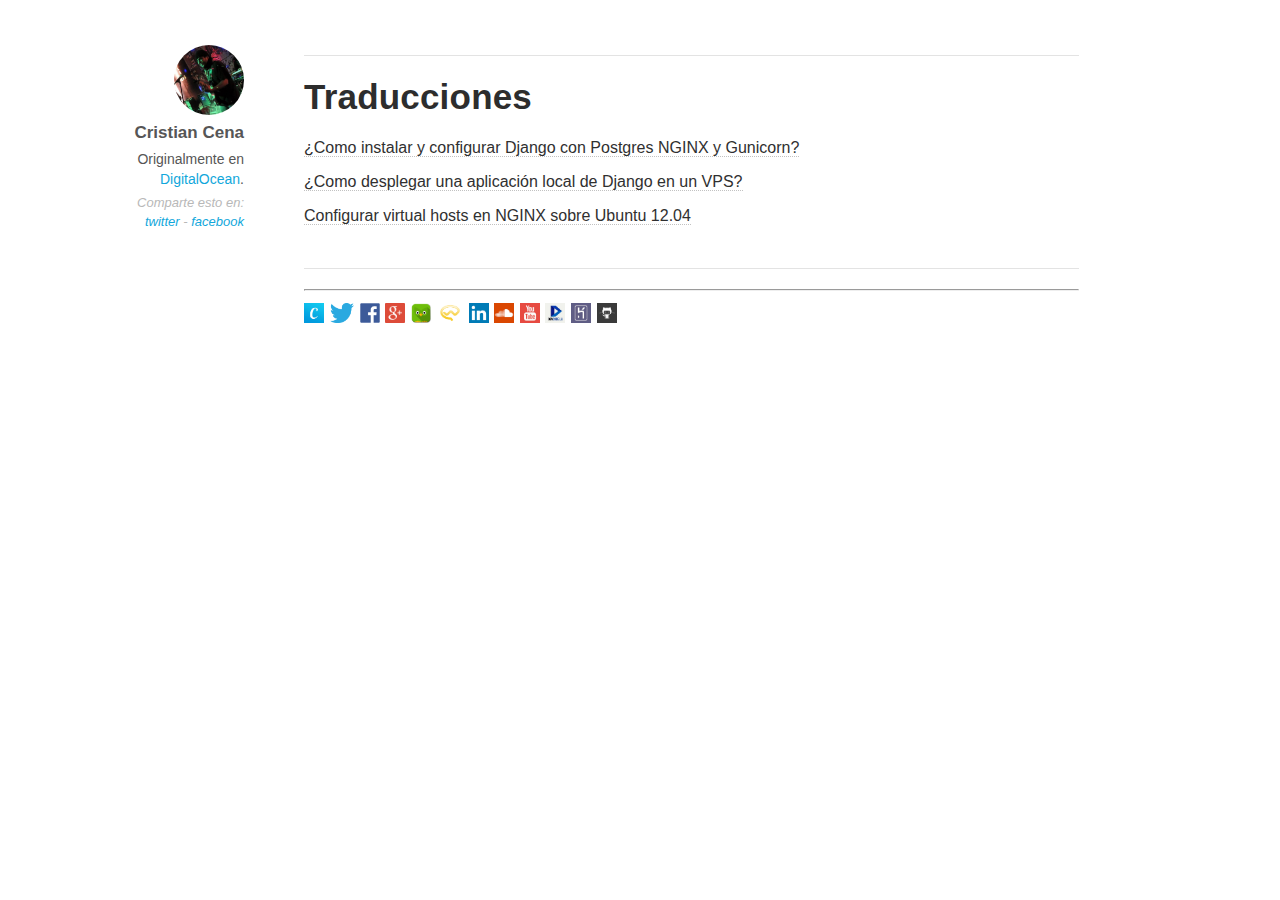
==== commit 714ec009: "2do" ====
--- a/index.html
+++ b/index.html
@@ -44,9 +44,11 @@
 					        <li><a class="related-link" target="_blank" href="Como-instalar-y-configurar-Django-con-Postgres-NGINX-y-Gunicorn.html">¿Como instalar y configurar Django con Postgres NGINX y Gunicorn?</a></li>
 					        <li><a class="related-link" target="_blank" href="como-desplegar-una-aplicacion-django-en-un-vps.html">¿Como desplegar una aplicación local de Django en un VPS?</a></li>
 					        <li><a class="related-link" target="_blank" href="configurar-virtual-hosts-en-NGINX-sobre-Ubuntu-12.04.html">Configurar virtual hosts en NGINX sobre Ubuntu 12.04</a></li>
-					        <li><a class="related-link" target="_blank" href="">¿Como instalar y configurar Django con PostGres, ginx y Guricorn?</a></li>
+							<!--
+					        <li><a class="related-link" target="_blank" href=""></a></li>
 					        <li><a class="related-link" target="_blank" href="">¿Como configurar Nginx como un Proxy Front end para Apache?</a></li>
 					        <li><a class="related-link" target="_blank" href=""></a></li>
+					        -->
 					    </ul>
 				  	</div>
 				  	<hr>
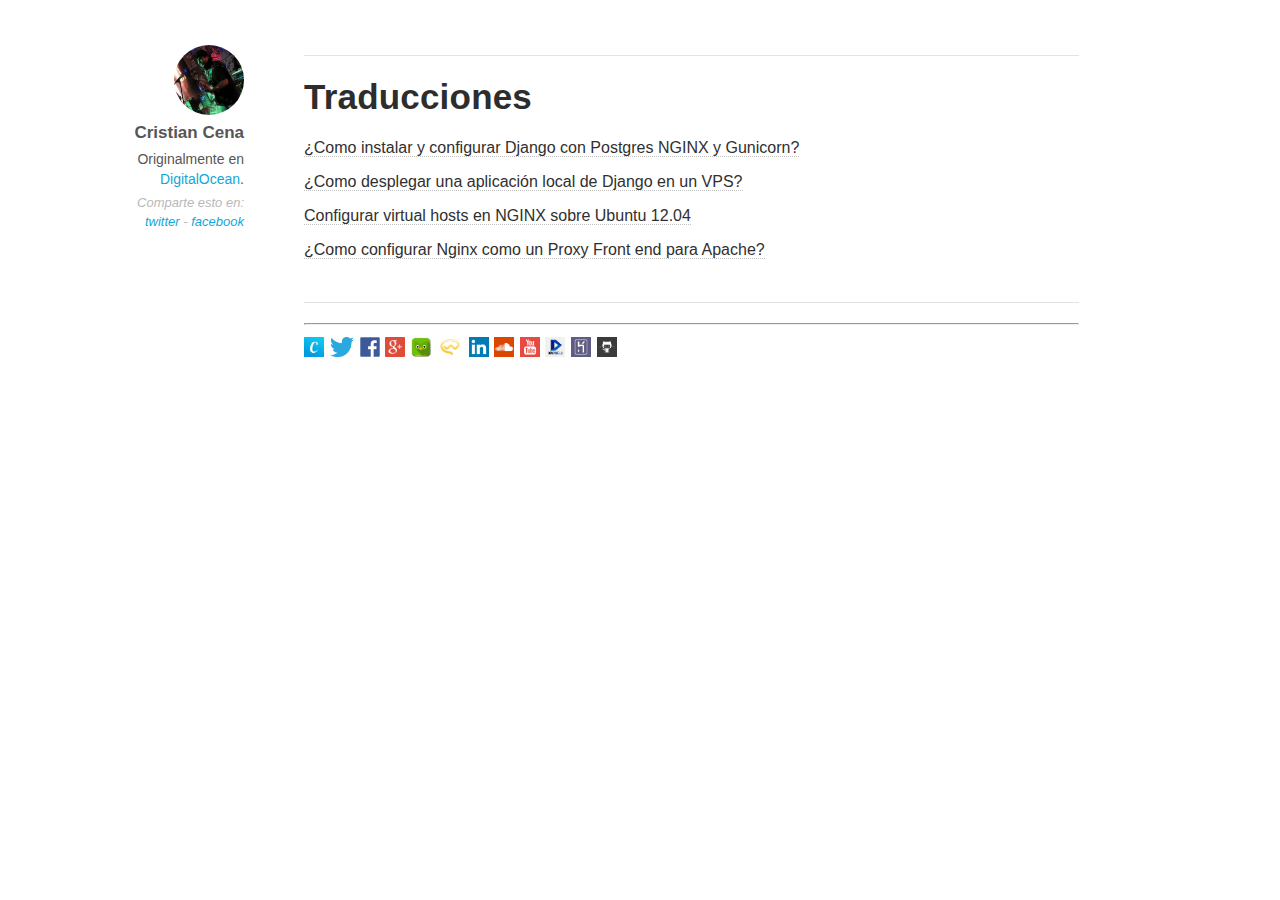
==== commit 95260a31: "proyecto" ====
--- a/index.html
+++ b/index.html
@@ -44,9 +44,9 @@
 					        <li><a class="related-link" target="_blank" href="Como-instalar-y-configurar-Django-con-Postgres-NGINX-y-Gunicorn.html">¿Como instalar y configurar Django con Postgres NGINX y Gunicorn?</a></li>
 					        <li><a class="related-link" target="_blank" href="como-desplegar-una-aplicacion-django-en-un-vps.html">¿Como desplegar una aplicación local de Django en un VPS?</a></li>
 					        <li><a class="related-link" target="_blank" href="configurar-virtual-hosts-en-NGINX-sobre-Ubuntu-12.04.html">Configurar virtual hosts en NGINX sobre Ubuntu 12.04</a></li>
+					        <li><a class="related-link" target="_blank" href="como-configurar-nginx-como-proxy-http-para-apache.html">¿Como configurar Nginx como un Proxy Front end para Apache?</a></li>
 							<!--
 					        <li><a class="related-link" target="_blank" href=""></a></li>
-					        <li><a class="related-link" target="_blank" href="">¿Como configurar Nginx como un Proxy Front end para Apache?</a></li>
 					        <li><a class="related-link" target="_blank" href=""></a></li>
 					        -->
 					    </ul>
